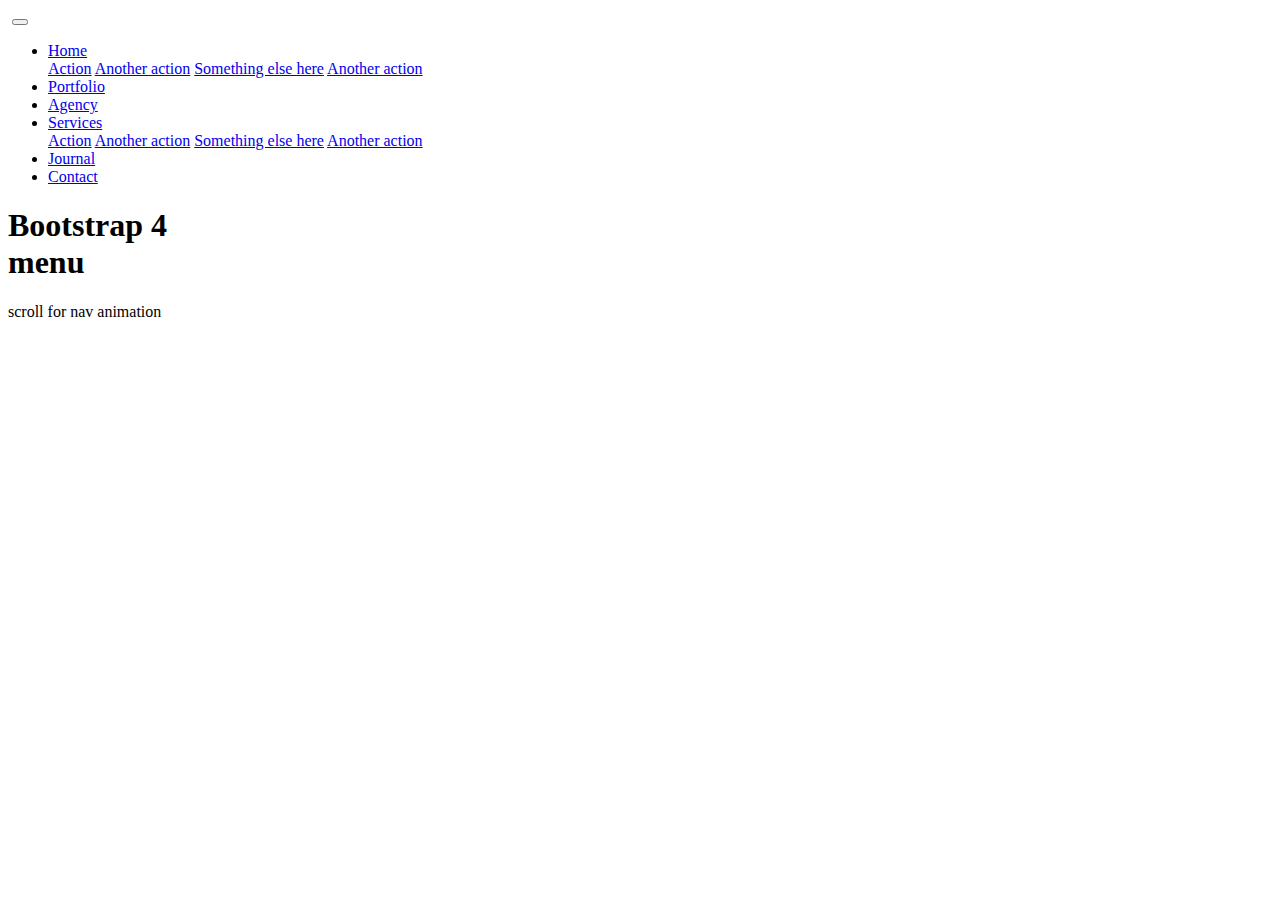
==== Index.html @ 4b2087de "Rev_A" ====
<!doctype html>
<html lang="en">

<head>
  <title>RememBrainMe</title>
  <!-- Required meta tags -->
  <meta charset="utf-8">
  <meta name="viewport" content="width=device-width, initial-scale=1, shrink-to-fit=no">

  <!-- Bootstrap CSS v5.2.0-beta1 -->
  <link rel="stylesheet" href="https://cdn.jsdelivr.net/npm/bootstrap@5.2.0/dist/css/bootstrap.min.css"
    integrity="sha384-gH2yIJqKdNHPEq0n4Mqa/HGKIhSkIHeL5AyhkYV8i59U5AR6csBvApHHNl/vI1Bx" crossorigin="anonymous">

</head>

<body>
  <header>
    <body class="hero-anime">	

      <div class="navigation-wrap bg-light start-header start-style">
        <div class="container">
          <div class="row">
            <div class="col-12">
              <nav class="navbar navbar-expand-md navbar-light">
              
                <a class="navbar-brand" href="https://front.codes/" target="_blank"><img src="https://assets.codepen.io/1462889/fcy.png" alt=""></a>	
                
                <button class="navbar-toggler" type="button" data-toggle="collapse" data-target="#navbarSupportedContent" aria-controls="navbarSupportedContent" aria-expanded="false" aria-label="Toggle navigation">
                  <span class="navbar-toggler-icon"></span>
                </button>
                
                <div class="collapse navbar-collapse" id="navbarSupportedContent">
                  <ul class="navbar-nav ml-auto py-4 py-md-0">
                    <li class="nav-item pl-4 pl-md-0 ml-0 ml-md-4 active">
                      <a class="nav-link dropdown-toggle" data-toggle="dropdown" href="#" role="button" aria-haspopup="true" aria-expanded="false">Home</a>
                      <div class="dropdown-menu">
                        <a class="dropdown-item" href="#">Action</a>
                        <a class="dropdown-item" href="#">Another action</a>
                        <a class="dropdown-item" href="#">Something else here</a>
                        <a class="dropdown-item" href="#">Another action</a>
                      </div>
                    </li>
                    <li class="nav-item pl-4 pl-md-0 ml-0 ml-md-4">
                      <a class="nav-link" href="#">Portfolio</a>
                    </li>
                    <li class="nav-item pl-4 pl-md-0 ml-0 ml-md-4">
                      <a class="nav-link" href="#">Agency</a>
                    </li>
                    <li class="nav-item pl-4 pl-md-0 ml-0 ml-md-4">
                      <a class="nav-link dropdown-toggle" data-toggle="dropdown" href="#" role="button" aria-haspopup="true" aria-expanded="false">Services</a>
                      <div class="dropdown-menu">
                        <a class="dropdown-item" href="#">Action</a>
                        <a class="dropdown-item" href="#">Another action</a>
                        <a class="dropdown-item" href="#">Something else here</a>
                        <a class="dropdown-item" href="#">Another action</a>
                      </div>
                    </li>
                    <li class="nav-item pl-4 pl-md-0 ml-0 ml-md-4">
                      <a class="nav-link" href="#">Journal</a>
                    </li>
                    <li class="nav-item pl-4 pl-md-0 ml-0 ml-md-4">
                      <a class="nav-link" href="#">Contact</a>
                    </li>
                  </ul>
                </div>
                
              </nav>		
            </div>
          </div>
        </div>
      </div>
      <div class="section full-height">
        <div class="absolute-center">
          <div class="section">
            <div class="container">
              <div class="row">
                <div class="col-12">
            <h1><span>B</span><span>o</span><span>o</span><span>t</span><span>s</span><span>t</span><span>r</span><span>a</span><span>p</span> <span>4</span><br>
            <span>m</span><span>e</span><span>n</span><span>u</span></h1>
            <p>scroll for nav animation</p>	
                </div>	
              </div>		
            </div>		
          </div>
          <div class="section mt-5">
            <div class="container">
              <div class="row">
                <div class="col-12">
                  <div id="switch">
                    <div id="circle"></div>
                  </div>
                </div>	
              </div>		
            </div>			
          </div>
        </div>
      </div>
      <div class="my-5 py-5">
      </div>
      
    <!-- Link to page
    ================================================== -->
    
      <a href="https://front.codes/" class="logo" target="_blank">
        <img src="https://assets.codepen.io/1462889/fcy.png" alt="">
      </a>
    
    </body>
  </header>
  <main>
    
  </main>
  <footer>
    <!-- place footer here -->
  </footer>
  <!-- Bootstrap JavaScript Libraries -->
  <script src="https://cdn.jsdelivr.net/npm/@popperjs/core@2.11.5/dist/umd/popper.min.js"
    integrity="sha384-Xe+8cL9oJa6tN/veChSP7q+mnSPaj5Bcu9mPX5F5xIGE0DVittaqT5lorf0EI7Vk" crossorigin="anonymous">
  </script>

  <script src="https://cdn.jsdelivr.net/npm/bootstrap@5.2.0/dist/js/bootstrap.min.js"
    integrity="sha384-ODmDIVzN+pFdexxHEHFBQH3/9/vQ9uori45z4JjnFsRydbmQbmL5t1tQ0culUzyK" crossorigin="anonymous">
  </script>
</body>

</html>
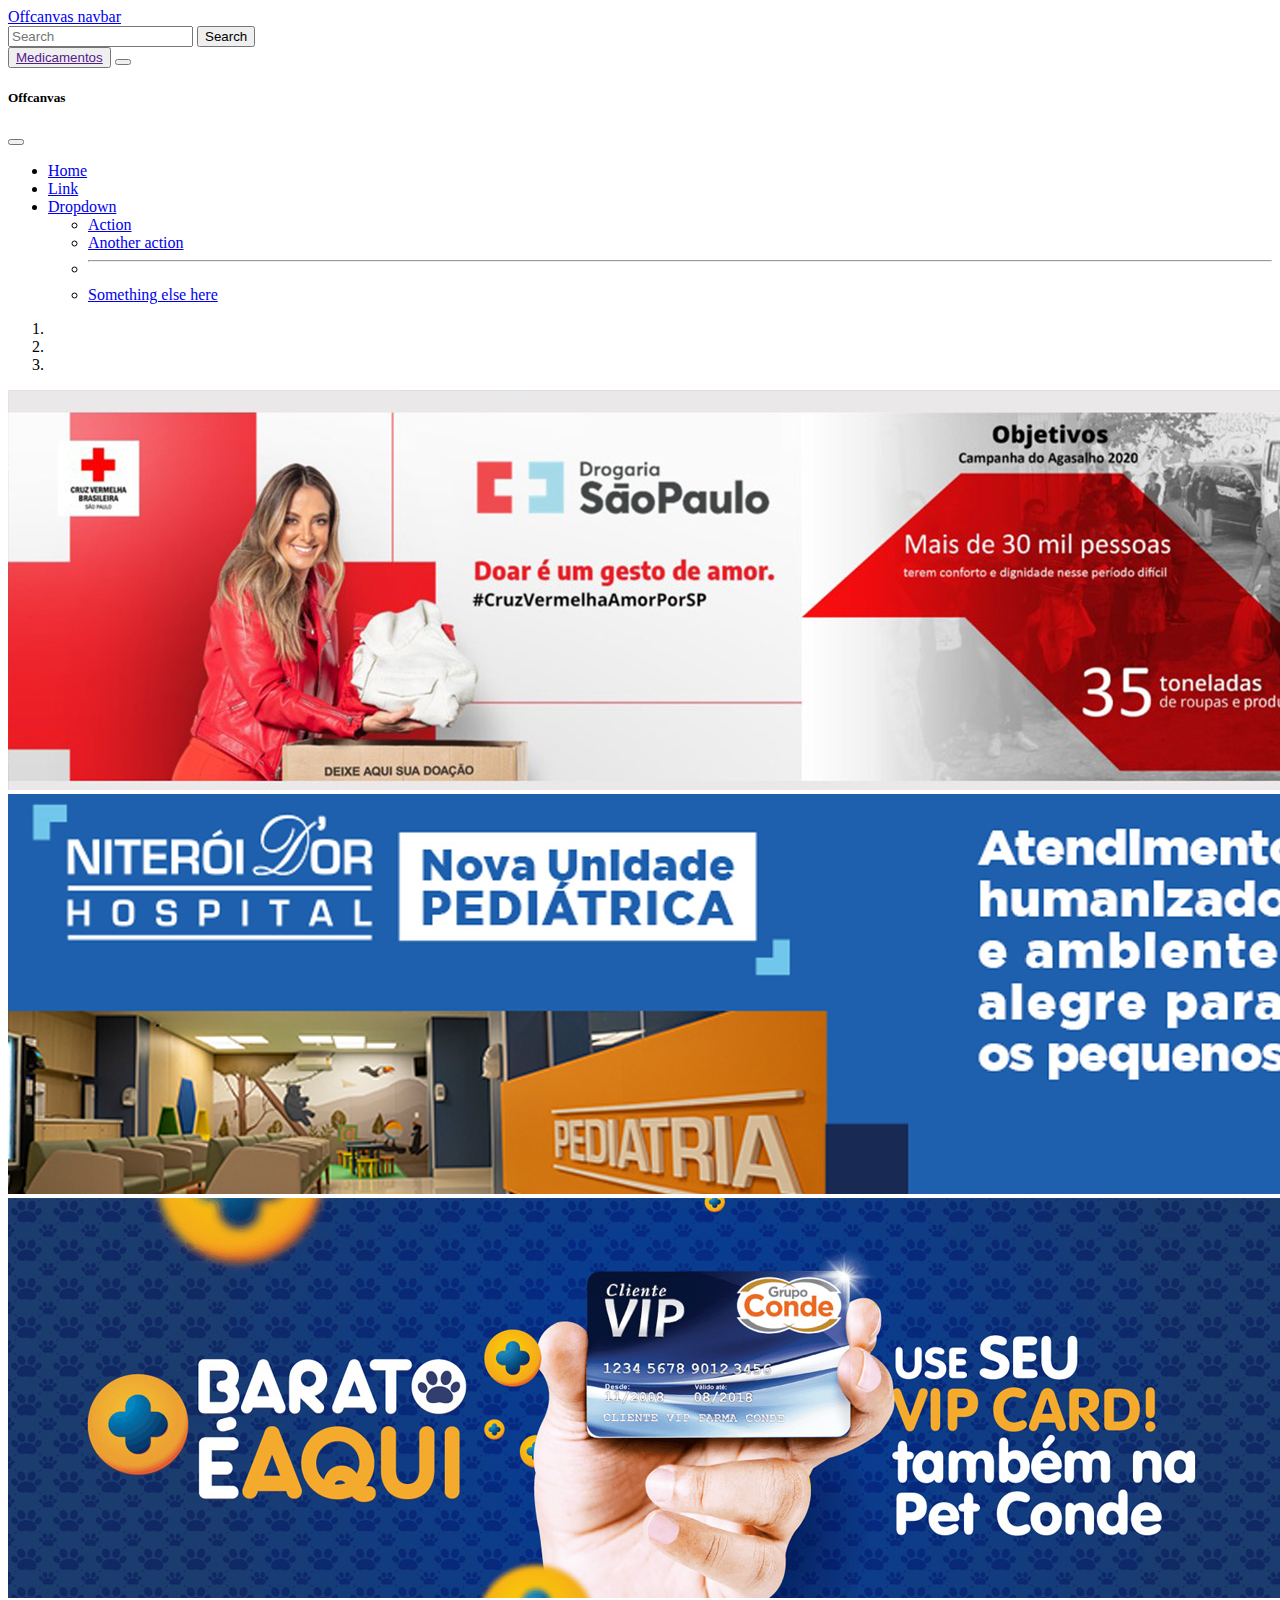
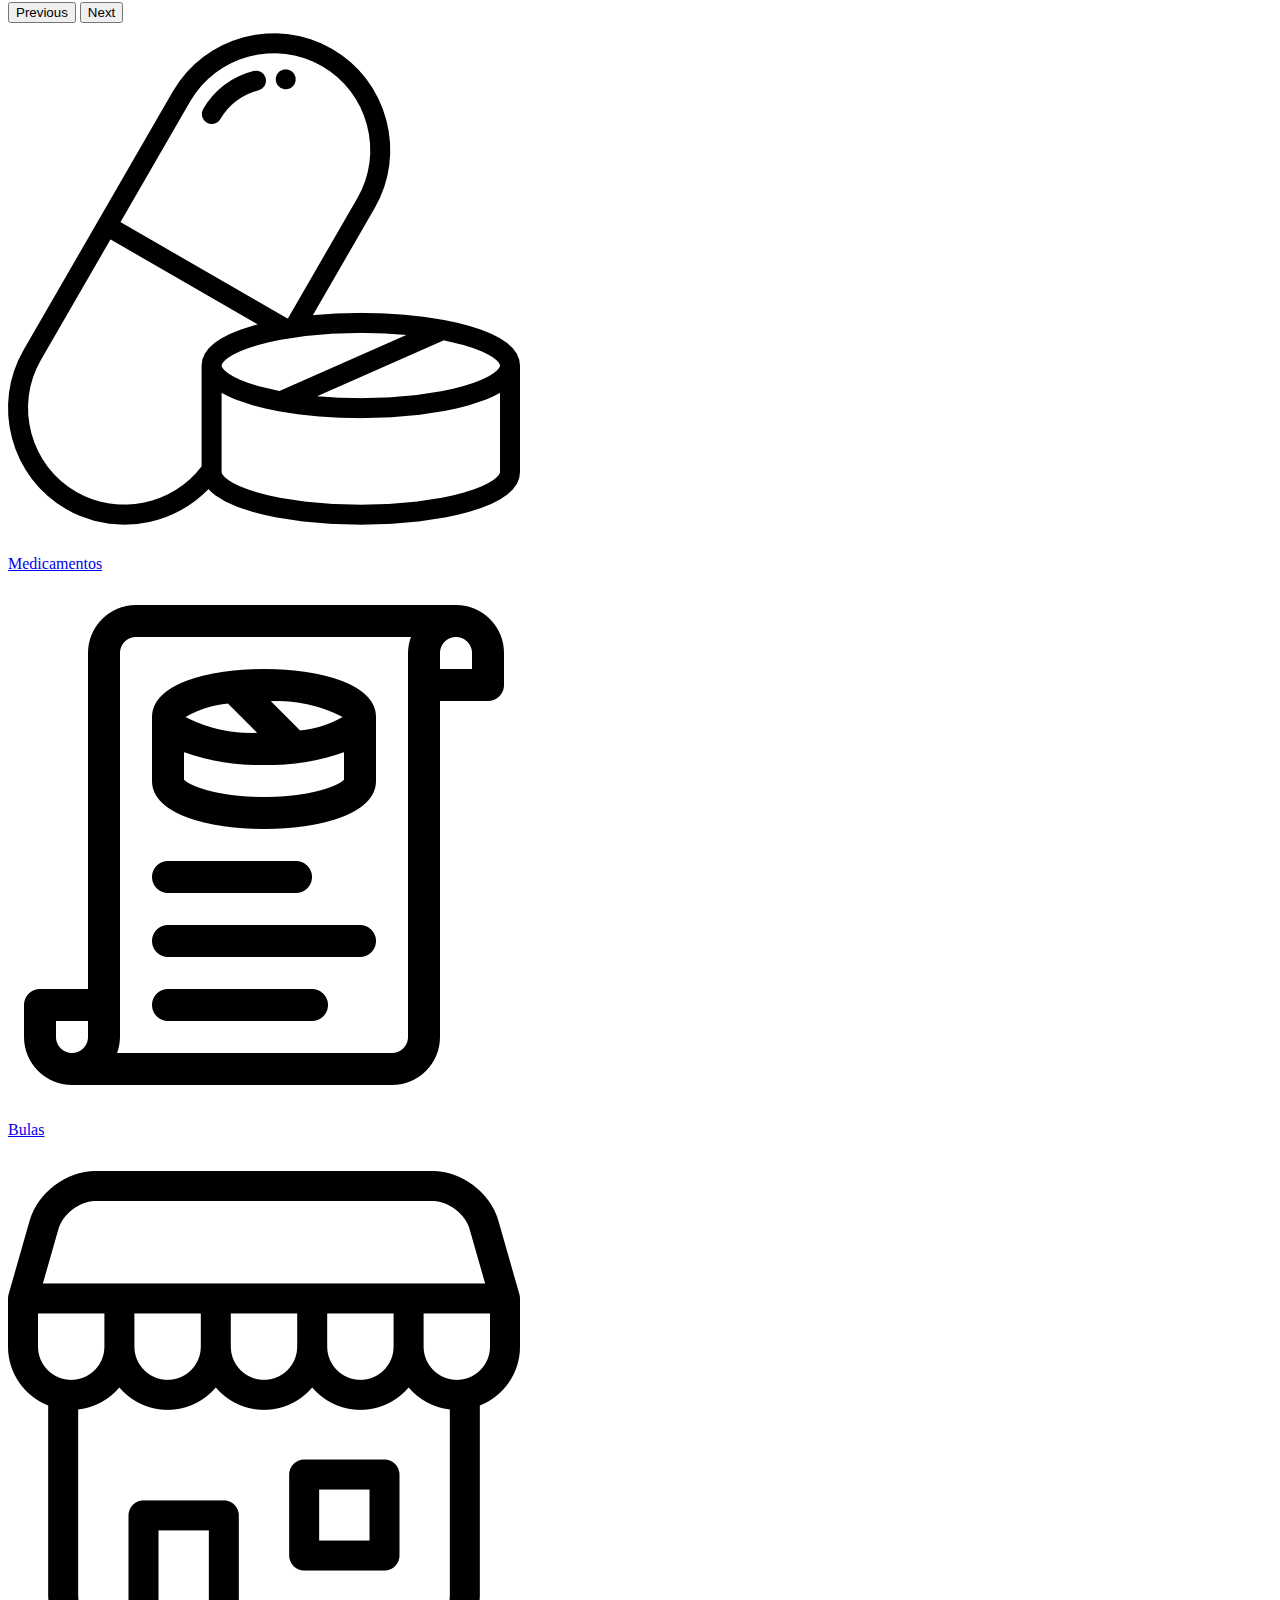
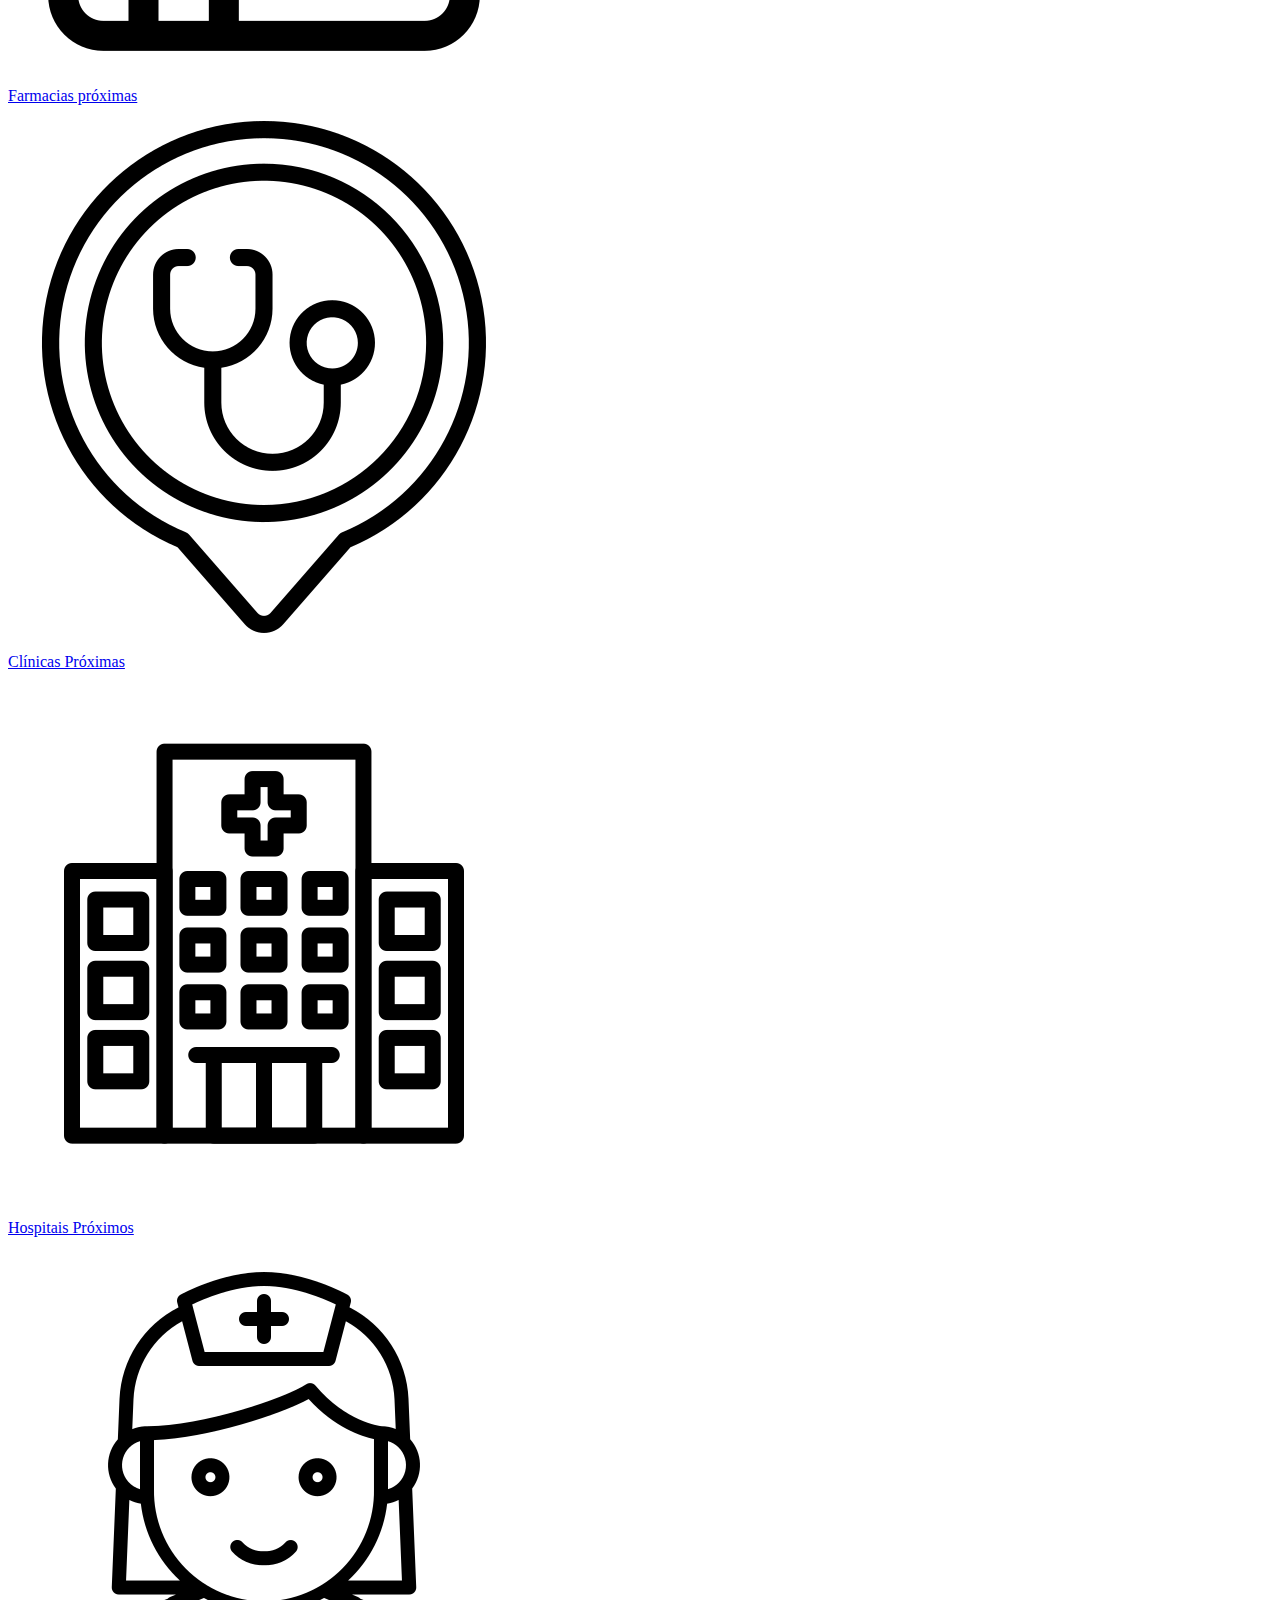
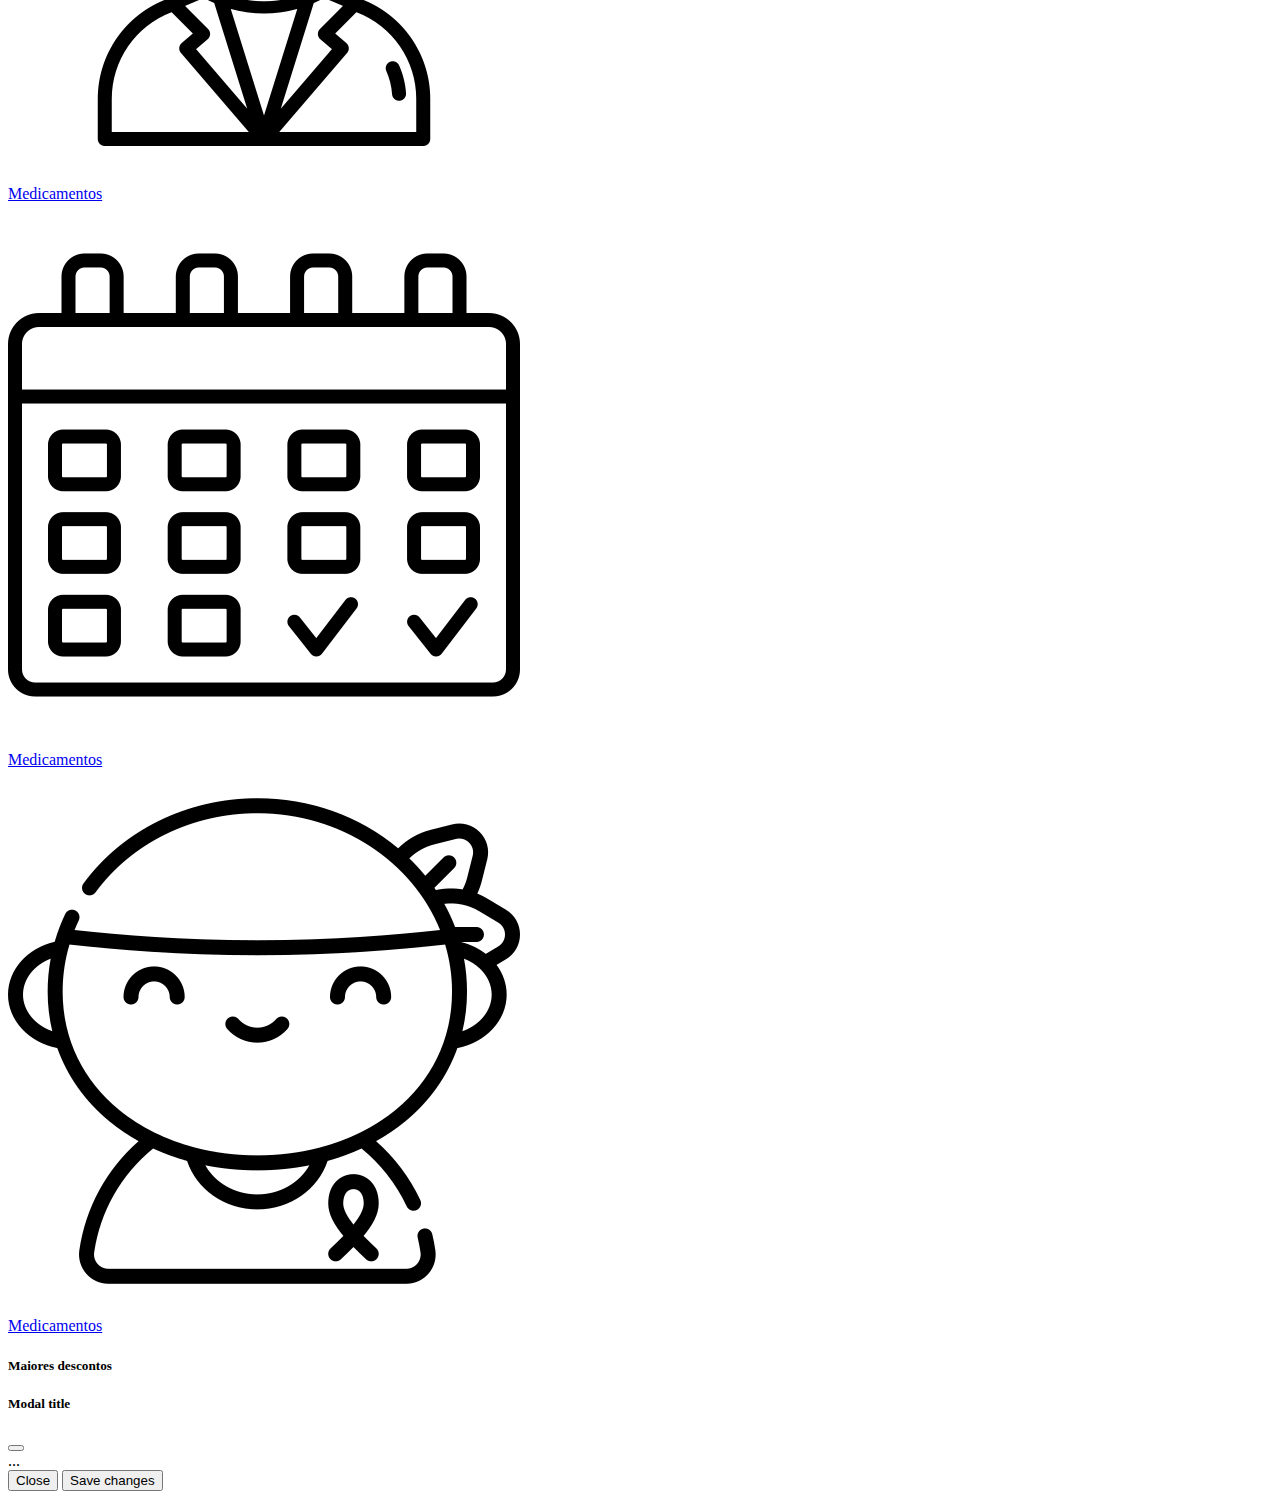
==== commit 9c00db1c: "Rev_C" ====
--- a/Index.html
+++ b/Index.html
@@ -2,7 +2,7 @@
 <html lang="en">
 
 <head>
-  <title>RememBrainMe</title>
+  <title>Title</title>
   <!-- Required meta tags -->
   <meta charset="utf-8">
   <meta name="viewport" content="width=device-width, initial-scale=1, shrink-to-fit=no">
@@ -13,107 +13,202 @@
 
 </head>
 
+<body class="mt-5"> 
+  <header class="mb-5">
+    <nav class="navbar bg-light fixed-top">
+      <div class="container-fluid">
+        <a class="navbar-brand" href="#">Offcanvas navbar</a>
+        <!-- Search -->
+        <form class="d-flex" role="search">
+          <input class="form-control me-2" type="search" placeholder="Search" aria-label="Search">
+          <button class="btn btn-outline-success" type="submit">Search</button>
+        </form>
+        <!-- Botão Modal -->
+        <button type="button" class="btn btn-primary" data-bs-toggle="modal" data-bs-target="#exampleModal">
+          <a class="nav-link" href="">Medicamentos</a>
+        </button>
+        <!-- Botão off canvas -->
+        <button class="navbar-toggler" type="button" data-bs-toggle="offcanvas" data-bs-target="#offcanvasNavbar" aria-controls="offcanvasNavbar">
+          <span class="navbar-toggler-icon"></span>
+        </button>
+        <div class="offcanvas offcanvas-end" tabindex="-1" id="offcanvasNavbar" aria-labelledby="offcanvasNavbarLabel">
+          <div class="offcanvas-header">
+            <h5 class="offcanvas-title" id="offcanvasNavbarLabel">Offcanvas</h5>
+            <button type="button" class="btn-close" data-bs-dismiss="offcanvas" aria-label="Close"></button>
+          </div>
+          <div class="offcanvas-body">
+            <ul class="navbar-nav justify-content-end flex-grow-1 pe-3">
+              <li class="nav-item">
+                <a class="nav-link active" aria-current="page" href="#">Home</a>
+              </li>
+              <li class="nav-item">
+                <a class="nav-link" href="#">Link</a>
+              </li>
+              <li class="nav-item dropdown">
+                <a class="nav-link dropdown-toggle" href="#" role="button" data-bs-toggle="dropdown" aria-expanded="false">
+                  Dropdown
+                </a>
+                <ul class="dropdown-menu">
+                  <li><a class="dropdown-item" href="#">Action</a></li>
+                  <li><a class="dropdown-item" href="#">Another action</a></li>
+                  <li>
+                    <hr class="dropdown-divider">
+                  </li>
+                  <li><a class="dropdown-item" href="#">Something else here</a></li>
+                </ul>
+              </li>
+            </ul>
+           
+          </div>
+        </div>
+      </div>
+    </nav>
+  </header>
+
+
+  <main class="pt-5 col-md-8 offset-md-2">
+    <div id="carouselId" class="carousel slide" data-bs-ride="carousel">
+      <ol class="carousel-indicators">
+        <li data-bs-target="#carouselId" data-bs-slide-to="0" class="active" aria-current="true" aria-label="First slide"></li>
+        <li data-bs-target="#carouselId" data-bs-slide-to="1" aria-label="Second slide"></li>
+        <li data-bs-target="#carouselId" data-bs-slide-to="2" aria-label="Third slide"></li>
+      </ol>
+      <div class="carousel-inner" role="listbox">
+        <div class="carousel-item active">
+          <img src="imagens/banner-drogaria.jpg" class="w-100 d-block" alt="First slide">
+        </div>
+        <div class="carousel-item">
+          <img src="imagens/banner-D'or.jpg" class="w-100 d-block" alt="Second slide">
+        </div>
+        <div class="carousel-item">
+          <img src="imagens/banner-farmaconde.jpg" class="w-100 d-block" alt="Third slide">
+        </div>
+      </div>
+      <button class="carousel-control-prev" type="button" data-bs-target="#carouselId" data-bs-slide="prev">
+        <span class="carousel-control-prev-icon" aria-hidden="true"></span>
+        <span class="visually-hidden">Previous</span>
+      </button>
+      <button class="carousel-control-next" type="button" data-bs-target="#carouselId" data-bs-slide="next">
+        <span class="carousel-control-next-icon" aria-hidden="true"></span>
+        <span class="visually-hidden">Next</span>
+        </button>
+    </div>
+    <!-- Fim carrossel -->
+
+    <!-- Botoes -->
+    
+    <div id="botoes" class="d-flex mt-4">
+      <a href="#" class="btn btn-ciano"><img src="imagens/remedio.png" class="w-75"   alt="Medicamentos"> <p>Medicamentos</p> </a>
+      <a href='#' class="btn btn-ciano"><img src="imagens/receita.png" class="w-75"   alt="Receita médica"> <p>Bulas</p> </a>
+      <a href="#" class="btn btn-ciano"><img src="imagens/loja.png" class="w-75"     alt="Medicamentos"> <p>Farmacias próximas</p> </a>
+      <a href="#" class="btn btn-ciano"><img src="imagens/doutores.png" class="w-75" alt="Medicamentos"> <p>Clínicas Próximas</p> </a>
+      <a href="#" class="btn btn-ciano"><img src="imagens/hospital.png" class="w-75"  alt="Medicamentos"> <p>Hospitais Próximos</p> </a>
+      <a href="#" class="btn btn-ciano"><img src="imagens/enfermeira.png" class="w-75" alt="Medicamentos"> <p>Medicamentos</p> </a>
+      <a href="#" class="btn btn-ciano"><img src="imagens/calendario.png" class="w-75" alt="Medicamentos"> <p>Medicamentos</p> </a>
+      <a href="cadastro.html" class="btn btn-ciano"><img src="imagens/paciente.png" class="w-75"  alt="Medicamentos"> <p>Medicamentos</p> </a>
+    </div>
+
+    <!-- Fim dos Botões -->
+    <div class=" col-md-8 offset-md-2" >
+      <H5> Maiores descontos </H5>
+
+    </div>
+
+  </main>
+
+
+  <footer>
+    <!-- place footer here -->
+  </footer>
+  <!-- Código Modal -->
+  <div class="modal fade" id="exampleModal" tabindex="-1" aria-labelledby="exampleModalLabel" aria-hidden="true">
+    <div class="modal-dialog">
+      <div class="modal-content">
+        <div class="modal-header">
+          <h5 class="modal-title" id="exampleModalLabel">Modal title</h5>
+          <button type="button" class="btn-close" data-bs-dismiss="modal" aria-label="Close"></button>
+        </div>
+        <div class="modal-body">
+          ...
+        </div>
+        <div class="modal-footer">
+          <button type="button" class="btn btn-secondary" data-bs-dismiss="modal">Close</button>
+          <button type="button" class="btn btn-primary">Save changes</button>
+        </div>
+      </div>
+    </div>
+  </div>
+  <!-- Bootstrap JavaScript Libraries -->
+  <script src="https://cdn.jsdelivr.net/npm/@popperjs/core@2.11.5/dist/umd/popper.min.js"
+    integrity="sha384-Xe+8cL9oJa6tN/veChSP7q+mnSPaj5Bcu9mPX5F5xIGE0DVittaqT5lorf0EI7Vk" crossorigin="anonymous">
+  </script>
+
+  <script src="https://cdn.jsdelivr.net/npm/bootstrap@5.2.0/dist/js/bootstrap.min.js"
+    integrity="sha384-ODmDIVzN+pFdexxHEHFBQH3/9/vQ9uori45z4JjnFsRydbmQbmL5t1tQ0culUzyK" crossorigin="anonymous">
+  </script>
+</body>
+
+</html>
+
+
+<!-- <!doctype html>
+<html lang="en">
+
+<head>
+  <title>RememBrainMe</title>
+  
+  <meta charset="utf-8">
+  <meta name="viewport" content="width=device-width, initial-scale=1, shrink-to-fit=no">
+
+  
+  <link rel="stylesheet" href="https://cdn.jsdelivr.net/npm/bootstrap@5.2.0/dist/css/bootstrap.min.css"
+    integrity="sha384-gH2yIJqKdNHPEq0n4Mqa/HGKIhSkIHeL5AyhkYV8i59U5AR6csBvApHHNl/vI1Bx" crossorigin="anonymous">
+
+</head>
+
 <body>
   <header>
-    <body class="hero-anime">	
-
-      <div class="navigation-wrap bg-light start-header start-style">
-        <div class="container">
-          <div class="row">
-            <div class="col-12">
-              <nav class="navbar navbar-expand-md navbar-light">
-              
-                <a class="navbar-brand" href="https://front.codes/" target="_blank"><img src="https://assets.codepen.io/1462889/fcy.png" alt=""></a>	
-                
-                <button class="navbar-toggler" type="button" data-toggle="collapse" data-target="#navbarSupportedContent" aria-controls="navbarSupportedContent" aria-expanded="false" aria-label="Toggle navigation">
-                  <span class="navbar-toggler-icon"></span>
-                </button>
-                
-                <div class="collapse navbar-collapse" id="navbarSupportedContent">
-                  <ul class="navbar-nav ml-auto py-4 py-md-0">
-                    <li class="nav-item pl-4 pl-md-0 ml-0 ml-md-4 active">
-                      <a class="nav-link dropdown-toggle" data-toggle="dropdown" href="#" role="button" aria-haspopup="true" aria-expanded="false">Home</a>
-                      <div class="dropdown-menu">
-                        <a class="dropdown-item" href="#">Action</a>
-                        <a class="dropdown-item" href="#">Another action</a>
-                        <a class="dropdown-item" href="#">Something else here</a>
-                        <a class="dropdown-item" href="#">Another action</a>
-                      </div>
-                    </li>
-                    <li class="nav-item pl-4 pl-md-0 ml-0 ml-md-4">
-                      <a class="nav-link" href="#">Portfolio</a>
-                    </li>
-                    <li class="nav-item pl-4 pl-md-0 ml-0 ml-md-4">
-                      <a class="nav-link" href="#">Agency</a>
-                    </li>
-                    <li class="nav-item pl-4 pl-md-0 ml-0 ml-md-4">
-                      <a class="nav-link dropdown-toggle" data-toggle="dropdown" href="#" role="button" aria-haspopup="true" aria-expanded="false">Services</a>
-                      <div class="dropdown-menu">
-                        <a class="dropdown-item" href="#">Action</a>
-                        <a class="dropdown-item" href="#">Another action</a>
-                        <a class="dropdown-item" href="#">Something else here</a>
-                        <a class="dropdown-item" href="#">Another action</a>
-                      </div>
-                    </li>
-                    <li class="nav-item pl-4 pl-md-0 ml-0 ml-md-4">
-                      <a class="nav-link" href="#">Journal</a>
-                    </li>
-                    <li class="nav-item pl-4 pl-md-0 ml-0 ml-md-4">
-                      <a class="nav-link" href="#">Contact</a>
-                    </li>
-                  </ul>
-                </div>
-                
-              </nav>		
-            </div>
+    <body>
+      <nav class="navbar navbar-expand-lg bg-light">
+        <div class="container-fluid">
+          <a class="navbar-brand" href="index.html">
+            <img src="imagen" alt="Logo" width="30" height="24">
+          <button class="navbar-toggler" type="button" data-bs-toggle="collapse" data-bs-target="#navbarSupportedContent" aria-controls="navbarSupportedContent" aria-expanded="false" aria-label="Toggle navigation">
+            <span class="navbar-toggler-icon"></span>
+          </button>
+          <div class="collapse navbar-collapse" id="navbarSupportedContent">
+            <ul class="navbar-nav me-auto mb-2 mb-lg-0">
+              <li class="nav-item dropdown">
+                <a class="nav-link dropdown-toggle" href="#" role="button" data-bs-toggle="dropdown" aria-expanded="false">
+                  Dropdown
+                </a>
+                <ul class="dropdown-menu">
+                  <li><a class="dropdown-item" href="#">Meu Perfil</a></li>
+                  <li><a class="dropdown-item" href="#">Meus Medicamentos</a></li>
+                  <li><a class="dropdown-item" href="#">Bula</a></li>
+                  <li><a class="dropdown-item" href="#">Medicamentos Online</a></li>
+                  <li><a class="dropdown-item" href="#">Hospitais Próximos</a></li>
+                  <li><a class="dropdown-item" href="#">Clinicas Próximas</a></li>
+                </ul>
+              </li>
+             
+            </ul>
+            <form class="d-flex" role="search">
+              <input class="form-control me-2" type="search" placeholder="Search" aria-label="Search">
+              <button class="btn btn-outline-success" type="submit">Search</button>
+            </form>
           </div>
         </div>
-      </div>
-      <div class="section full-height">
-        <div class="absolute-center">
-          <div class="section">
-            <div class="container">
-              <div class="row">
-                <div class="col-12">
-            <h1><span>B</span><span>o</span><span>o</span><span>t</span><span>s</span><span>t</span><span>r</span><span>a</span><span>p</span> <span>4</span><br>
-            <span>m</span><span>e</span><span>n</span><span>u</span></h1>
-            <p>scroll for nav animation</p>	
-                </div>	
-              </div>		
-            </div>		
-          </div>
-          <div class="section mt-5">
-            <div class="container">
-              <div class="row">
-                <div class="col-12">
-                  <div id="switch">
-                    <div id="circle"></div>
-                  </div>
-                </div>	
-              </div>		
-            </div>			
-          </div>
-        </div>
-      </div>
-      <div class="my-5 py-5">
-      </div>
-      
-    <!-- Link to page
-    ================================================== -->
-    
-      <a href="https://front.codes/" class="logo" target="_blank">
-        <img src="https://assets.codepen.io/1462889/fcy.png" alt="">
-      </a>
-    
+      </nav>
     </body>
   </header>
   <main>
     
   </main>
   <footer>
-    <!-- place footer here -->
+  
   </footer>
-  <!-- Bootstrap JavaScript Libraries -->
+
   <script src="https://cdn.jsdelivr.net/npm/@popperjs/core@2.11.5/dist/umd/popper.min.js"
     integrity="sha384-Xe+8cL9oJa6tN/veChSP7q+mnSPaj5Bcu9mPX5F5xIGE0DVittaqT5lorf0EI7Vk" crossorigin="anonymous">
   </script>
@@ -123,4 +218,4 @@
   </script>
 </body>
 
-</html>+</html> -->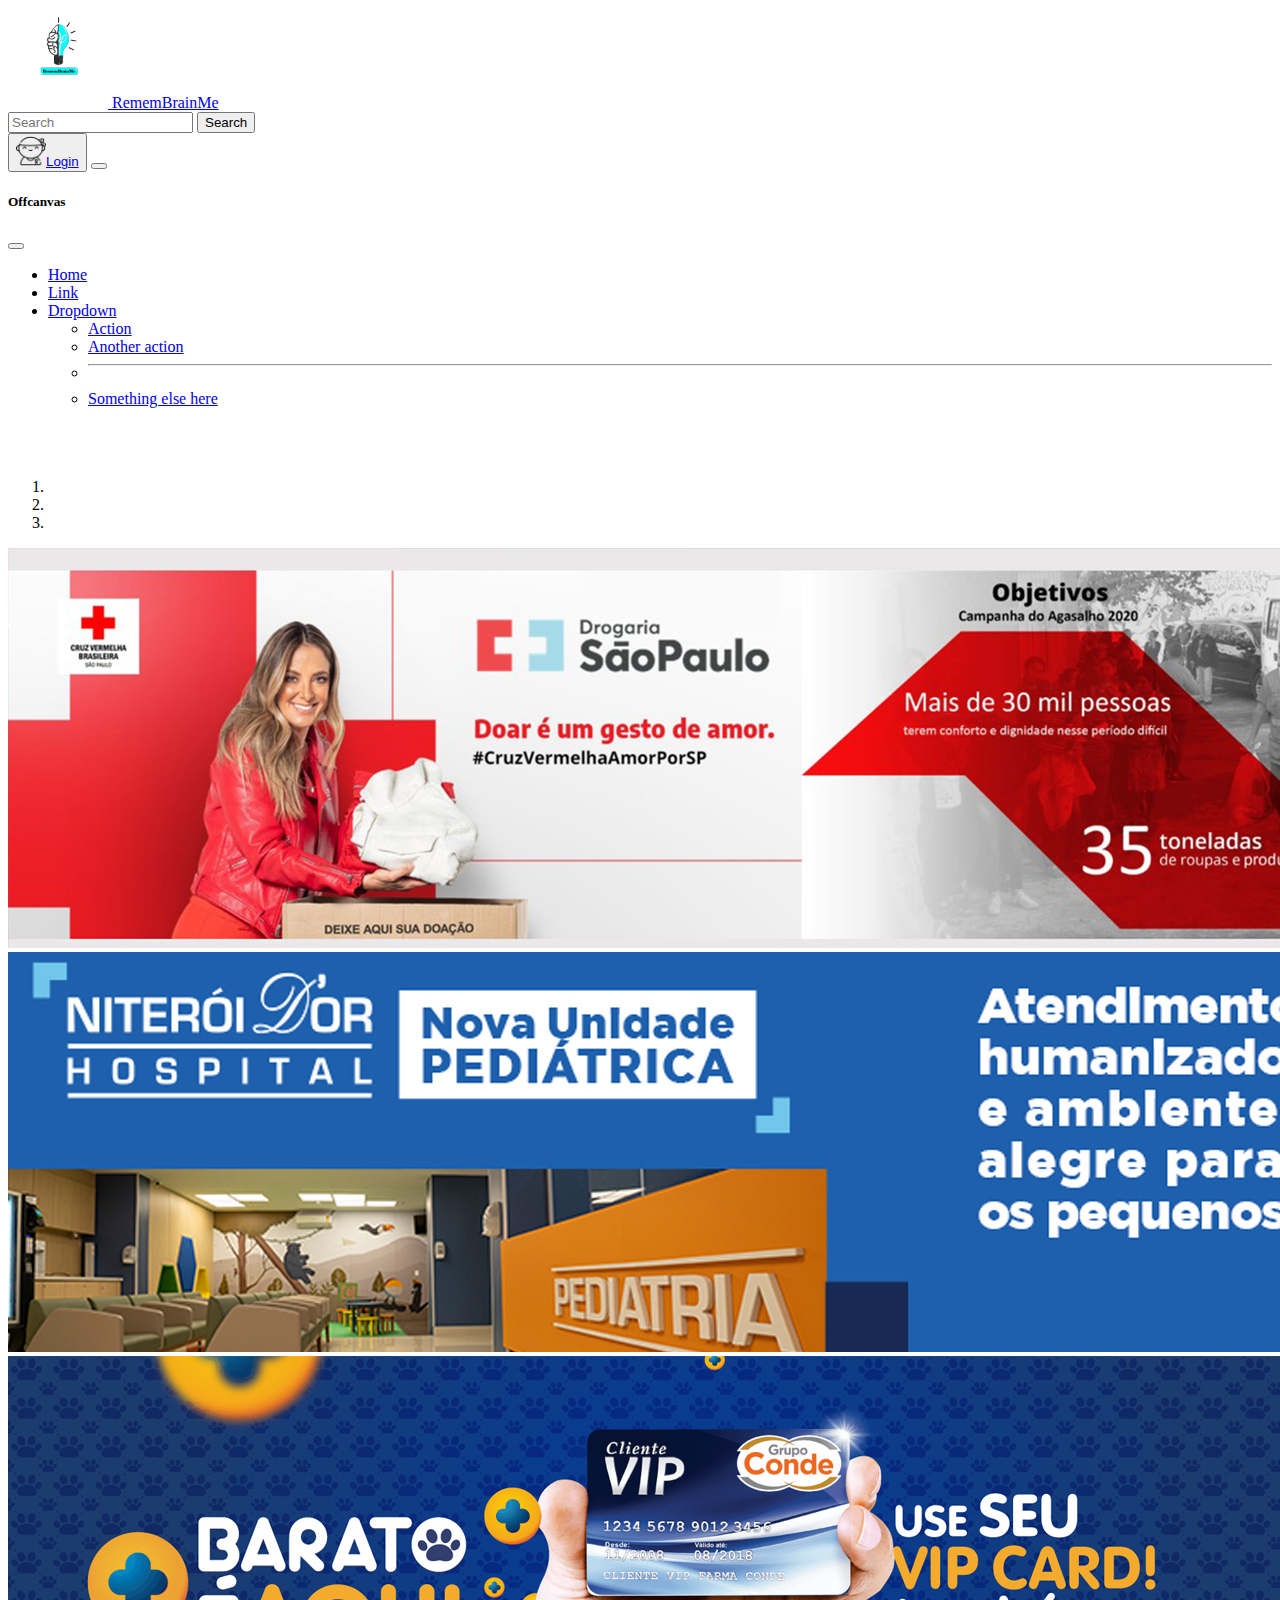
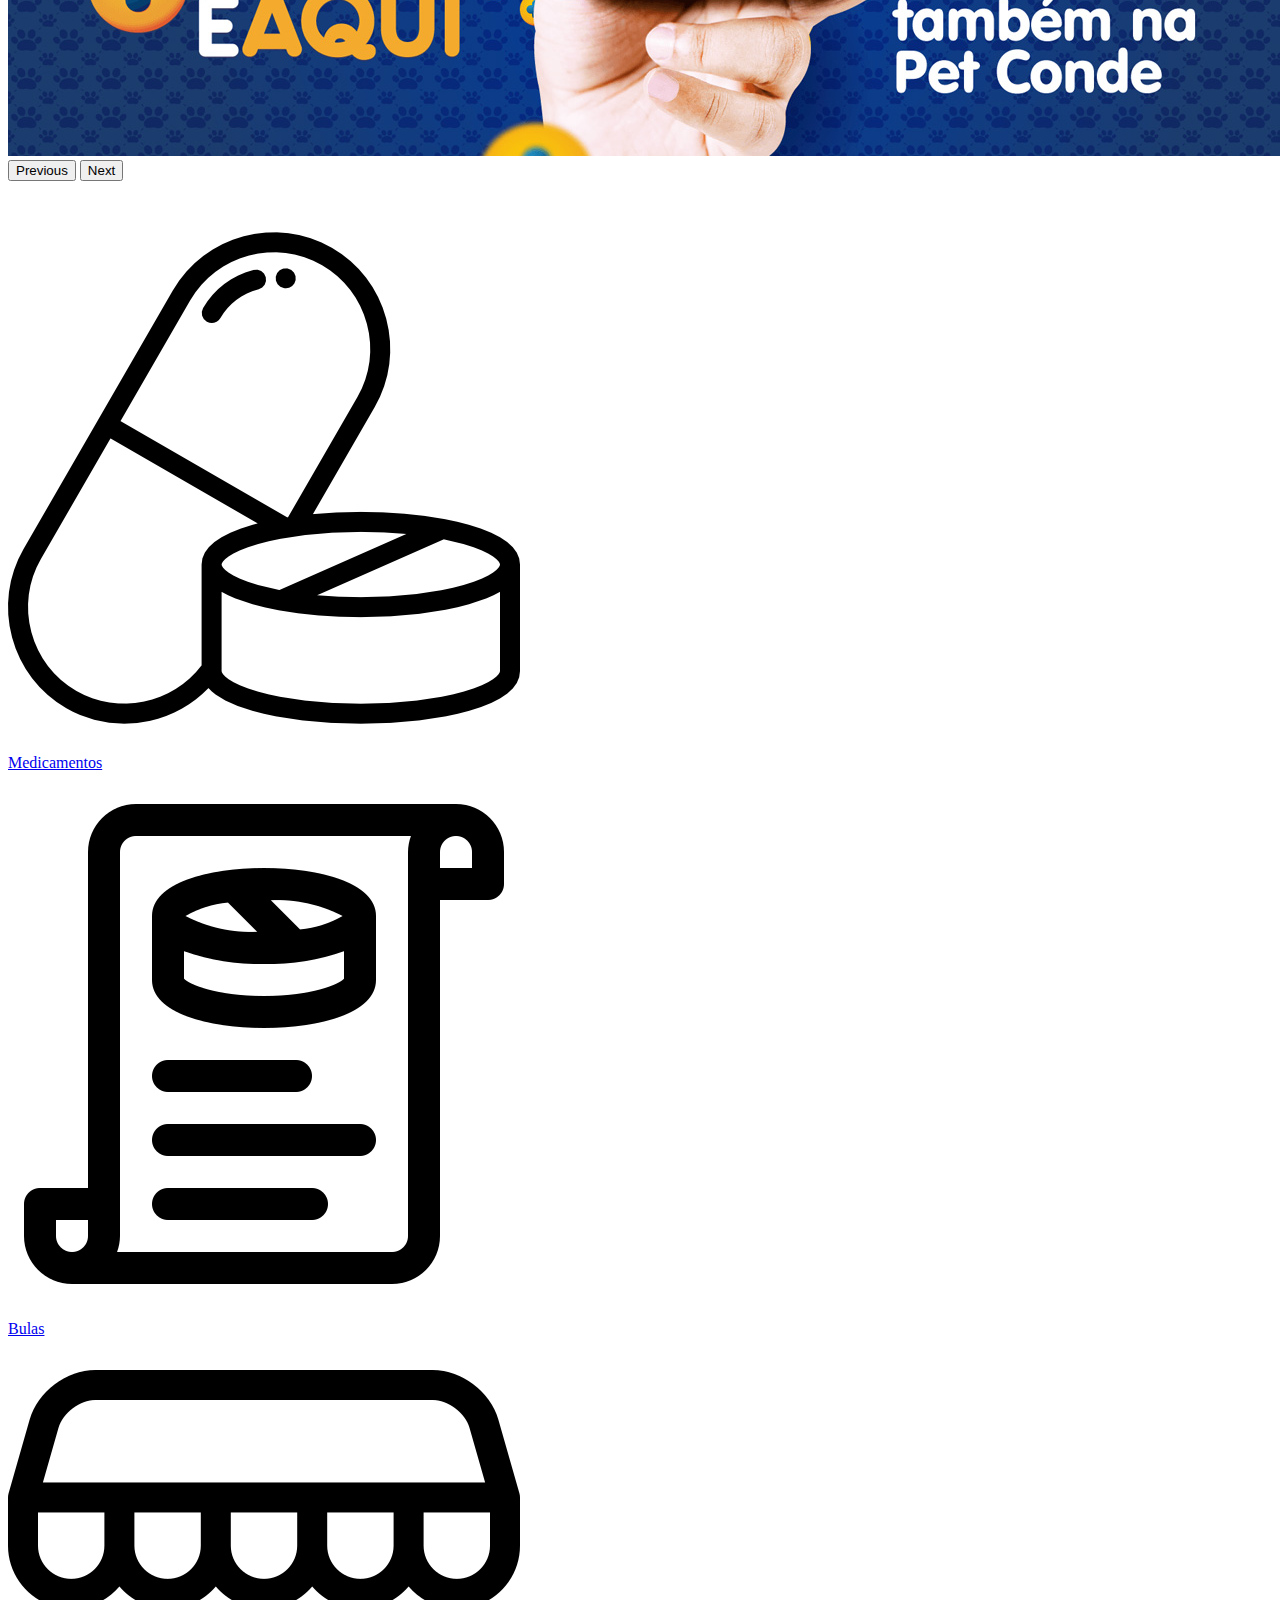
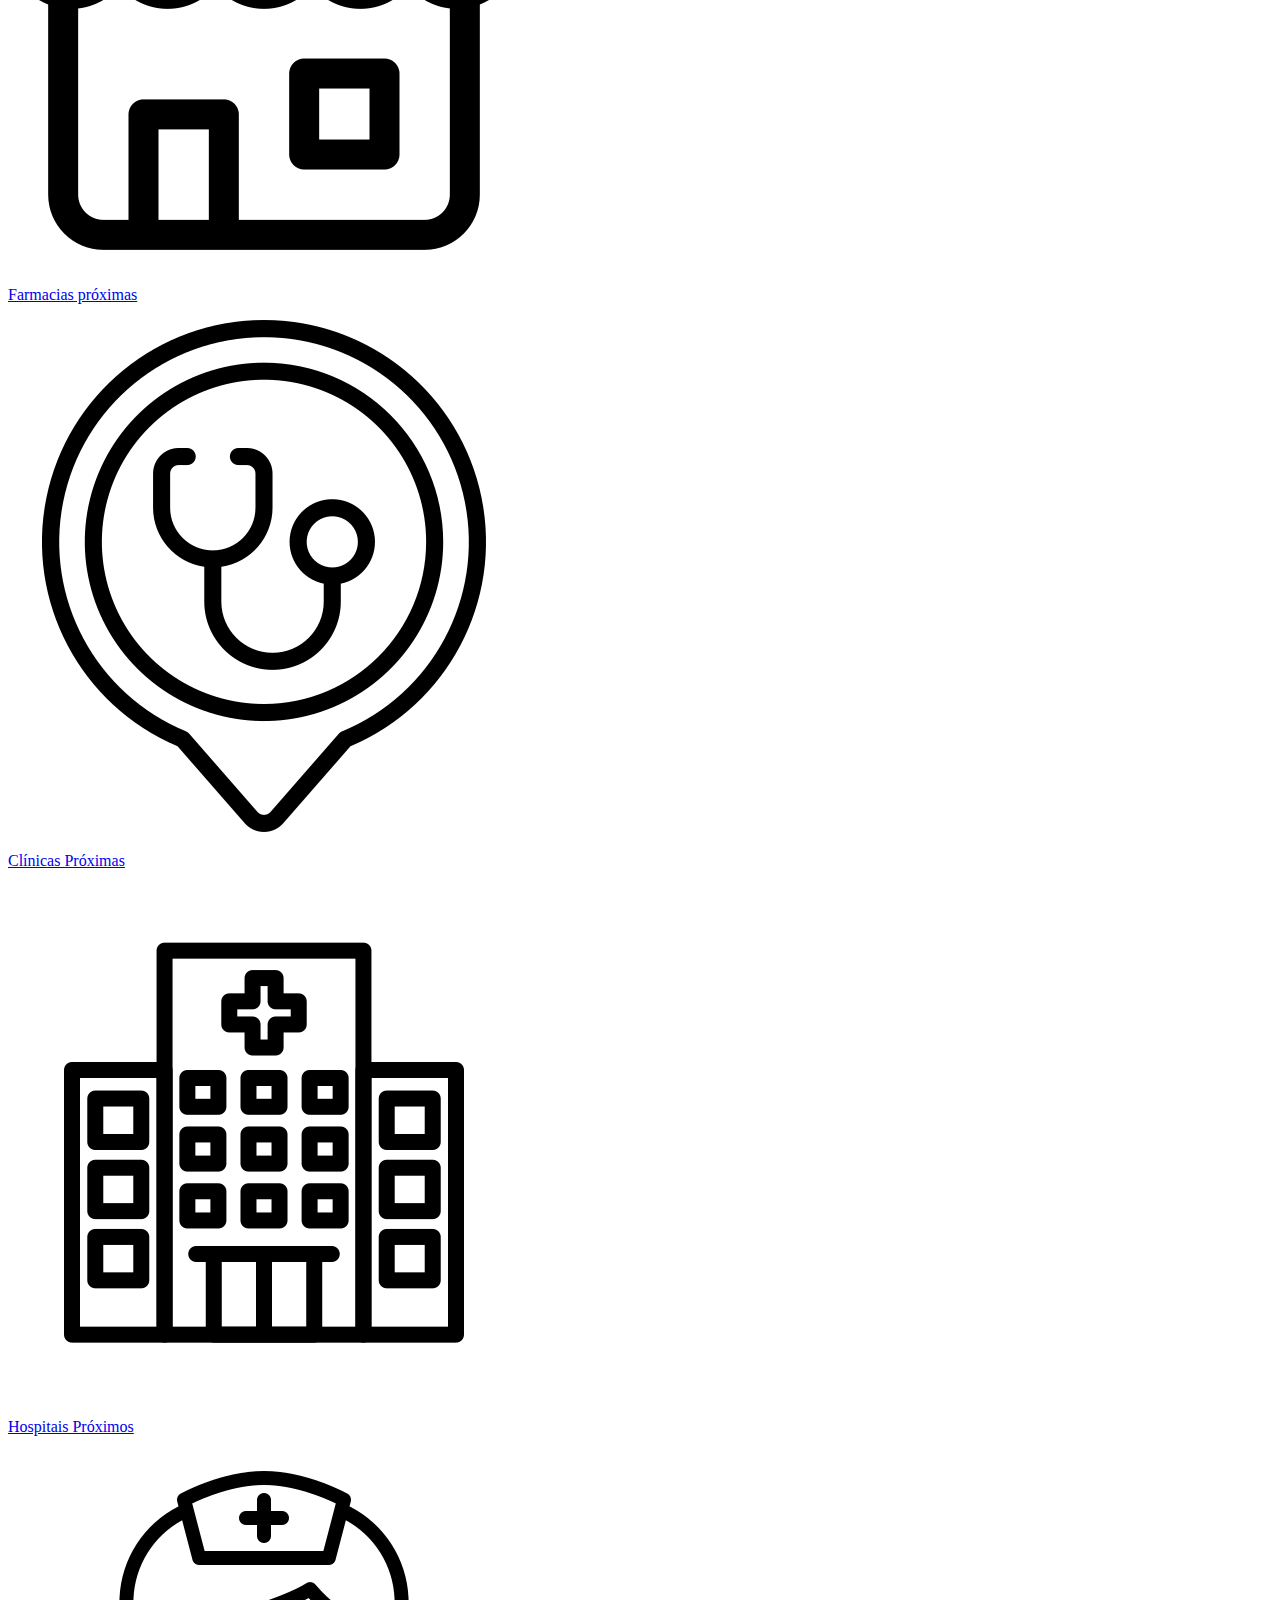
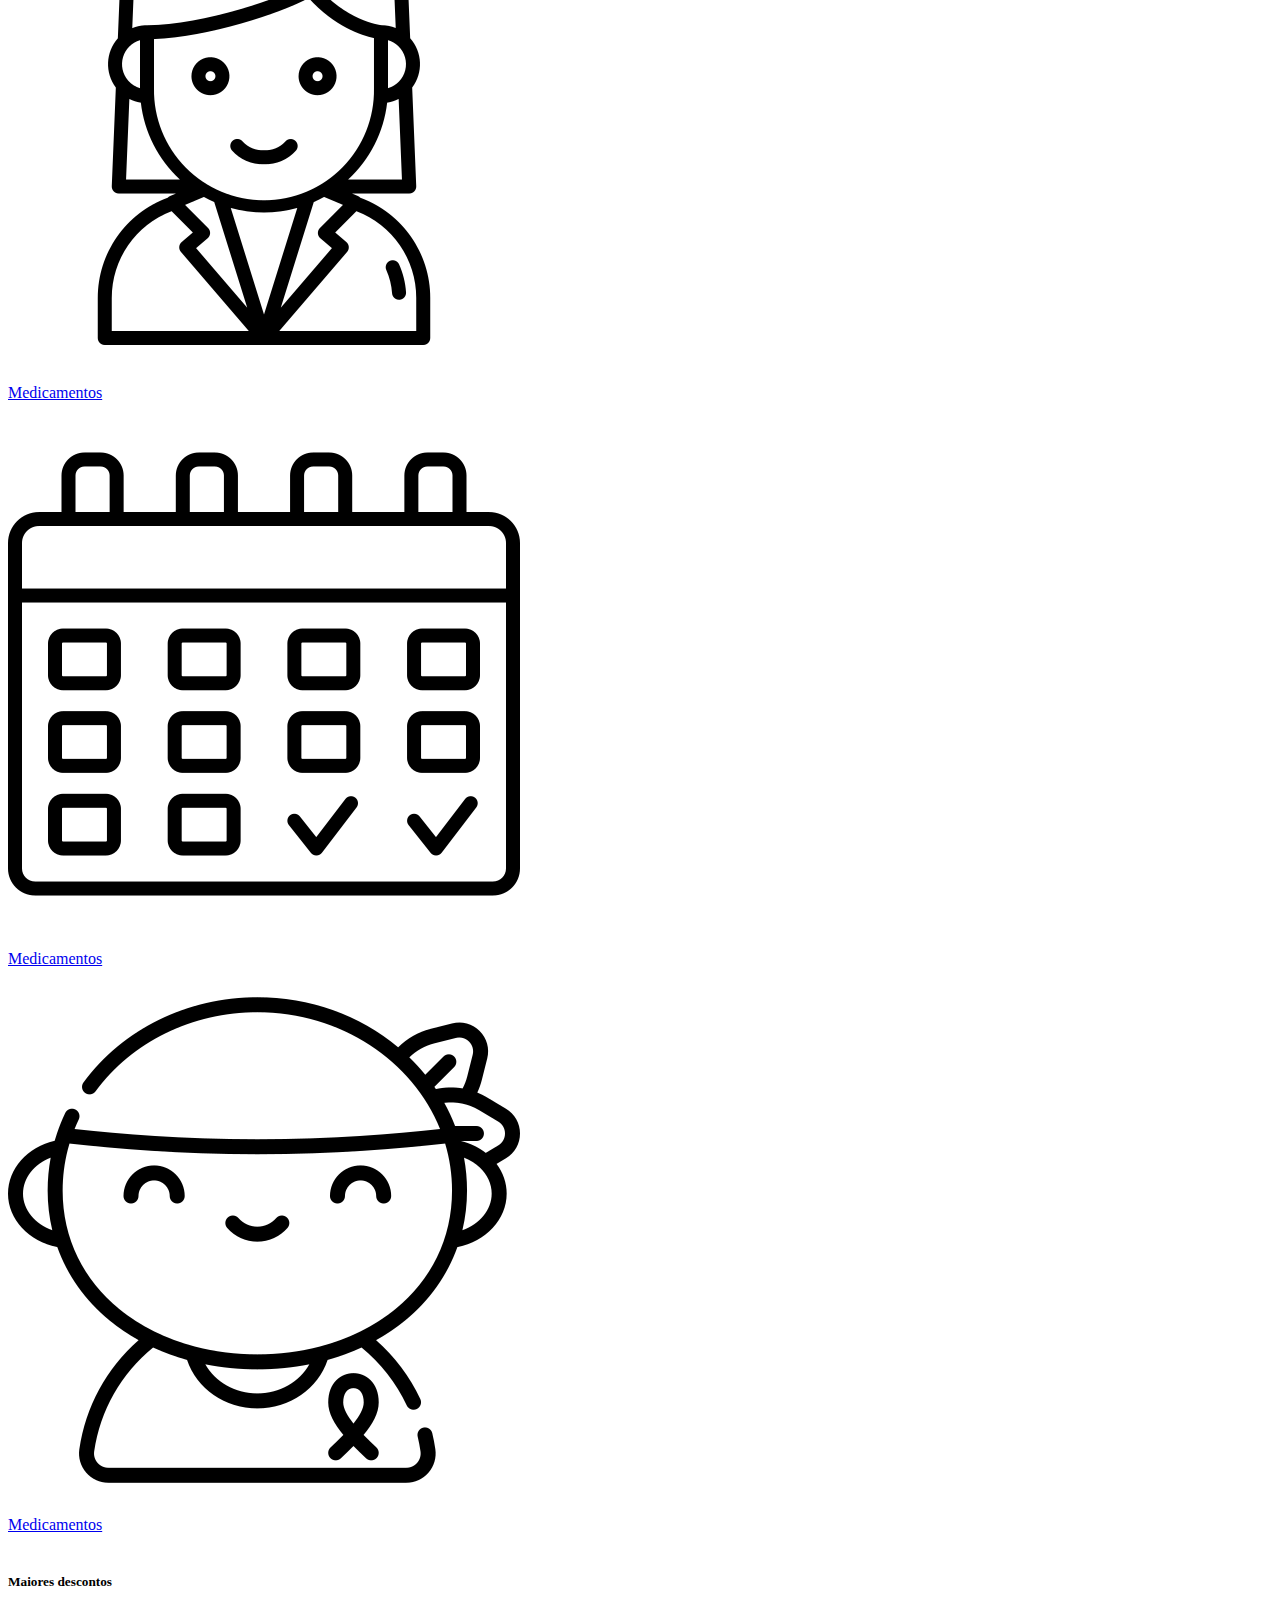
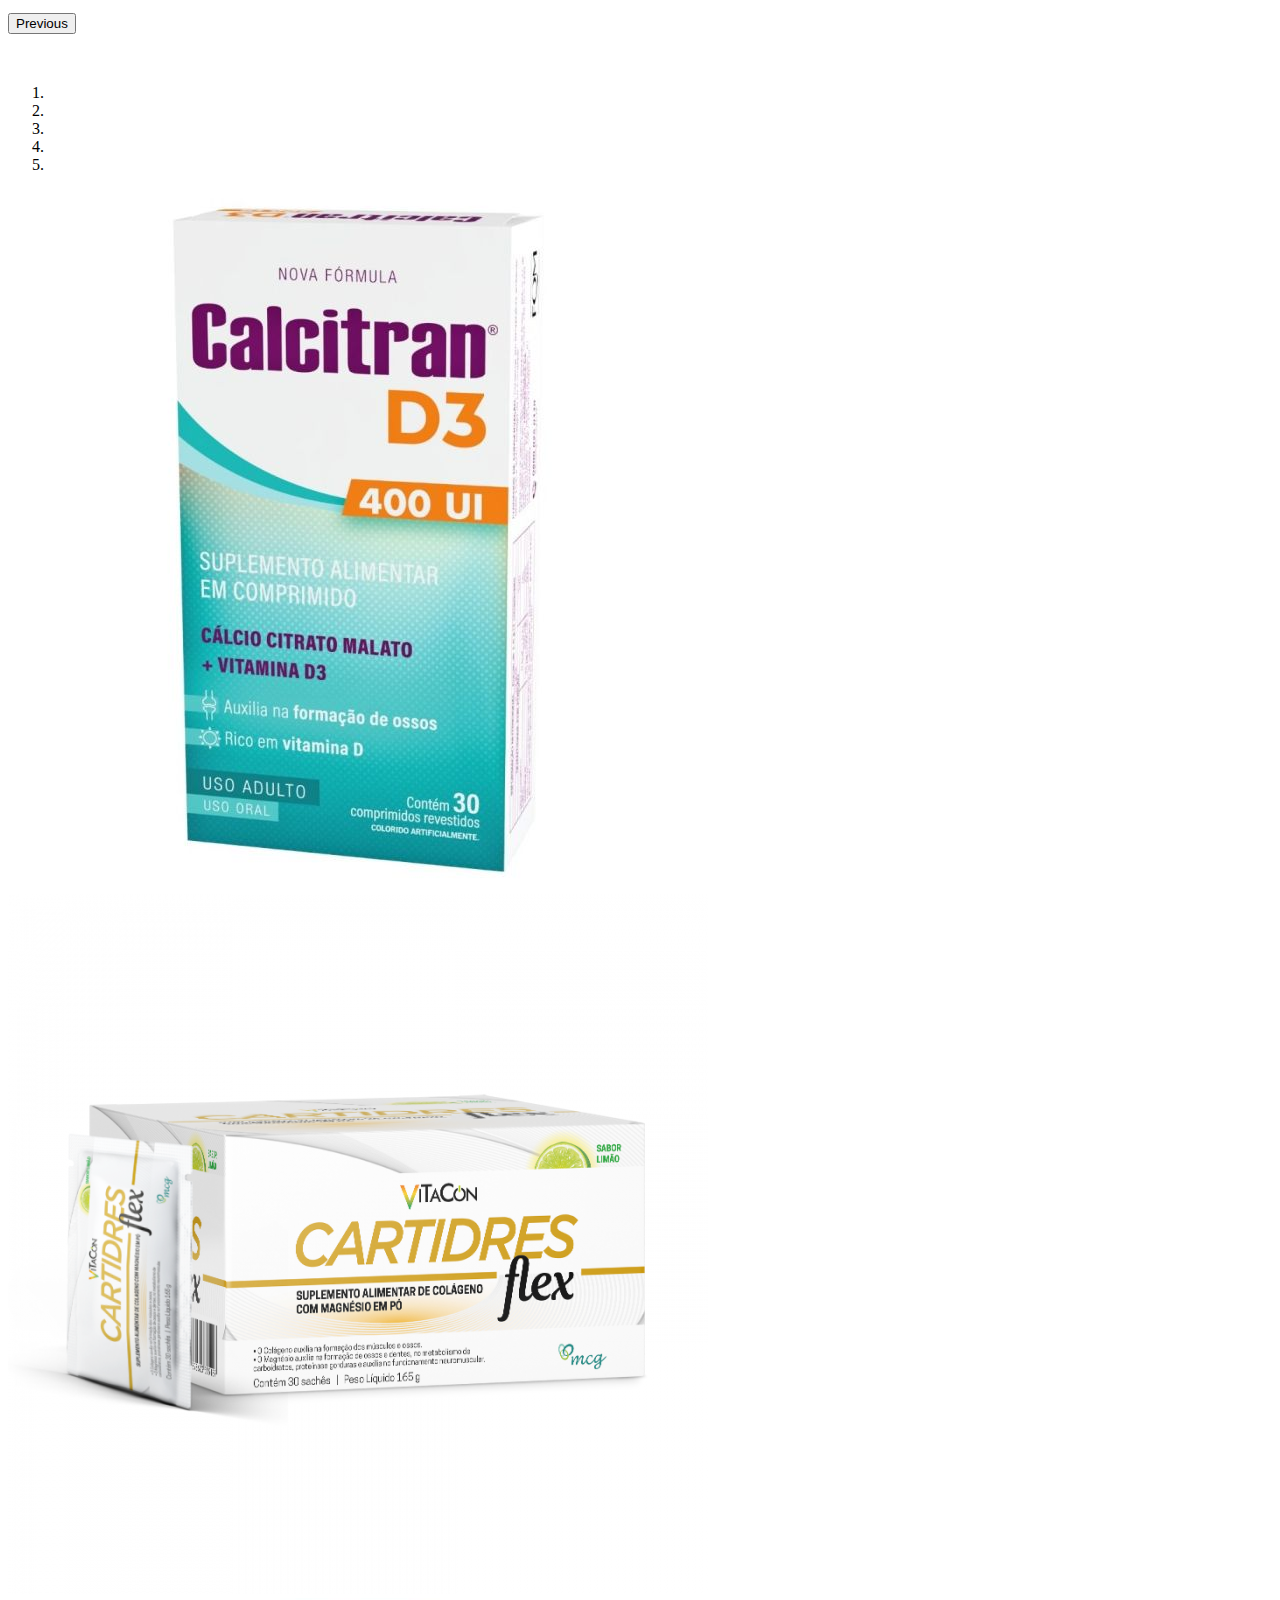
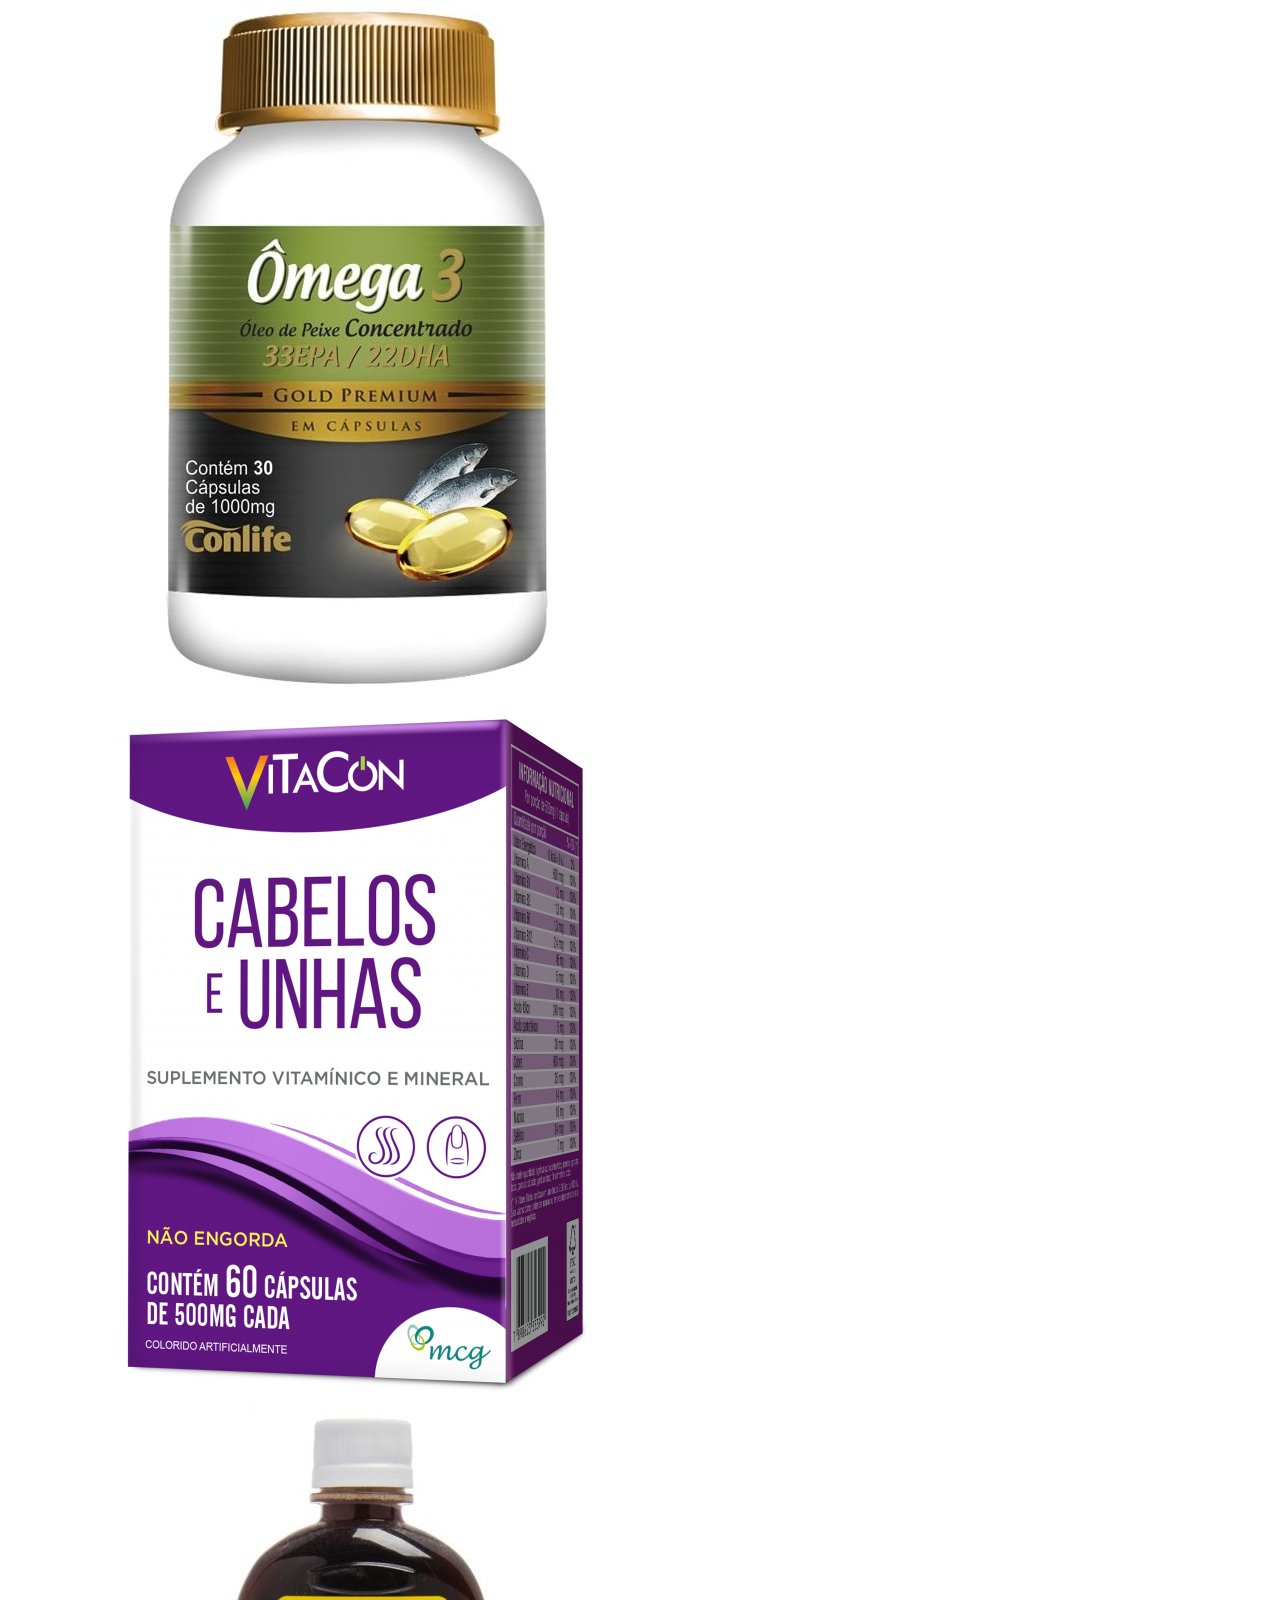
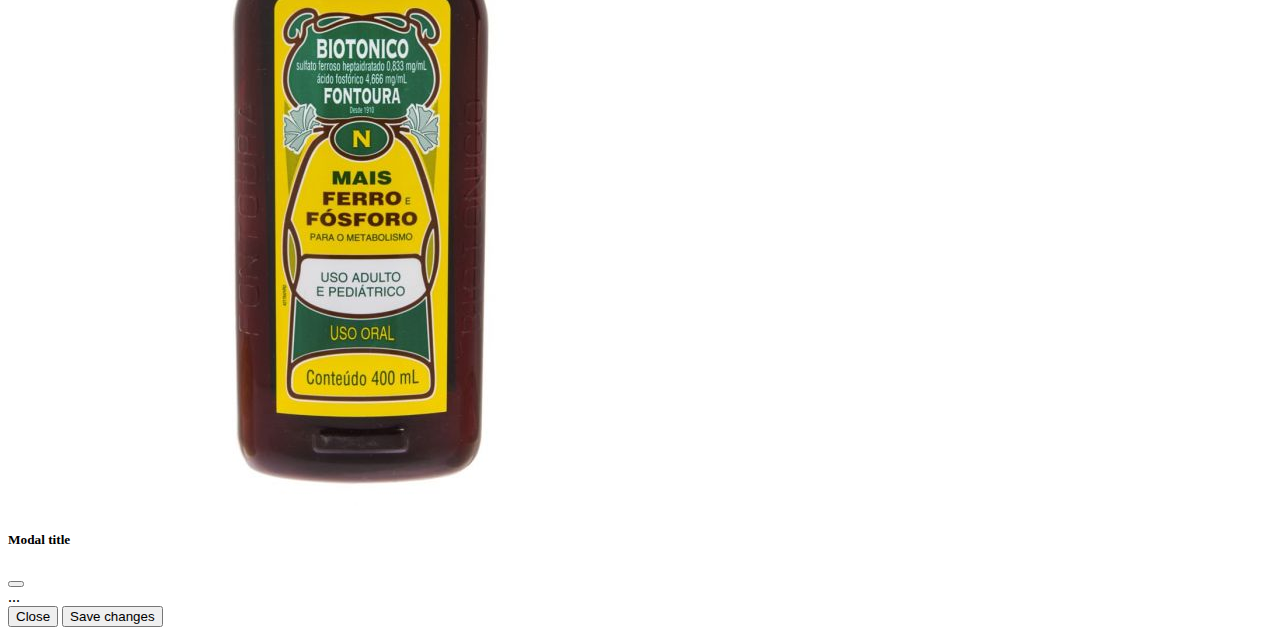
==== commit 741f0df7: "Adicionando carrossel" ====
--- a/Index.html
+++ b/Index.html
@@ -2,7 +2,7 @@
 <html lang="en">
 
 <head>
-  <title>Title</title>
+  <title>RememBrainMe</title>
   <!-- Required meta tags -->
   <meta charset="utf-8">
   <meta name="viewport" content="width=device-width, initial-scale=1, shrink-to-fit=no">
@@ -17,7 +17,7 @@
   <header class="mb-5">
     <nav class="navbar bg-light fixed-top">
       <div class="container-fluid">
-        <a class="navbar-brand" href="#">Offcanvas navbar</a>
+        <a class="navbar-brand" href="index.html"> <img src="imagens/Logotipo.png" width="100" id="logo" alt="logotipo" > RememBrainMe</a>
         <!-- Search -->
         <form class="d-flex" role="search">
           <input class="form-control me-2" type="search" placeholder="Search" aria-label="Search">
@@ -25,7 +25,7 @@
         </form>
         <!-- Botão Modal -->
         <button type="button" class="btn btn-primary" data-bs-toggle="modal" data-bs-target="#exampleModal">
-          <a class="nav-link" href="">Medicamentos</a>
+          <a class="navbar-brand" href="index.html"> <img src="imagens/paciente.png" width="30px" id="logo" alt="logotipo" >Login</a>
         </button>
         <!-- Botão off canvas -->
         <button class="navbar-toggler" type="button" data-bs-toggle="offcanvas" data-bs-target="#offcanvasNavbar" aria-controls="offcanvasNavbar">
@@ -67,7 +67,7 @@
 
 
   <main class="pt-5 col-md-8 offset-md-2">
-    <div id="carouselId" class="carousel slide" data-bs-ride="carousel">
+    <div id="carouselId" class="carousel slide" style="margin-top: 70px;" data-bs-ride="carousel">
       <ol class="carousel-indicators">
         <li data-bs-target="#carouselId" data-bs-slide-to="0" class="active" aria-current="true" aria-label="First slide"></li>
         <li data-bs-target="#carouselId" data-bs-slide-to="1" aria-label="Second slide"></li>
@@ -97,7 +97,7 @@
 
     <!-- Botoes -->
     
-    <div id="botoes" class="d-flex mt-4">
+    <div id="botoes" class="d-flex mt-4" style="margin-top: 41px;">
       <a href="#" class="btn btn-ciano"><img src="imagens/remedio.png" class="w-75"   alt="Medicamentos"> <p>Medicamentos</p> </a>
       <a href='#' class="btn btn-ciano"><img src="imagens/receita.png" class="w-75"   alt="Receita médica"> <p>Bulas</p> </a>
       <a href="#" class="btn btn-ciano"><img src="imagens/loja.png" class="w-75"     alt="Medicamentos"> <p>Farmacias próximas</p> </a>
@@ -109,10 +109,54 @@
     </div>
 
     <!-- Fim dos Botões -->
-    <div class=" col-md-8 offset-md-2" >
-      <H5> Maiores descontos </H5>
-
-    </div>
+
+    <!-- Carrossel Produtos -->
+    <div class="" >
+      <h5 class="text-center" style="margin-top: 40px;"> Maiores descontos </h5>
+    </div>
+    <div id="carousel">
+      <button class="slick-prev slick-arrow" aria-label="Previous" type="button" style="display: block;">Previous</button>
+      <figure id="spinner">
+        <img src="wanaka-tree.jpg" alt>
+        <img src="still-lake.jpg" alt>
+        <img src="pink-milford-sound.jpg" alt>
+        <img src="paradise.jpg" alt>
+        <img src="morekai.jpg" alt>
+        <img src="milky-blue-lagoon.jpg" alt>
+        <img src="lake-tekapo.jpg" alt>
+        <img src="milford-sound.jpg" alt>
+      </figure>
+      
+    </div>
+    <div>
+      <div id="carouselId" class="carousel slide"  data-bs-ride="carousel">
+        <ol class="carousel-indicators">
+          <li data-bs-target="#carouselId" data-bs-slide-to="0" class="active" aria-current="true" aria-label="First slide"></li>
+          <li data-bs-target="#carouselId" data-bs-slide-to="1" aria-label="Segundo slide"></li>
+          <li data-bs-target="#carouselId" data-bs-slide-to="2" aria-label="Terceiro slide"></li>
+          <li data-bs-target="#carouselId" data-bs-slide-to="3" aria-label="Quarto slide"></li>
+          <li data-bs-target="#carouselId" data-bs-slide-to="4" aria-label="Quinto slide"></li>
+        </ol>
+        <div class="carousel-inner" role="listbox">
+          <div class="carousel-item active">
+            <img src="imagens/01_ean_7898414850891_calcitran_d3_400ui_30cps.jpg" style="box-sizing: border-box;"  class="w-25 d-block" alt="First slide">
+          </div>
+          <div class="carousel-item">
+            <img src="imagens/26-11-foto-ecommerce-cartidresflex.png" style="box-sizing: border-box;" class="w-25 d-block" alt="Second slide">
+          </div>
+          <div class="carousel-item">
+            <img src="imagens/_mega_3_concentrado_33epa_22dha_1000mg_30_c_psulas_conlife.jpg" style="box-sizing: border-box;" class="w-25 d-block" alt="Third slide">
+          </div>
+          <div class="carousel-item">
+            <img src="imagens/cabelos_e_unhas_60_c_psulas_conlife_3.png" class="w-25 d-block" alt="Quarto slide">
+          </div>
+          <div class="carousel-item">
+            <img src="imagens/8151.jpg" class="w-25 d-block" alt="Quinto slide">
+          </div>
+        </div>
+      </div>
+    </div>
+     <!-- Final Carrossel Produtos -->
 
   </main>
 
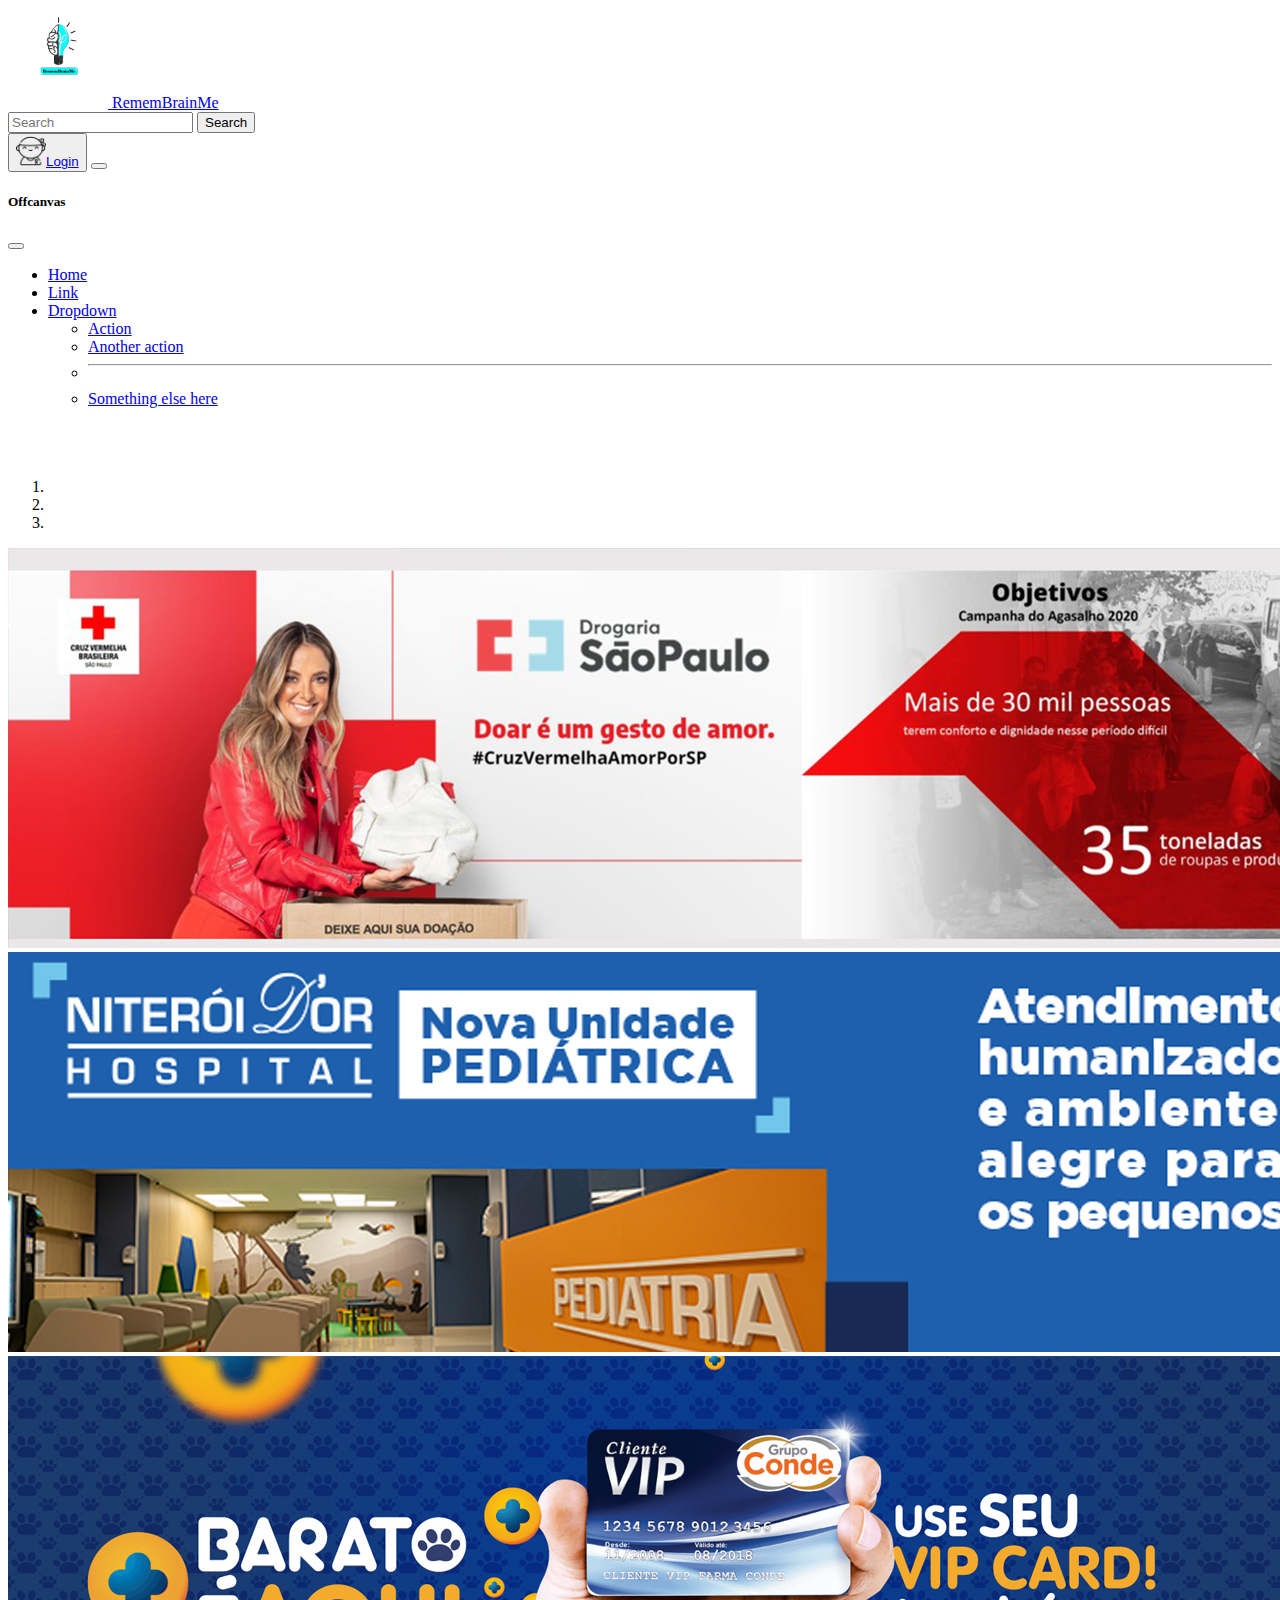
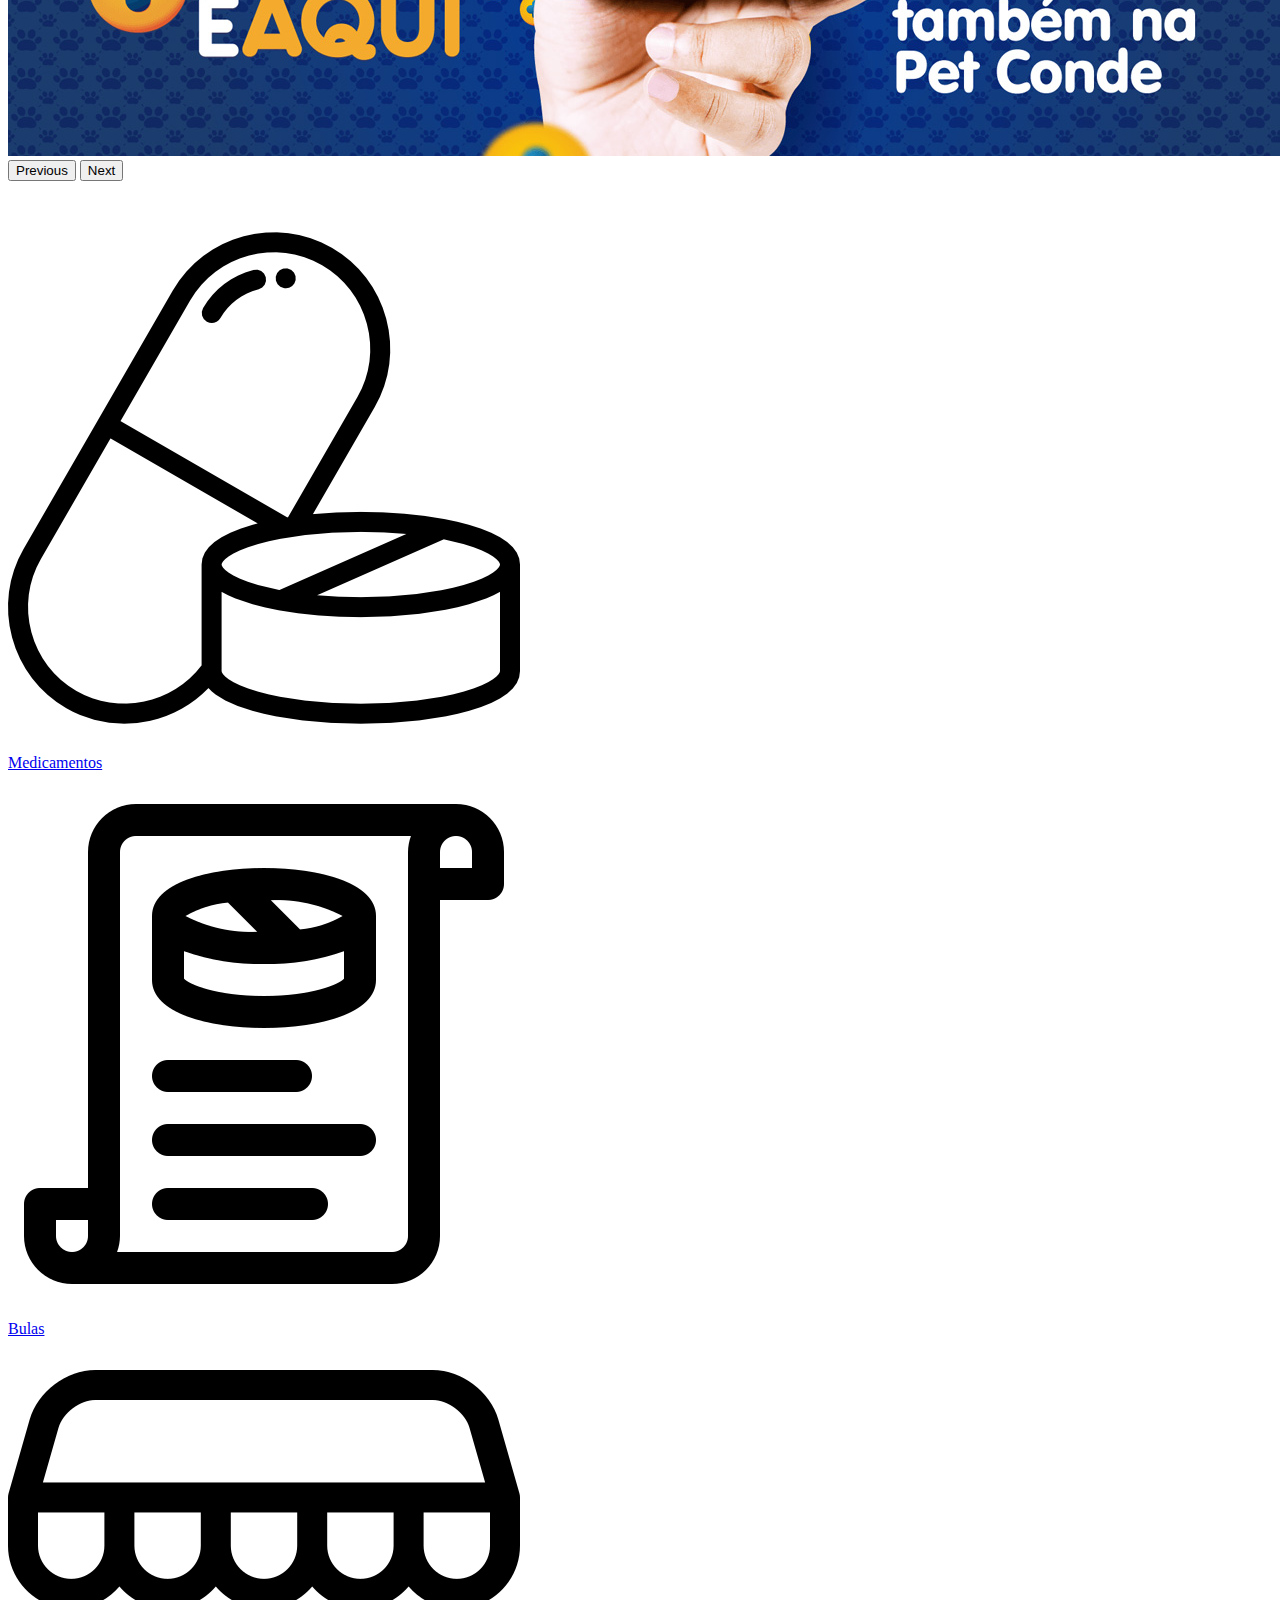
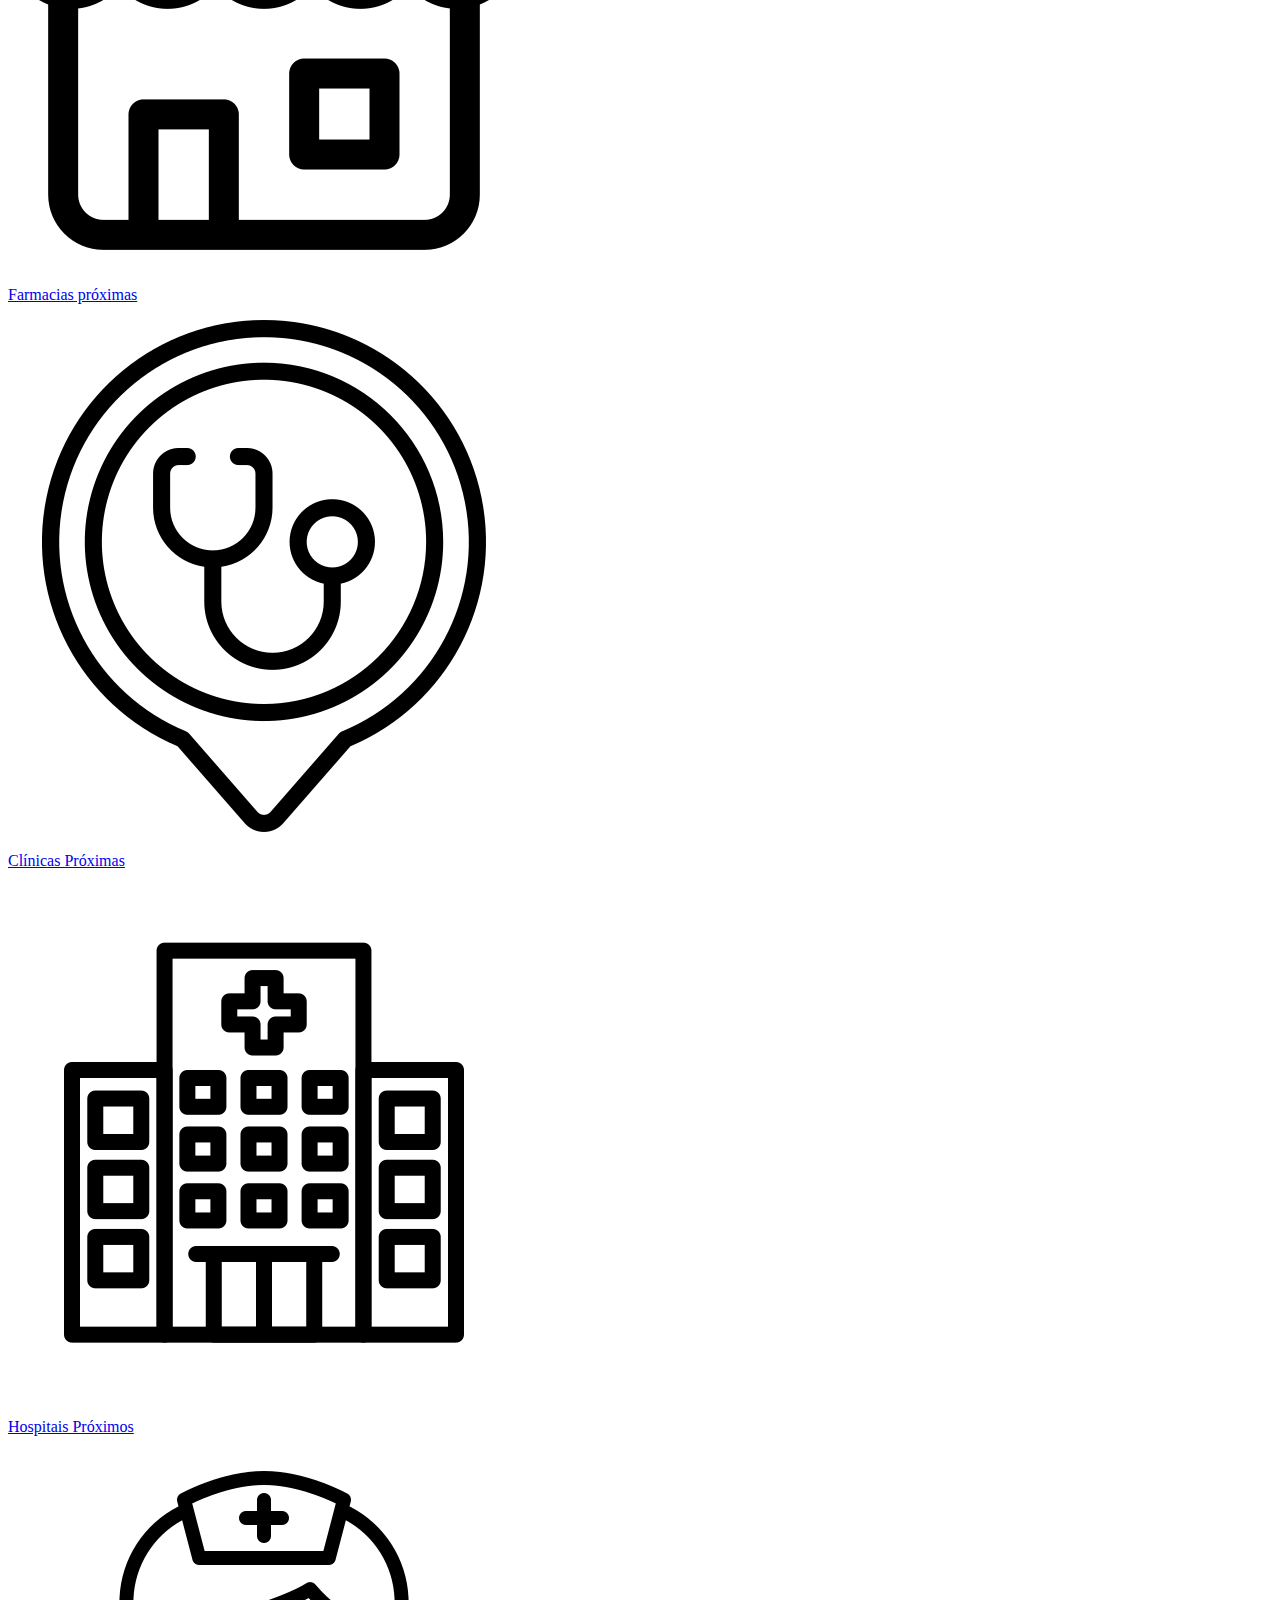
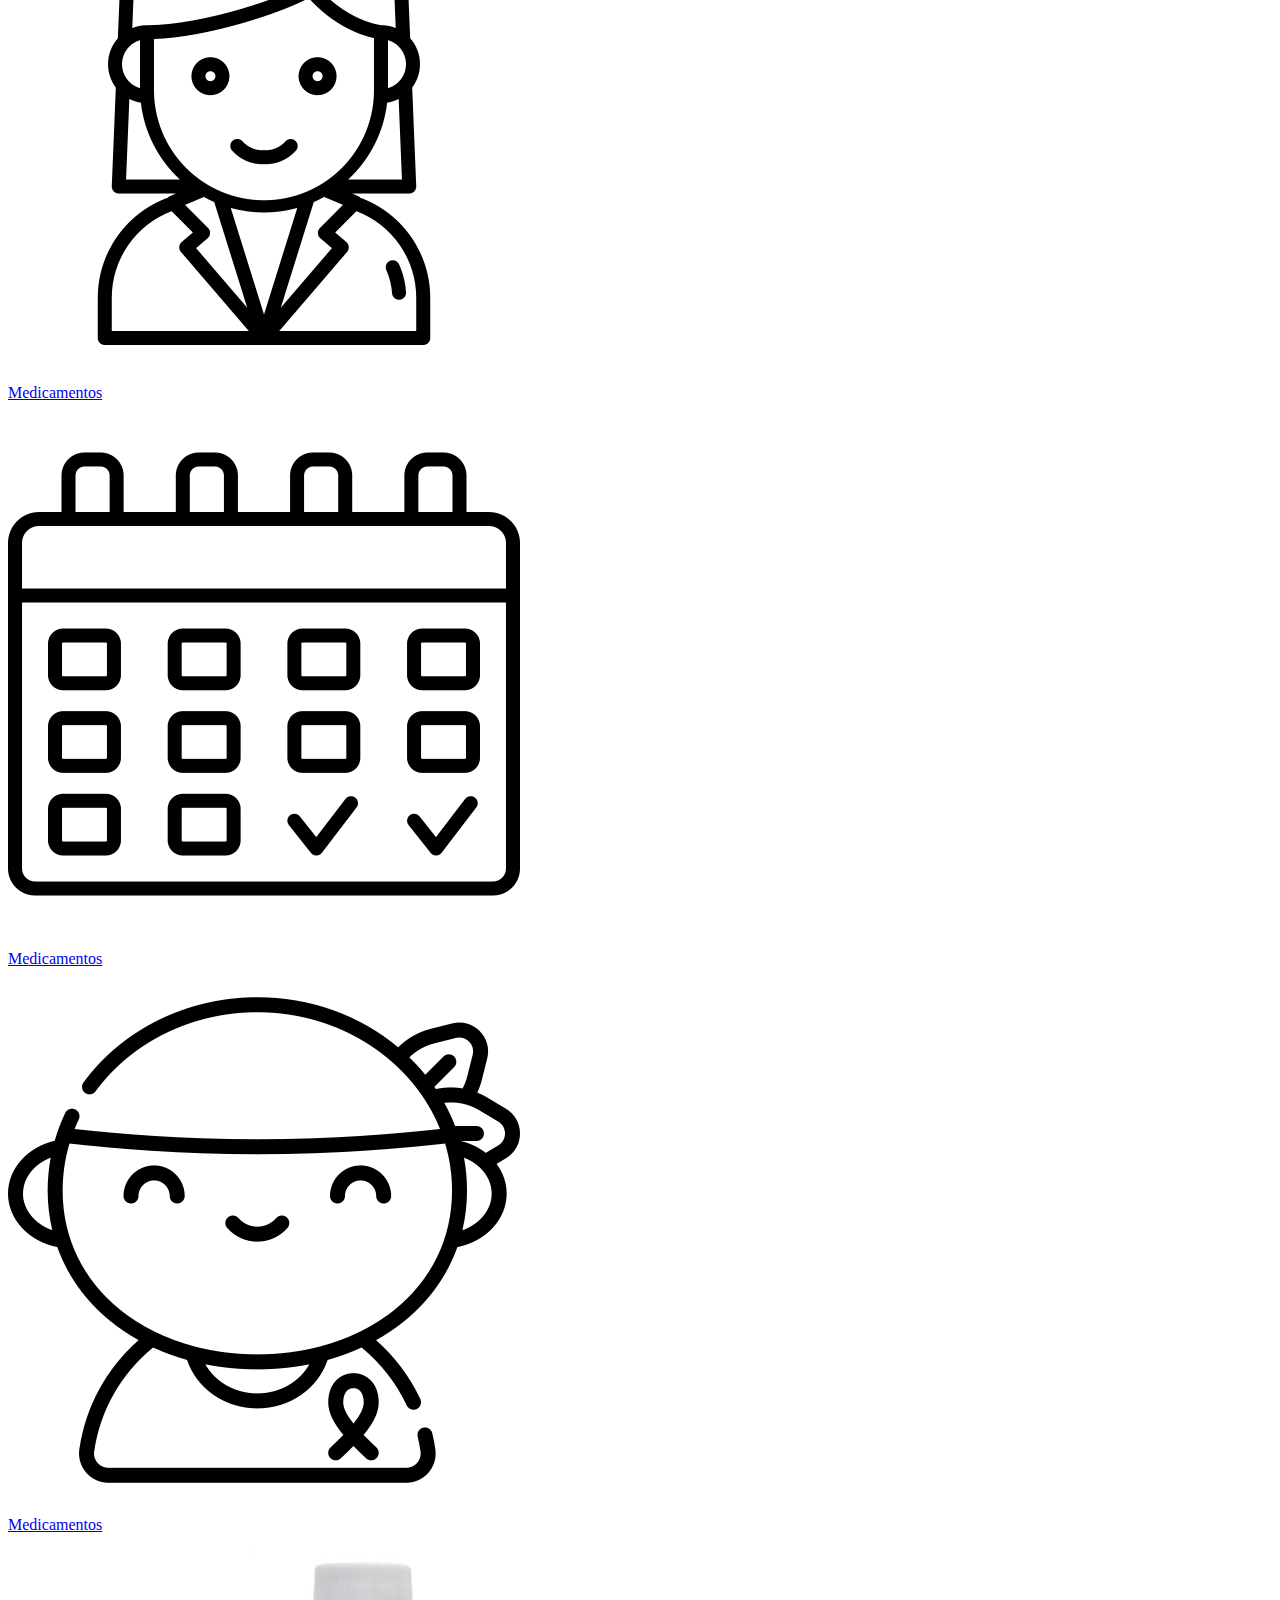
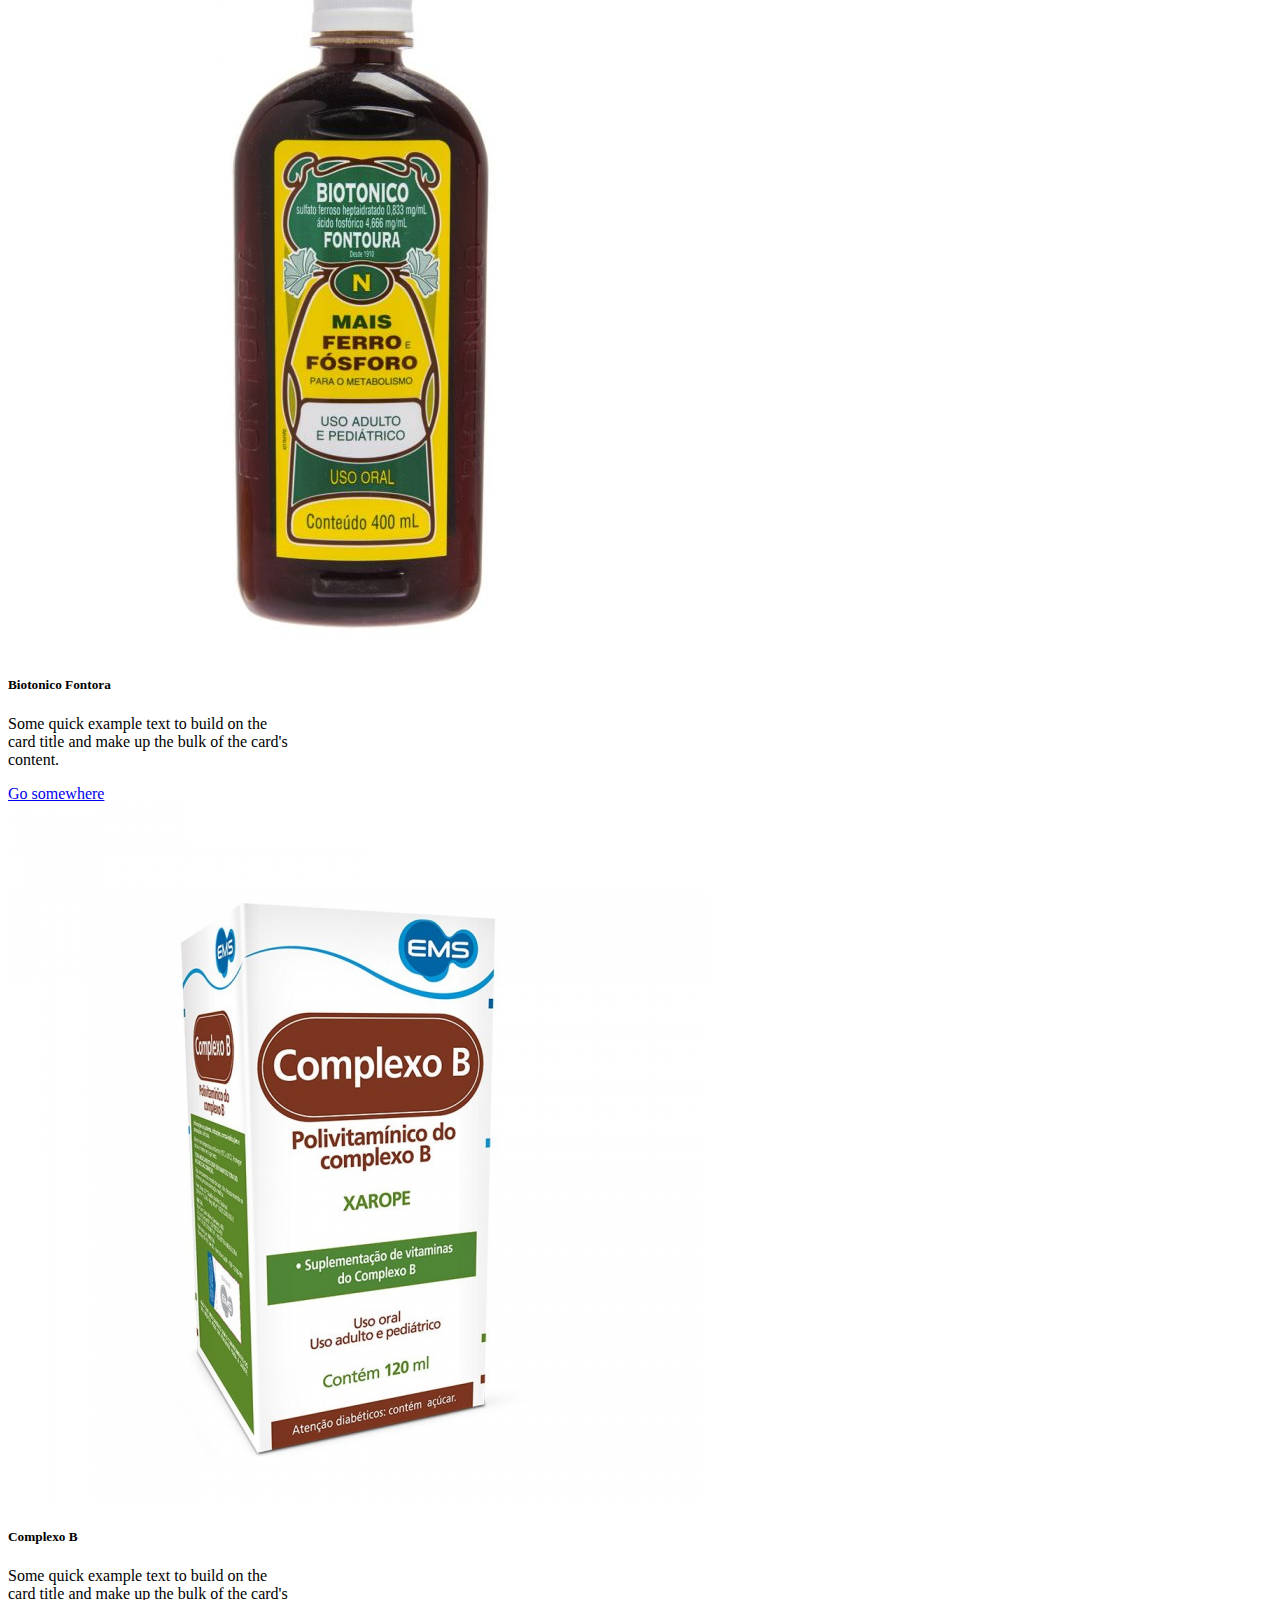
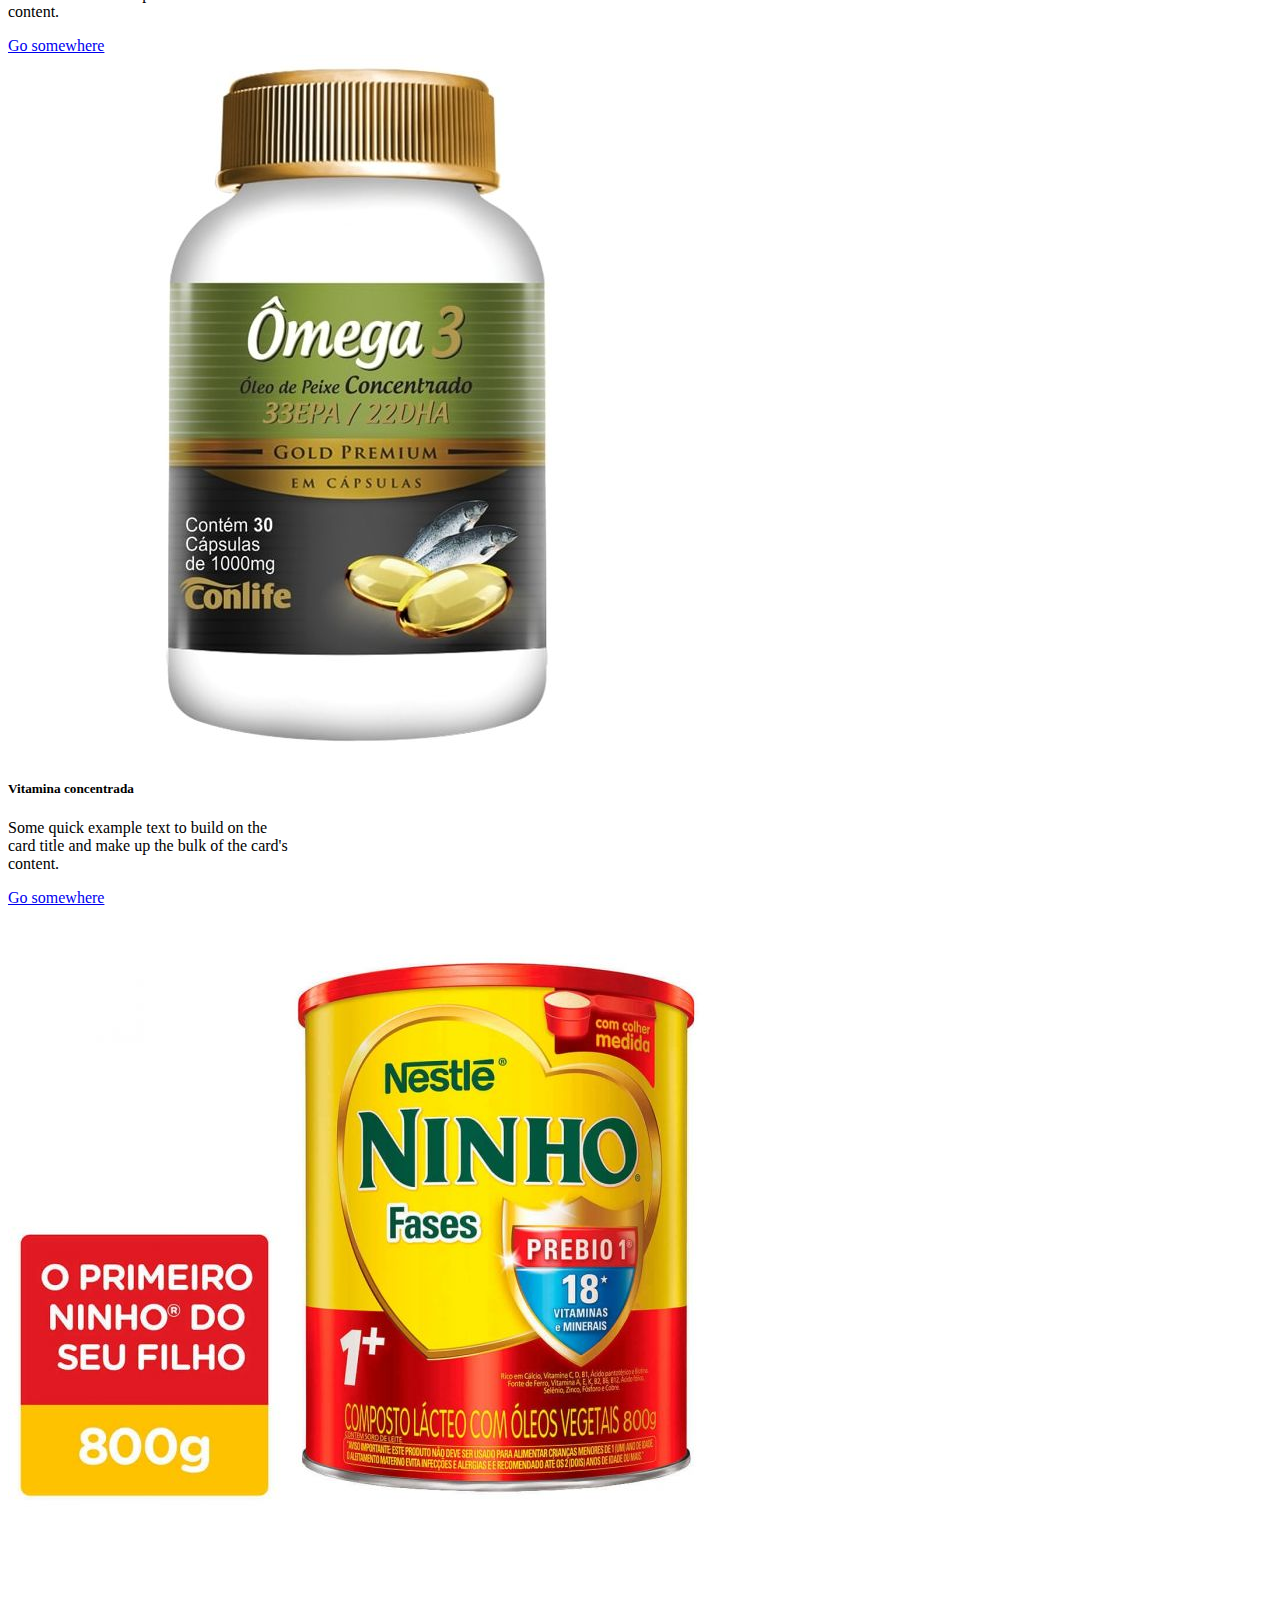
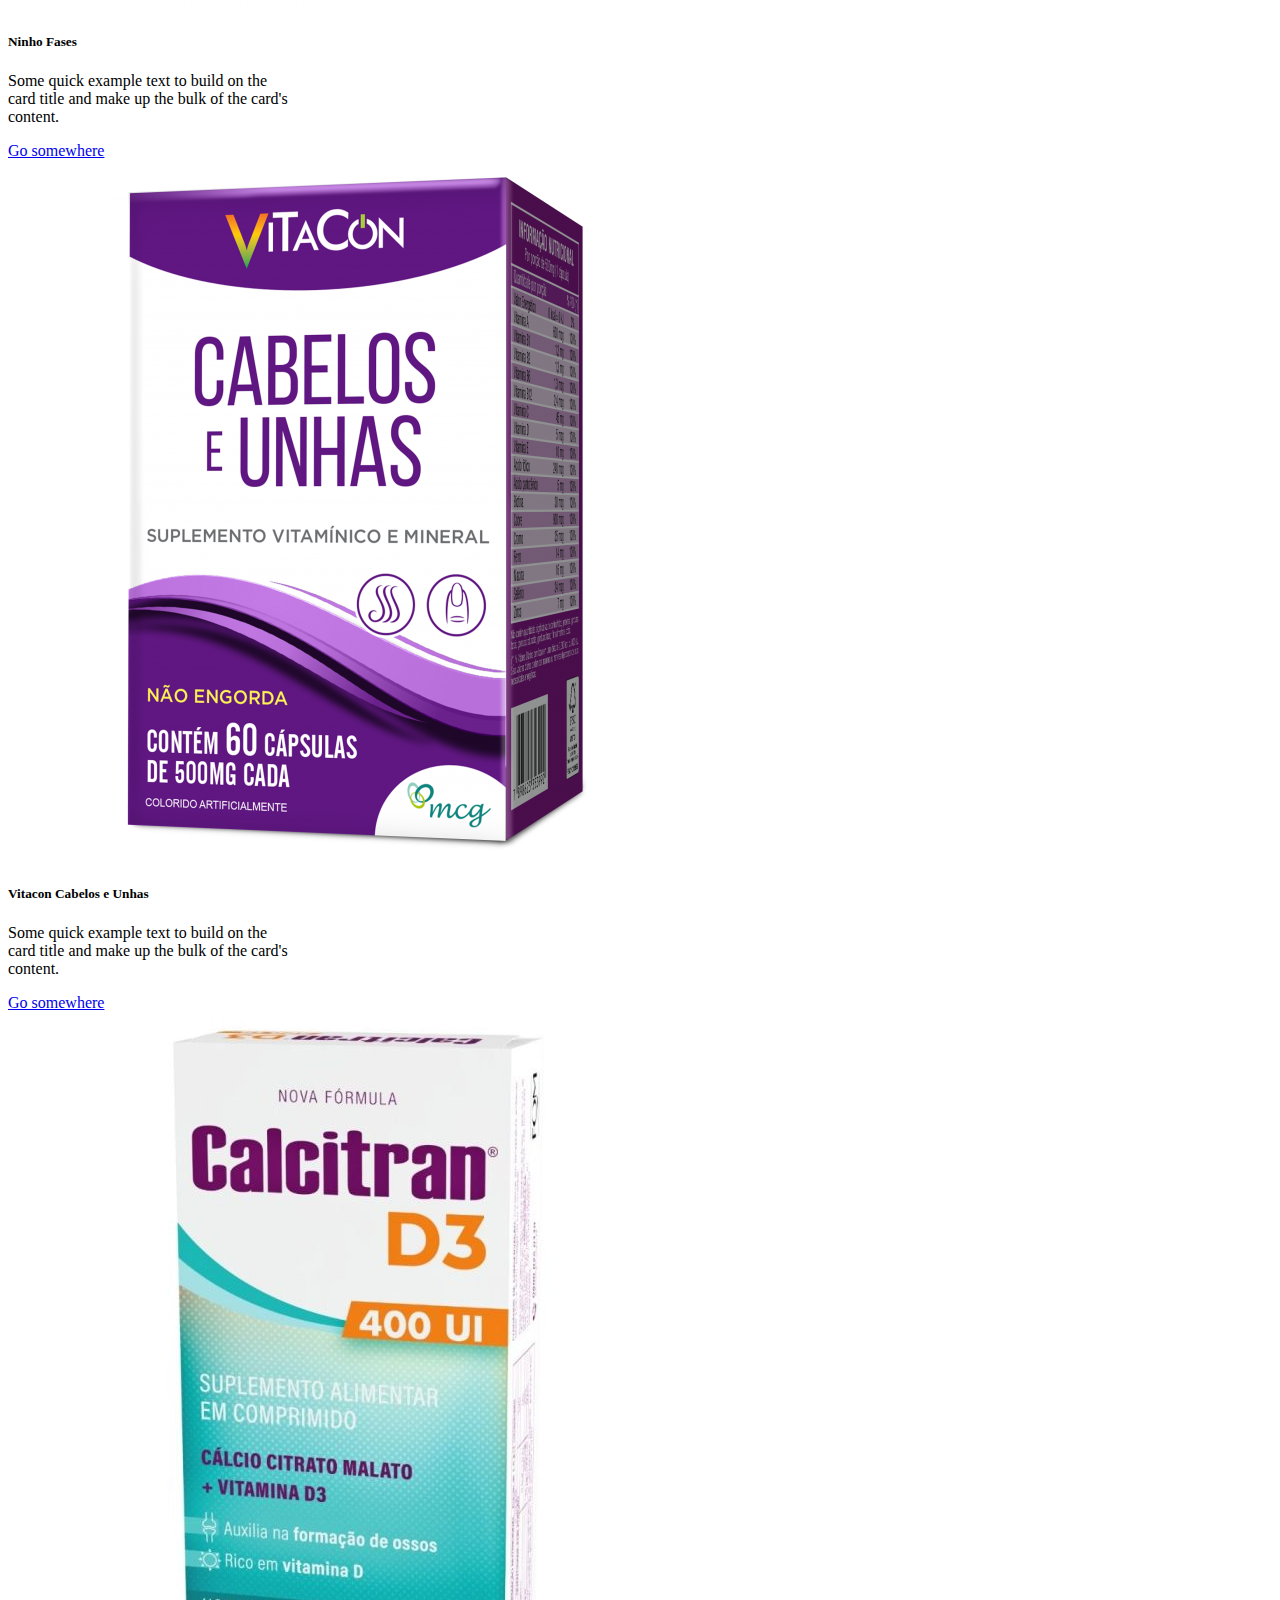
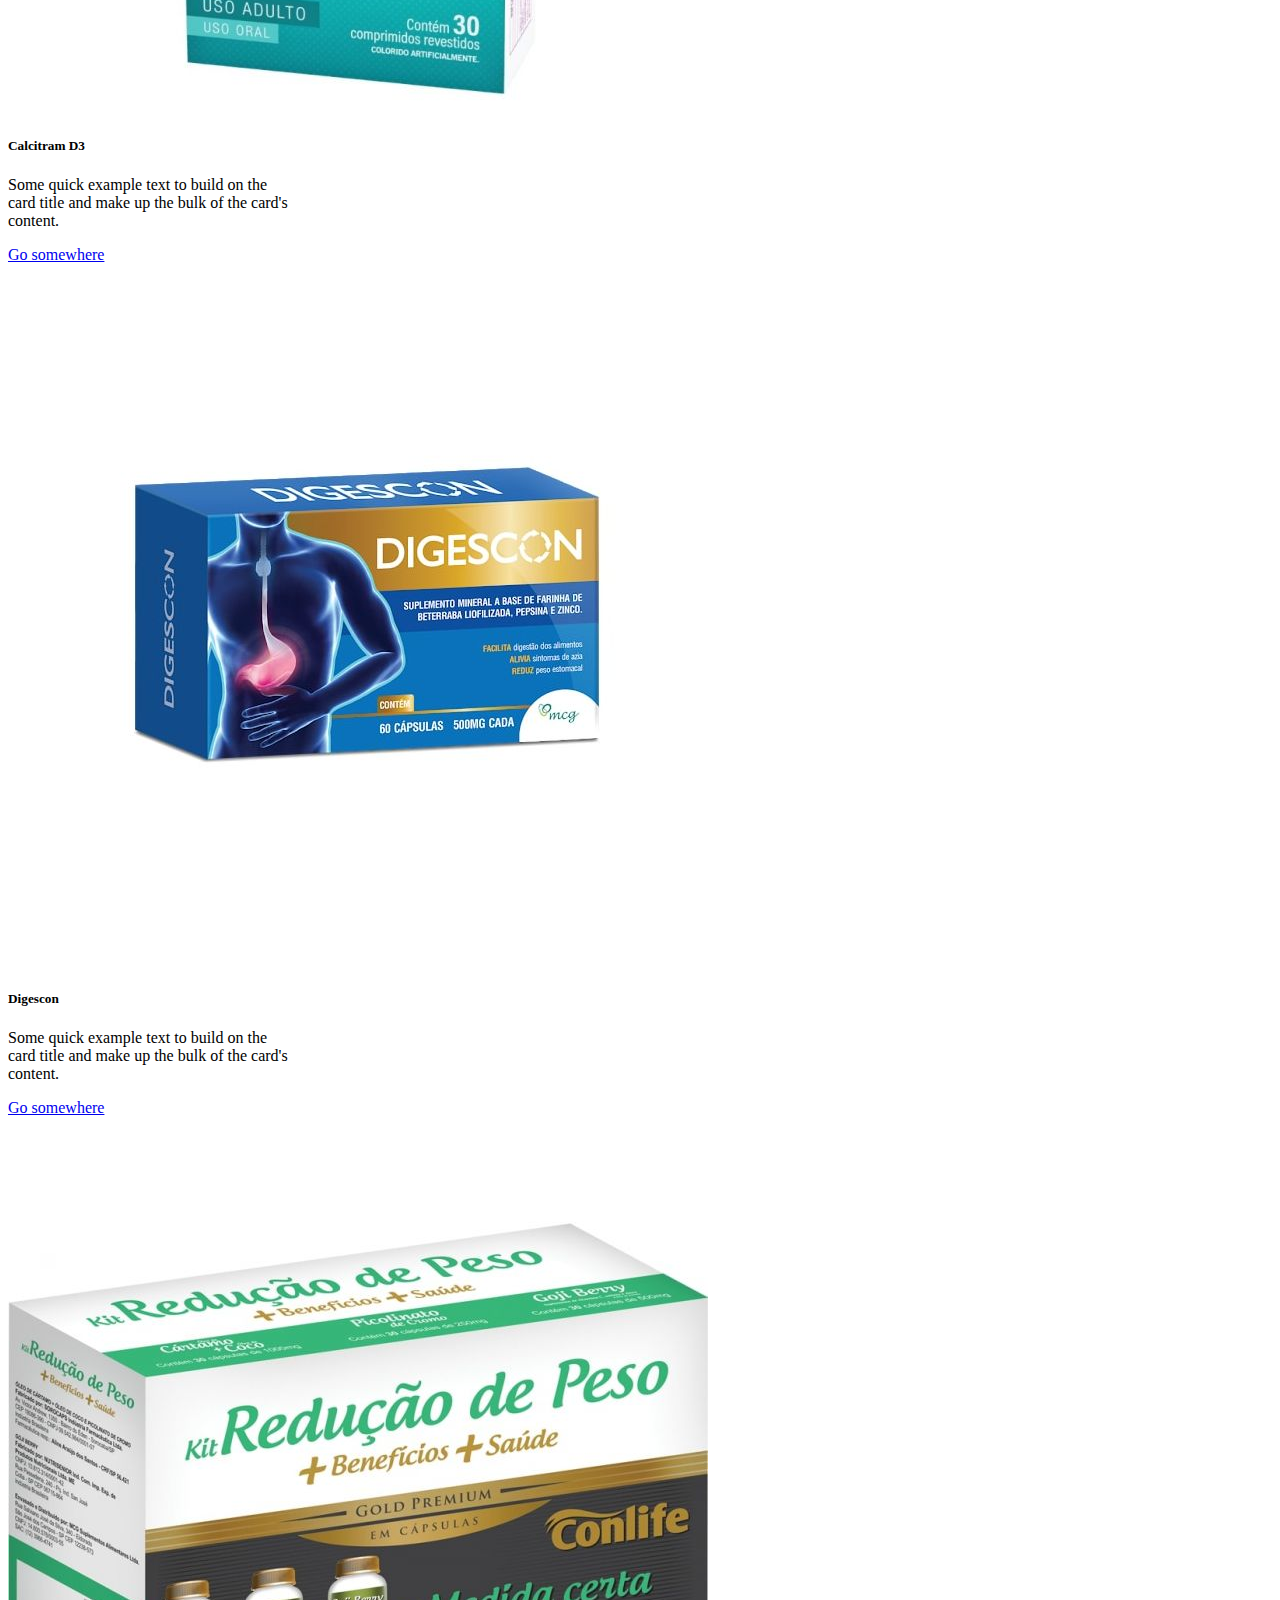
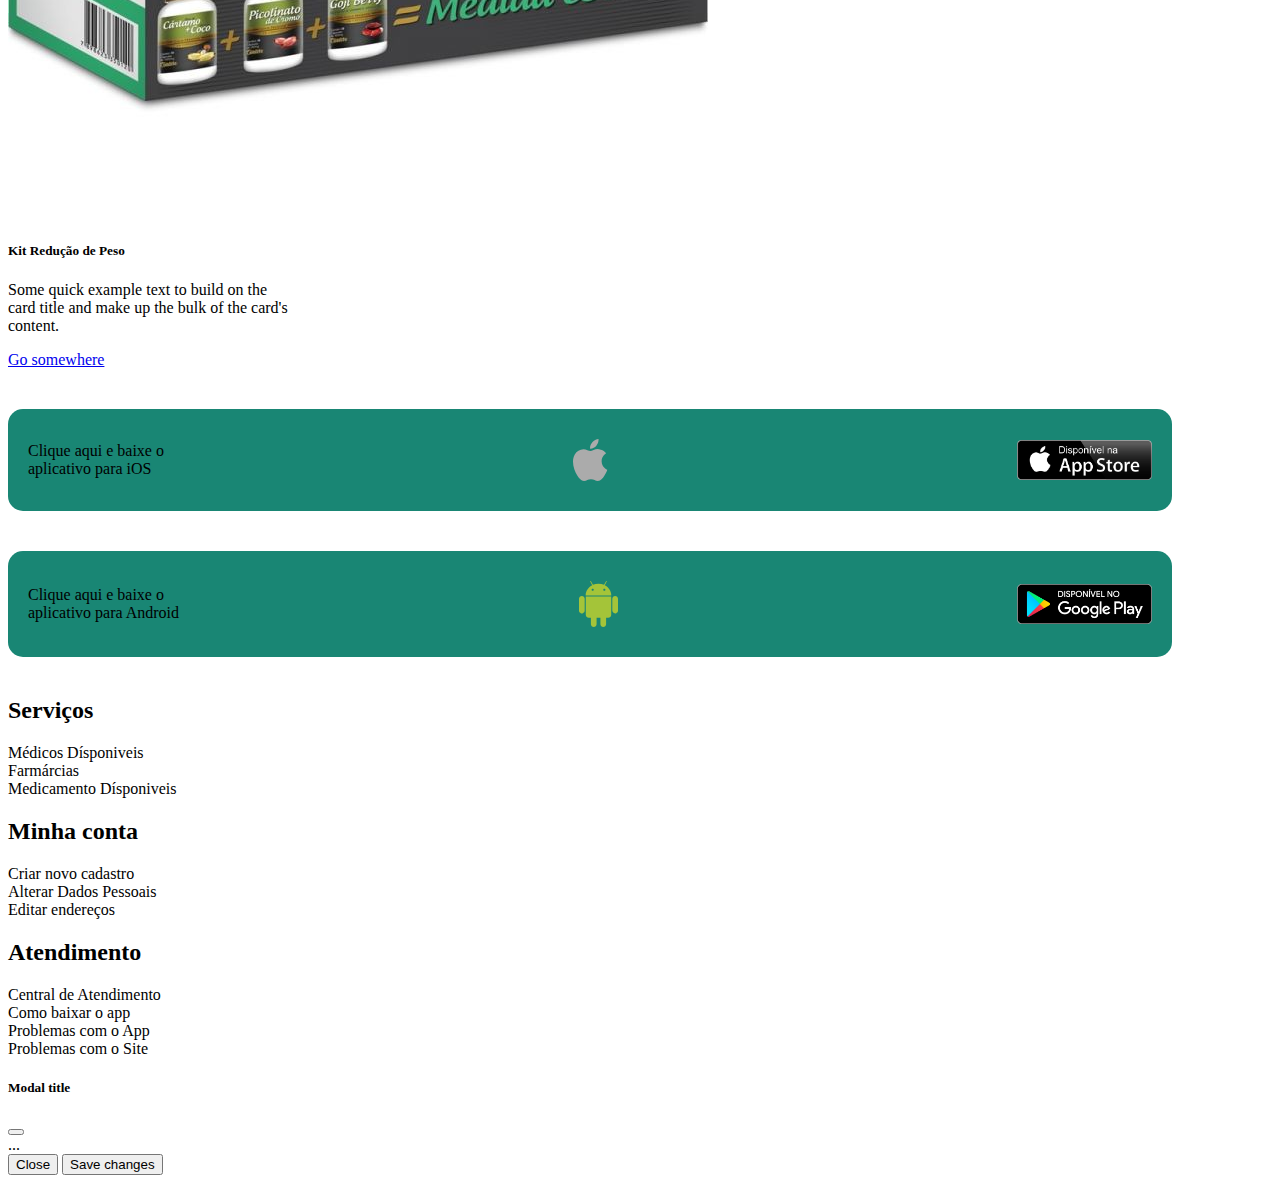
==== commit 7e1b0004: "Alteração no Carrossel" ====
--- a/Index.html
+++ b/Index.html
@@ -10,6 +10,7 @@
   <!-- Bootstrap CSS v5.2.0-beta1 -->
   <link rel="stylesheet" href="https://cdn.jsdelivr.net/npm/bootstrap@5.2.0/dist/css/bootstrap.min.css"
     integrity="sha384-gH2yIJqKdNHPEq0n4Mqa/HGKIhSkIHeL5AyhkYV8i59U5AR6csBvApHHNl/vI1Bx" crossorigin="anonymous">
+    <link rel="stylesheet" href="CSS/Style.css">
 
 </head>
 
@@ -111,11 +112,138 @@
     <!-- Fim dos Botões -->
 
     <!-- Carrossel Produtos -->
-    <div class="" >
+    <div id="carouselExampleControls" class="carousel carousel-dark slide" data-bs-ride="carousel">
+      <div class="carousel-inner">
+        <div class="carousel-item active">
+
+
+          <div class="row">
+
+            <div class="col-lg-4">
+              <div class="card" style="width: 18rem;">
+                <img src="imagens/8151.jpg" class="card-img-top" alt="...">
+                <div class="card-body">
+                  <h5 class="card-title">Biotonico Fontora</h5>
+                  <p class="card-text">Some quick example text to build on the card title and make up the bulk of the
+                    card's content.</p>
+                  <a href="#" class="btn btn-primary">Go somewhere</a>
+                </div>
+              </div>
+            </div>
+
+            <div class="col-lg-4">
+              <div class="card" style="width: 18rem;">
+                <img src="imagens/90156_1.png" class="card-img-top" alt="Complexo B">
+                <div class="card-body">
+                  <h5 class="card-title">Complexo B</h5>
+                  <p class="card-text">Some quick example text to build on the card title and make up the bulk of the
+                    card's content.</p>
+                  <a href="#" class="btn btn-primary">Go somewhere</a>
+                </div>
+              </div>
+            </div>
+
+
+            <div class="col-lg-4">
+              <div class="card" style="width: 18rem;">
+                <img src="imagens/_mega_3_concentrado_33epa_22dha_1000mg_30_c_psulas_conlife.jpg" class="card-img-top" alt="...">
+                <div class="card-body">
+                  <h5 class="card-title">Vitamina concentrada</h5>
+                  <p class="card-text">Some quick example text to build on the card title and make up the bulk of the
+                    card's content.</p>
+                  <a href="#" class="btn btn-primary">Go somewhere</a>
+                </div>
+              </div>
+            </div>
+
+            <div class="col-lg-4">
+              <div class="card" style="width: 18rem;">
+                <img src="imagens/ninho_fases_1_composto_nestl_l_cteo_800g_1.jpg" class="card-img-top" alt="Ninho Fases">
+                <div class="card-body">
+                  <h5 class="card-title">Ninho Fases</h5>
+                  <p class="card-text">Some quick example text to build on the card title and make up the bulk of the
+                    card's content.</p>
+                  <a href="#" class="btn btn-primary">Go somewhere</a>
+                </div>
+              </div>
+            </div>
+
+          </div>
+
+
+        </div>
+        <div class="carousel-item">
+
+          </div>
+
+        <div id="carouselExampleControls" class="carousel carousel-dark slide" data-bs-ride="carousel">
+            <div class="carousel-inner">
+              <div class="carousel-item active">
+                  
+                  
+          <div class="row">
+
+            <div class="col-lg-4">
+              <div class="card" style="width: 18rem;">
+                <img src="imagens/cabelos_e_unhas_60_c_psulas_conlife_3.png" class="card-img-top" alt="Vitacon cabelos">
+                <div class="card-body">
+                  <h5 class="card-title">Vitacon Cabelos e Unhas</h5>
+                  <p class="card-text">Some quick example text to build on the card title and make up the bulk of the
+                    card's content.</p>
+                  <a href="#" class="btn btn-primary">Go somewhere</a>
+                </div>
+              </div>
+            </div>
+
+            <div class="col-lg-4">
+              <div class="card" style="width: 18rem;">
+                <img src="imagens/01_ean_7898414850891_calcitran_d3_400ui_30cps.jpg" class="card-img-top" alt="Calcitram D3">
+                <div class="card-body">
+                  <h5 class="card-title">Calcitram D3</h5>
+                  <p class="card-text">Some quick example text to build on the card title and make up the bulk of the
+                    card's content.</p>
+                  <a href="#" class="btn btn-primary">Go somewhere</a>
+                </div>
+              </div>
+            </div>
+
+
+            <div class="col-lg-4">
+              <div class="card" style="width: 18rem;">
+                <img src="imagens/7898623350014.jpg" class="card-img-top" alt="Digescon">
+                <div class="card-body">
+                  <h5 class="card-title">Digescon</h5>
+                  <p class="card-text">Some quick example text to build on the card title and make up the bulk of the
+                    card's content.</p>
+                  <a href="#" class="btn btn-primary">Go somewhere</a>
+                </div>
+              </div>
+            </div>
+            
+            <div class="col-lg-4">
+              <div class="card" style="width: 18rem;">
+                <img src="imagens/kit_redu_o_de_peso_conlife_90_c_psulas.jpg" class="card-img-top" alt="Digescon">
+                <div class="card-body">
+                  <h5 class="card-title">Kit Redução de Peso</h5>
+                  <p class="card-text">Some quick example text to build on the card title and make up the bulk of the
+                    card's content.</p>
+                  <a href="#" class="btn btn-primary">Go somewhere</a>
+                </div>
+              </div>
+            </div>
+
+          </div>
+
+
+        </div>
+
+
+
+
+    <!-- <div class="" >
       <h5 class="text-center" style="margin-top: 40px;"> Maiores descontos </h5>
     </div>
     <div id="carousel">
-      <button class="slick-prev slick-arrow" aria-label="Previous" type="button" style="display: block;">Previous</button>
       <figure id="spinner">
         <img src="wanaka-tree.jpg" alt>
         <img src="still-lake.jpg" alt>
@@ -152,17 +280,112 @@
           </div>
           <div class="carousel-item">
             <img src="imagens/8151.jpg" class="w-25 d-block" alt="Quinto slide">
-          </div>
+          </div> -->
+
+
+          <!--Carrossel de Hospitais-->
+          <!-- <div class="" >
+            <h5 class="text-center" style="margin-top: 450px;"> Hospitais mais Próximos </h5>
+          </div>
+          <div id="carousel">
+            <figure id="spinner">
+              <img src="wanaka-tree.jpg" alt>
+              <img src="still-lake.jpg" alt>
+              <img src="pink-milford-sound.jpg" alt>
+              <img src="paradise.jpg" alt>
+              <img src="morekai.jpg" alt>
+              <img src="milky-blue-lagoon.jpg" alt>
+              <img src="lake-tekapo.jpg" alt>
+              <img src="milford-sound.jpg" alt>
+            </figure>
+            
+          </div>
+          <div>
+            <div id="carouselId" class="carousel slide"   data-bs-ride="carousel">
+              <ol class="carousel-indicators">
+                <li data-bs-target="#carouselId" data-bs-slide-to="0" class="active" aria-current="true" aria-label="First slide"></li>
+                <li data-bs-target="#carouselId" data-bs-slide-to="1" aria-label="Segundo slide"></li>
+                <li data-bs-target="#carouselId" data-bs-slide-to="2" aria-label="Terceiro slide"></li>
+                <li data-bs-target="#carouselId" data-bs-slide-to="3" aria-label="Quarto slide"></li>
+                <li data-bs-target="#carouselId" data-bs-slide-to="4" aria-label="Quinto slide"></li>
+              </ol>
+              <div class="carousel-inner" role="listbox">
+                <div class="carousel-item active">
+                  <img src="imagens/01_ean_7898414850891_calcitran_d3_400ui_30cps.jpg" style="box-sizing: border-box;"  class="w-25 d-block" alt="First slide">
+                </div>
+                <div class="carousel-item">
+                  <img src="imagens/26-11-foto-ecommerce-cartidresflex.png" style="box-sizing: border-box;" class="w-25 d-block" alt="Second slide">
+                </div>
+                <div class="carousel-item">
+                  <img src="imagens/_mega_3_concentrado_33epa_22dha_1000mg_30_c_psulas_conlife.jpg" style="box-sizing: border-box;" class="w-25 d-block" alt="Third slide">
+                </div>
+                <div class="carousel-item">
+                  <img src="imagens/cabelos_e_unhas_60_c_psulas_conlife_3.png" class="w-25 d-block" alt="Quarto slide">
+                </div>
+                <div class="carousel-item">
+                  <img src="imagens/8151.jpg" class="w-25 d-block" alt="Quinto slide">
+                </div>
         </div>
       </div>
-    </div>
+    </div> -->
      <!-- Final Carrossel Produtos -->
 
   </main>
 
 
   <footer>
-    <!-- place footer here -->
+    <div class="container">
+      <div class="row">
+        <div class="col-6 ">
+          <a href="https://apps.apple.com/br/app/drogaria-s%C3%A3o-paulo/id1458029483" target="blank" class="rnk-comp-store"><span class="rnk-link-text rnk-apple-store">
+            Clique aqui e baixe o <br>
+             aplicativo para iOS
+            <span class="rnk-pilulas"></span></span><svg class="rnk-link-svg rnk-logo-apple" width="35" height="42" viewBox="0 0 35 42" fill="none" xmlns="http://www.w3.org/2000/svg"><path d="M28.6359 22.3133C28.6951 28.6692 34.2262 30.7843 34.2875 30.8113C34.2407 30.9605 33.4037 33.8255 31.3734 36.7849C29.6183 39.3434 27.7968 41.8926 24.9273 41.9454C22.1077 41.9972 21.201 40.2777 17.9775 40.2777C14.7549 40.2777 13.7475 41.8926 11.0785 41.9972C8.3087 42.1018 6.19953 39.2305 4.42984 36.6813C0.813698 31.4669 -1.94978 21.9466 1.76087 15.5203C3.60425 12.3289 6.8985 10.308 10.4741 10.2562C13.194 10.2045 15.7612 12.0813 17.4239 12.0813C19.0855 12.0813 22.2053 9.82424 25.4849 10.1557C26.8579 10.2127 30.7119 10.7089 33.1866 14.3219C32.9872 14.4452 28.5881 16.9995 28.6359 22.3133V22.3133ZM23.3368 6.70593C24.8073 4.93057 25.7971 2.4591 25.5271 0C23.4074 0.0849685 20.8443 1.40879 19.324 3.18317C17.9614 4.75448 16.7682 7.26945 17.0901 9.67987C19.4527 9.86218 21.8662 8.48242 23.3368 6.70593" fill="#ABABAB"></path></svg><img class="img-fluid rnk-link-img" src="imagens/disponivel-na-app-store-botao.png" alt="Disponível na Apple Store"></a>
+        </div>
+           <div class="col-md-6">
+              <a href="https://play.google.com/store/apps/details?id=br.com.app.meuvivasaude.descontos" target="blank" class="rnk-comp-store rtl"><span class="rnk-link-text rnk-google-play">
+                Clique aqui e baixe o <br> 
+                aplicativo para Android
+                <span class="rnk-pilulas"></span></span><svg class="rnk-link-svg rnk-logo-android" width="39" height="46" viewBox="0 0 39 46" fill="none" xmlns="http://www.w3.org/2000/svg"><path d="M38.998 17.7135C38.9977 16.1456 37.7248 14.8748 36.1545 14.8753C34.5844 14.8741 33.3116 16.1471 33.3118 17.7152L33.3138 29.6044C33.3137 31.174 34.586 32.4426 36.1573 32.443C36.5307 32.443 36.9005 32.3696 37.2455 32.2268C37.5905 32.0841 37.904 31.8749 38.168 31.6112C38.4319 31.3474 38.6413 31.0343 38.7841 30.6898C38.9268 30.3453 39.0002 29.976 39 29.6032L38.9979 17.7137L38.998 17.7135ZM6.79186 15.415L6.79624 33.8398C6.79499 35.5158 8.15256 36.8684 9.83029 36.8688L11.8963 36.8697L11.8989 43.1605C11.8985 44.7264 13.1736 46 14.7403 46C16.3116 46 17.5845 44.7256 17.5849 43.1586L17.5834 36.8691L21.4224 36.8683L21.424 43.1588C21.4236 44.7241 22.6996 45.9995 24.2664 45.997C25.8376 45.998 27.1113 44.7236 27.111 43.1563L27.1093 36.8676L29.1825 36.866C30.8561 36.8666 32.2175 35.5119 32.2178 33.8359L32.2146 15.4109L6.79198 15.4151L6.79186 15.415ZM25.3305 9.79221C24.7383 9.79283 24.2549 9.31347 24.2564 8.72022C24.2584 8.13272 24.7377 7.64786 25.331 7.64586C25.6153 7.64822 25.8873 7.7624 26.0879 7.96363C26.2885 8.16487 26.4015 8.43694 26.4025 8.72084C26.4027 8.8615 26.3751 9.0008 26.3213 9.1308C26.2675 9.26079 26.1885 9.37892 26.089 9.47842C25.9894 9.57793 25.8712 9.65686 25.741 9.7107C25.6109 9.76455 25.4714 9.79224 25.3305 9.79221ZM13.6673 9.79433C13.3832 9.7933 13.1111 9.68 12.9105 9.4792C12.7099 9.2784 12.5971 9.00645 12.5968 8.72284C12.5971 8.13372 13.0765 7.64936 13.6683 7.64948C13.9532 7.64994 14.2263 7.76315 14.4278 7.96429C14.6293 8.16543 14.7428 8.43811 14.7433 8.7226C14.7436 9.31347 14.2621 9.79395 13.6673 9.79433ZM25.7757 4.20252L27.7605 0.583862C27.8663 0.394814 27.798 0.153942 27.6048 0.0471802C27.4113 -0.0552101 27.1721 0.0143394 27.0698 0.204762L25.065 3.86126C23.3766 3.11205 21.4904 2.69125 19.493 2.69349C17.5007 2.69187 15.614 3.11055 13.9341 3.85476L11.9274 0.20776C11.8228 0.0154648 11.5828 -0.0542107 11.3933 0.0504265C11.2001 0.154068 11.1307 0.395439 11.2366 0.584114L13.2223 4.20027C9.3209 6.21064 6.68518 10.0346 6.68705 14.4264L32.3002 14.4239C32.3009 10.0327 29.6698 6.21538 25.7743 4.20164L25.7757 4.20252ZM2.84333 14.8778C1.27303 14.8771 0.000375192 16.1515 0 17.7168L0.00212588 29.6058C0.00191219 29.9788 0.0753256 30.3481 0.218168 30.6927C0.36101 31.0373 0.570479 31.3505 0.834603 31.6142C1.09873 31.878 1.41233 32.0871 1.75747 32.2298C2.10261 32.3725 2.47253 32.4458 2.84609 32.4456C3.2196 32.446 3.58951 32.3727 3.93464 32.2301C4.27976 32.0875 4.59333 31.8783 4.85737 31.6145C5.12141 31.3507 5.33074 31.0375 5.47339 30.6929C5.61604 30.3482 5.68919 29.9788 5.68867 29.6059L5.68892 17.7152C5.68829 16.1491 4.41376 14.8769 2.84333 14.8778Z" fill="#A4C439"></path></svg><img class="img-fluid rnk-link-img" src="imagens/disponivel-google-play-badge.png" alt="Disponível na Google Play"></a>
+          </div>  
+    </div>
+  </div>
+</div>
+<div class="container">
+  <div class="row">
+    <div class="col">
+      <h2>
+        Serviços
+      </h2>
+      <p>
+        Médicos Dísponiveis <br>
+        Farmárcias <br>
+        Medicamento Dísponiveis <br>
+      </p>
+      <div>
+        <h2>
+          Minha conta
+        </h2>
+        <p>
+          Criar novo cadastro <br>
+          Alterar Dados Pessoais <br>
+          Editar endereços <br>
+        </p>
+      </div>
+    </div>
+    <div class="col">
+      <h2>
+        Atendimento
+      </h2>
+      <P>
+        Central de Atendimento <br>
+        Como baixar o app <br>
+        Problemas com o App <br>
+        Problemas com o Site <br>
+      </P>
+    </div>
+  </div>
+</div>
   </footer>
   <!-- Código Modal -->
   <div class="modal fade" id="exampleModal" tabindex="-1" aria-labelledby="exampleModalLabel" aria-hidden="true">
@@ -190,6 +413,7 @@
   <script src="https://cdn.jsdelivr.net/npm/bootstrap@5.2.0/dist/js/bootstrap.min.js"
     integrity="sha384-ODmDIVzN+pFdexxHEHFBQH3/9/vQ9uori45z4JjnFsRydbmQbmL5t1tQ0culUzyK" crossorigin="anonymous">
   </script>
+  <script src="JS/Code.js"></script>
 </body>
 
 </html>
--- a/CSS/Style.css
+++ b/CSS/Style.css
@@ -0,0 +1,27 @@
+
+
+.rnk-comp-store {
+  margin-top: 40px;
+  margin-bottom: 40px;
+  align-items: center;
+  background: rgb(25, 134, 116);
+  border-radius: 15px;
+  color: var(--color-dark);
+  display: flex;
+  font: var(--rnk-font-normal) 14px var(--rnk-font-primary);
+  justify-content: space-between;
+  padding: 30px 20px;
+  position: relative;
+  text-decoration: none!important;
+  transition: all .3s ease-in-out;
+  margin-right: 100px;
+  
+}
+.img-fluid {
+  max-width: 100%;
+  height: 40px;
+}
+
+.carouselExampleControls{
+  padding:5%;
+}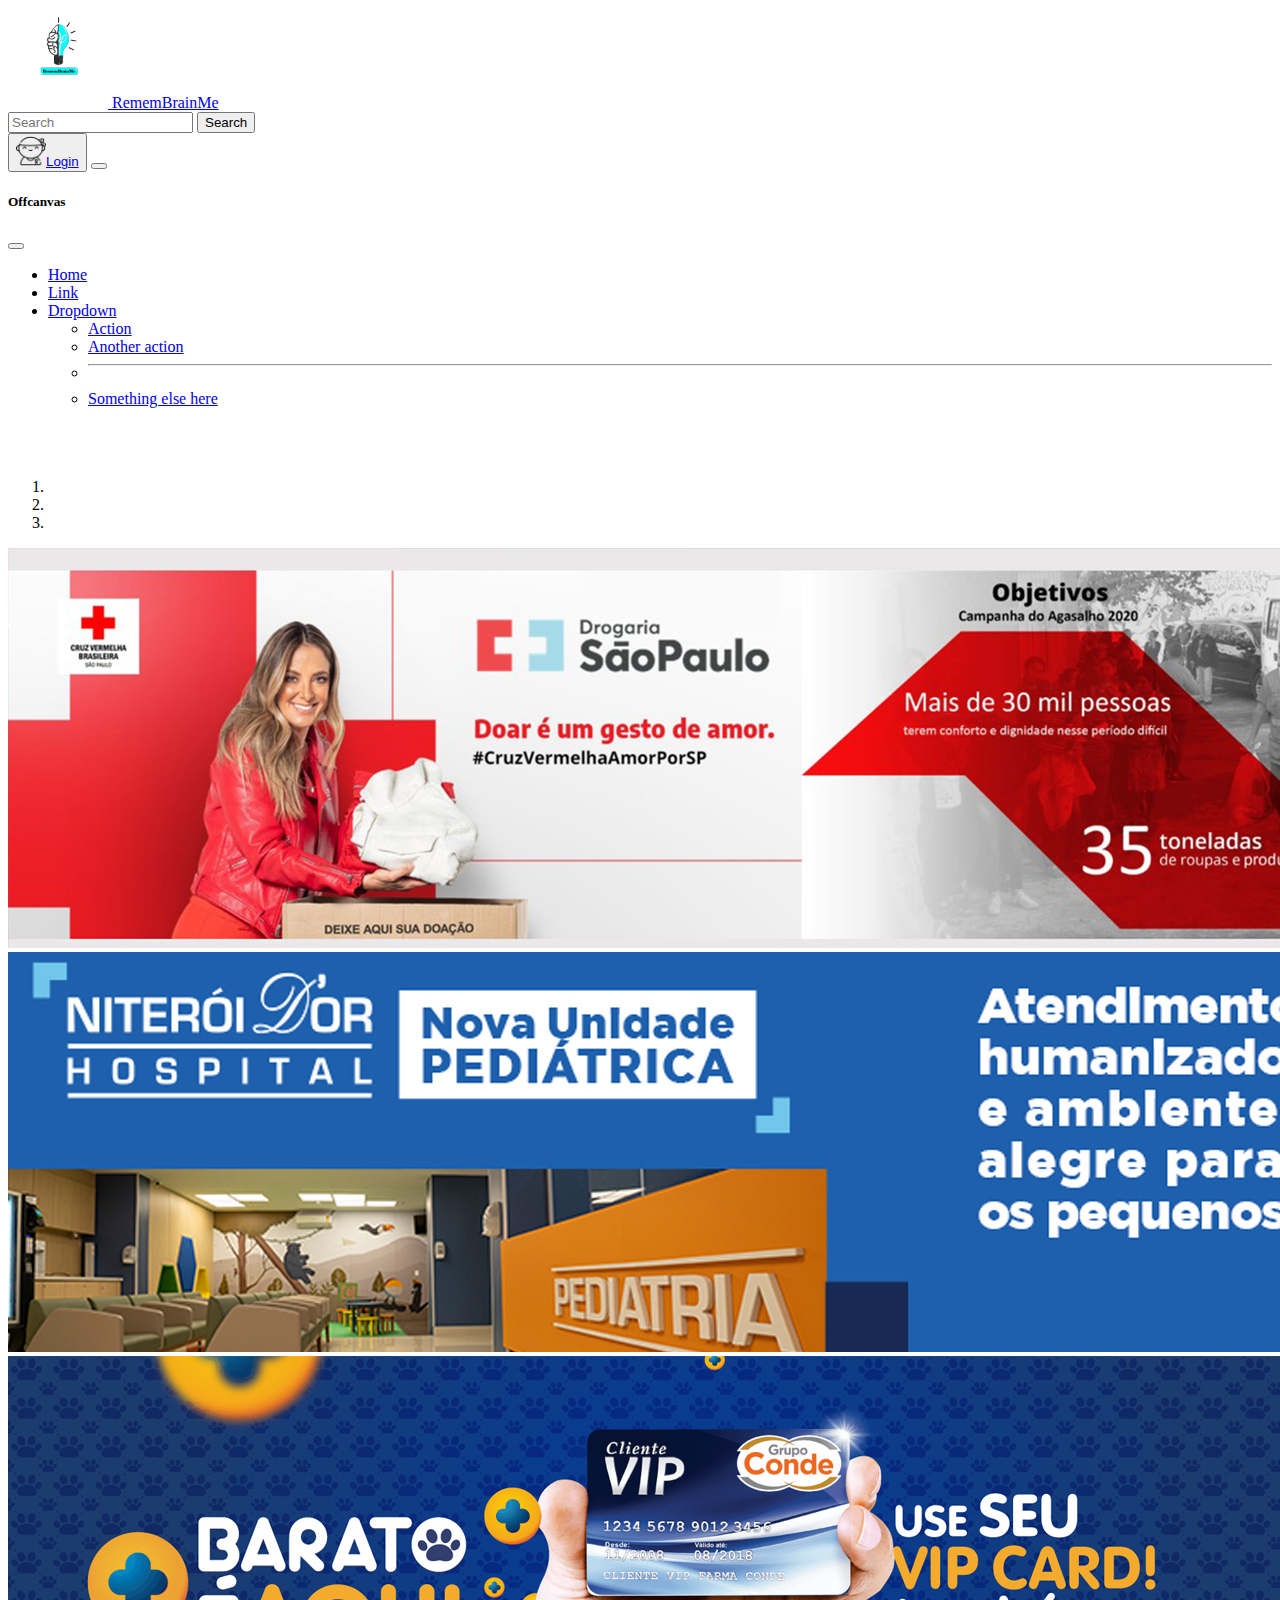
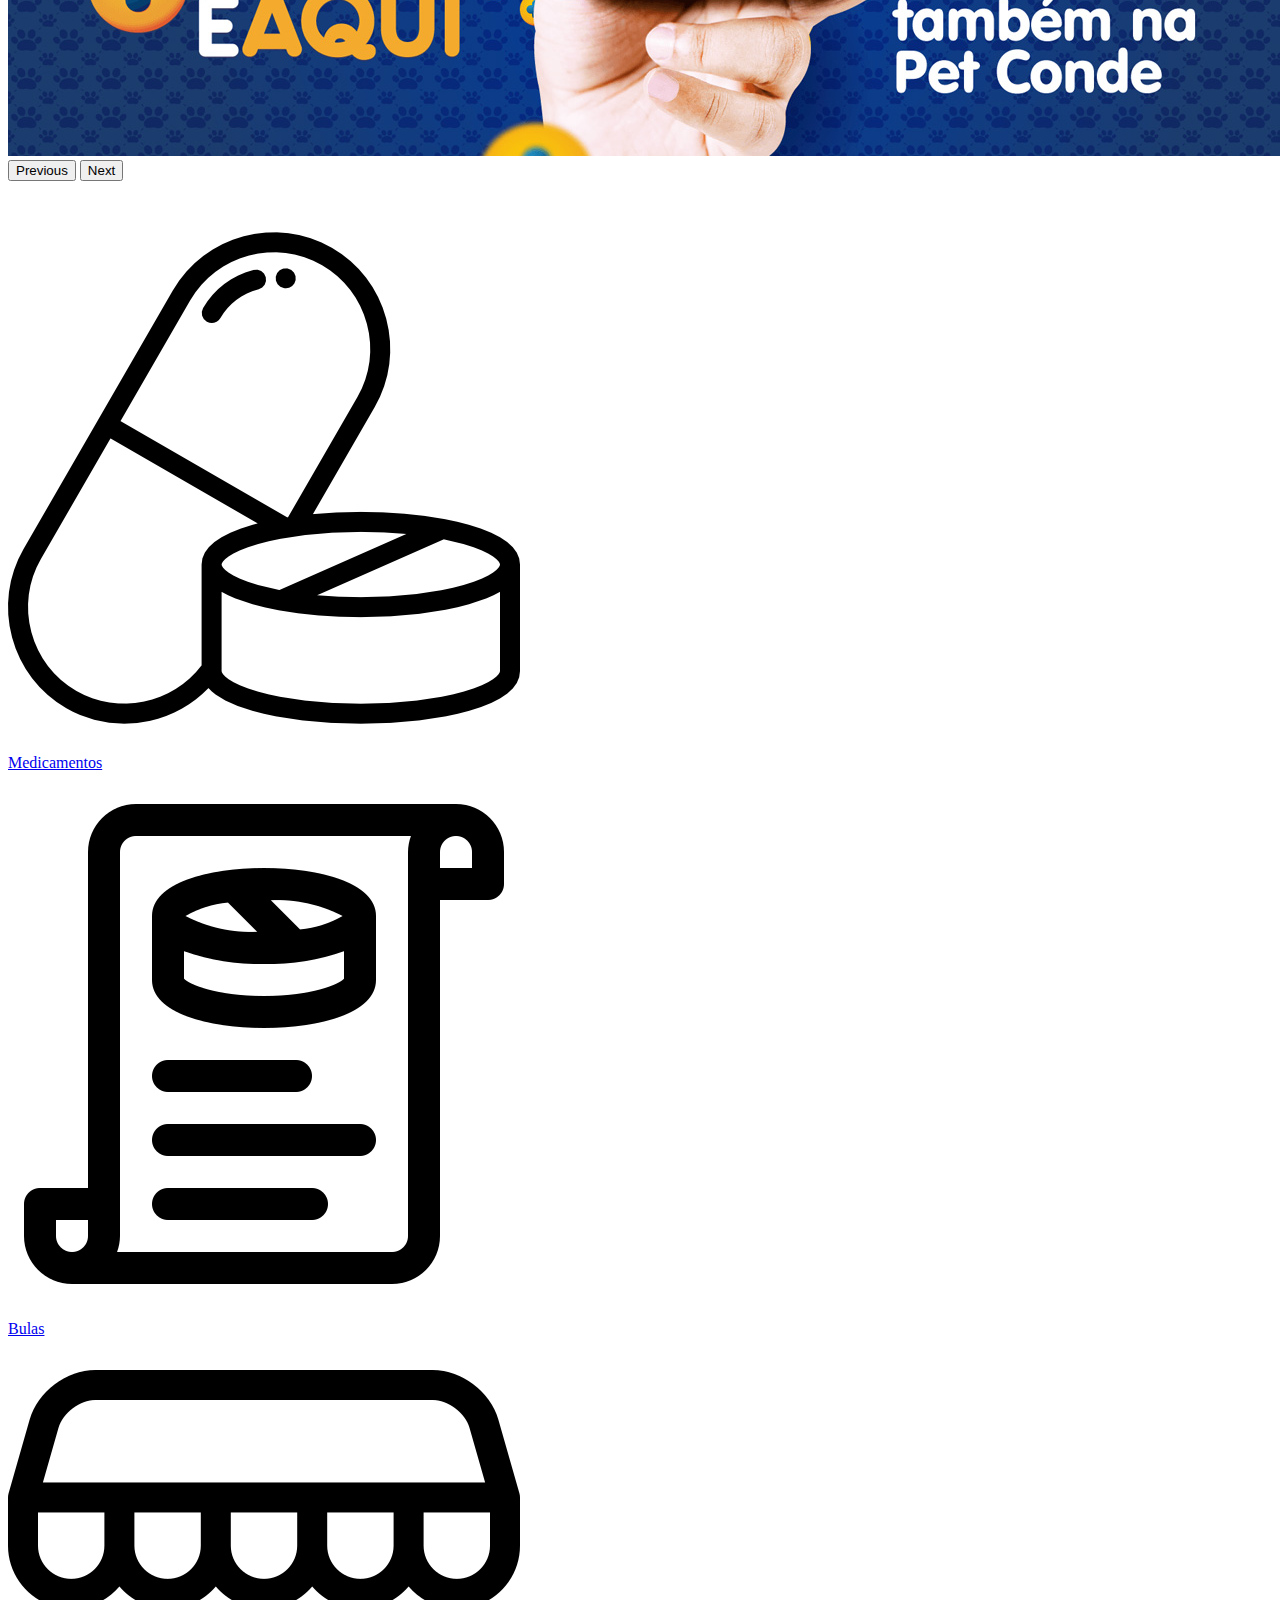
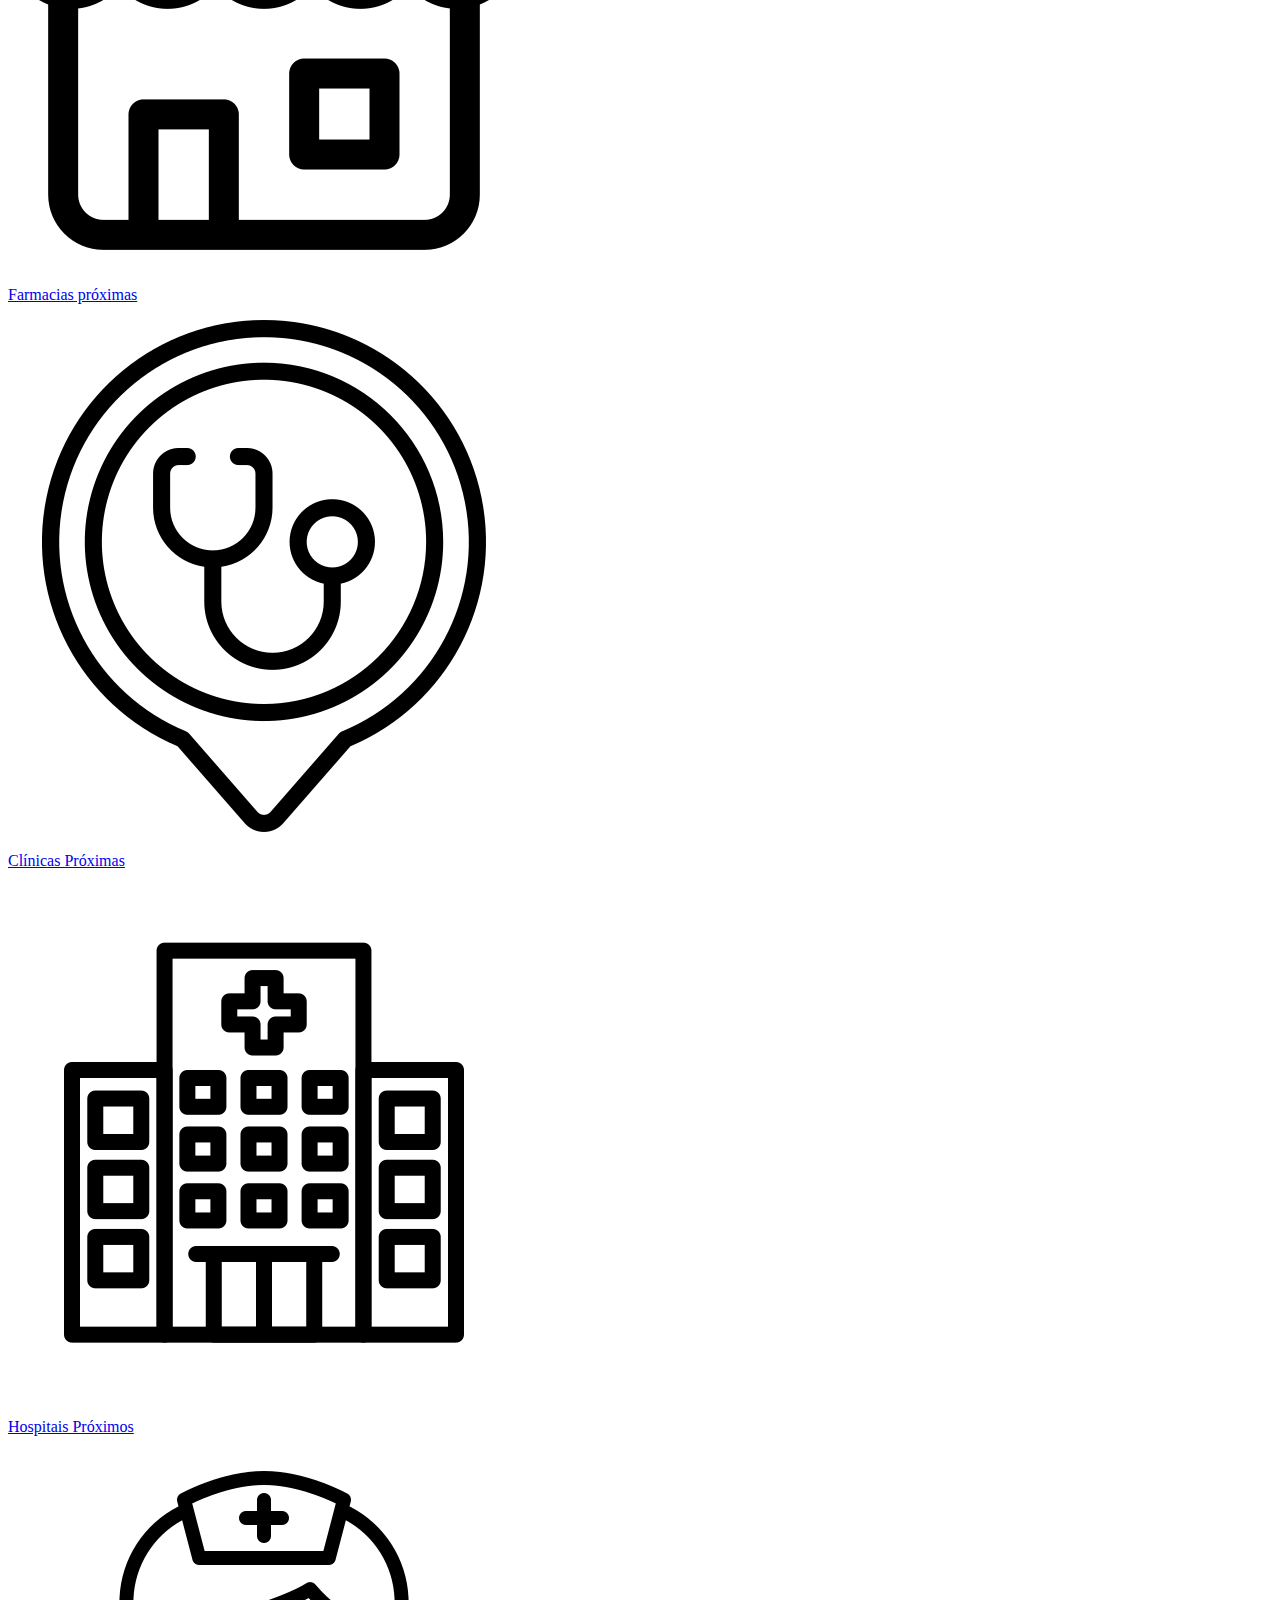
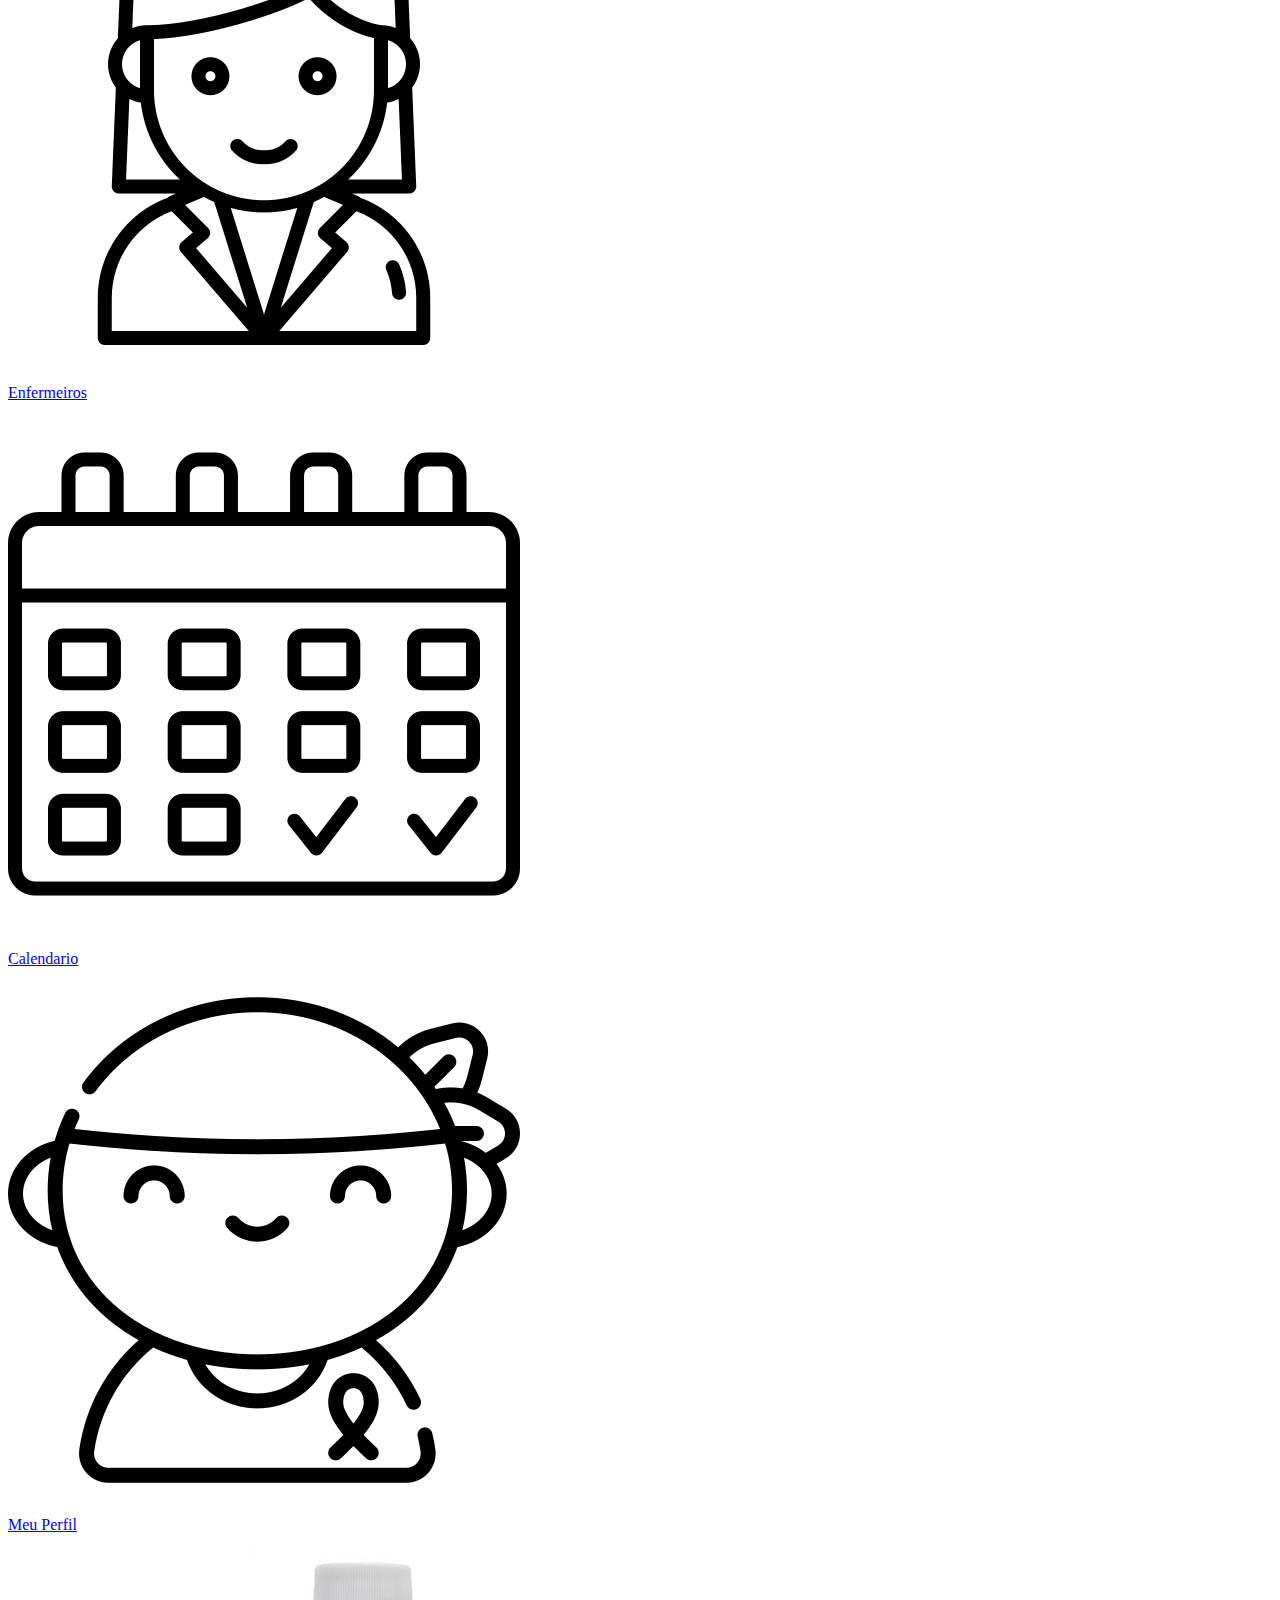
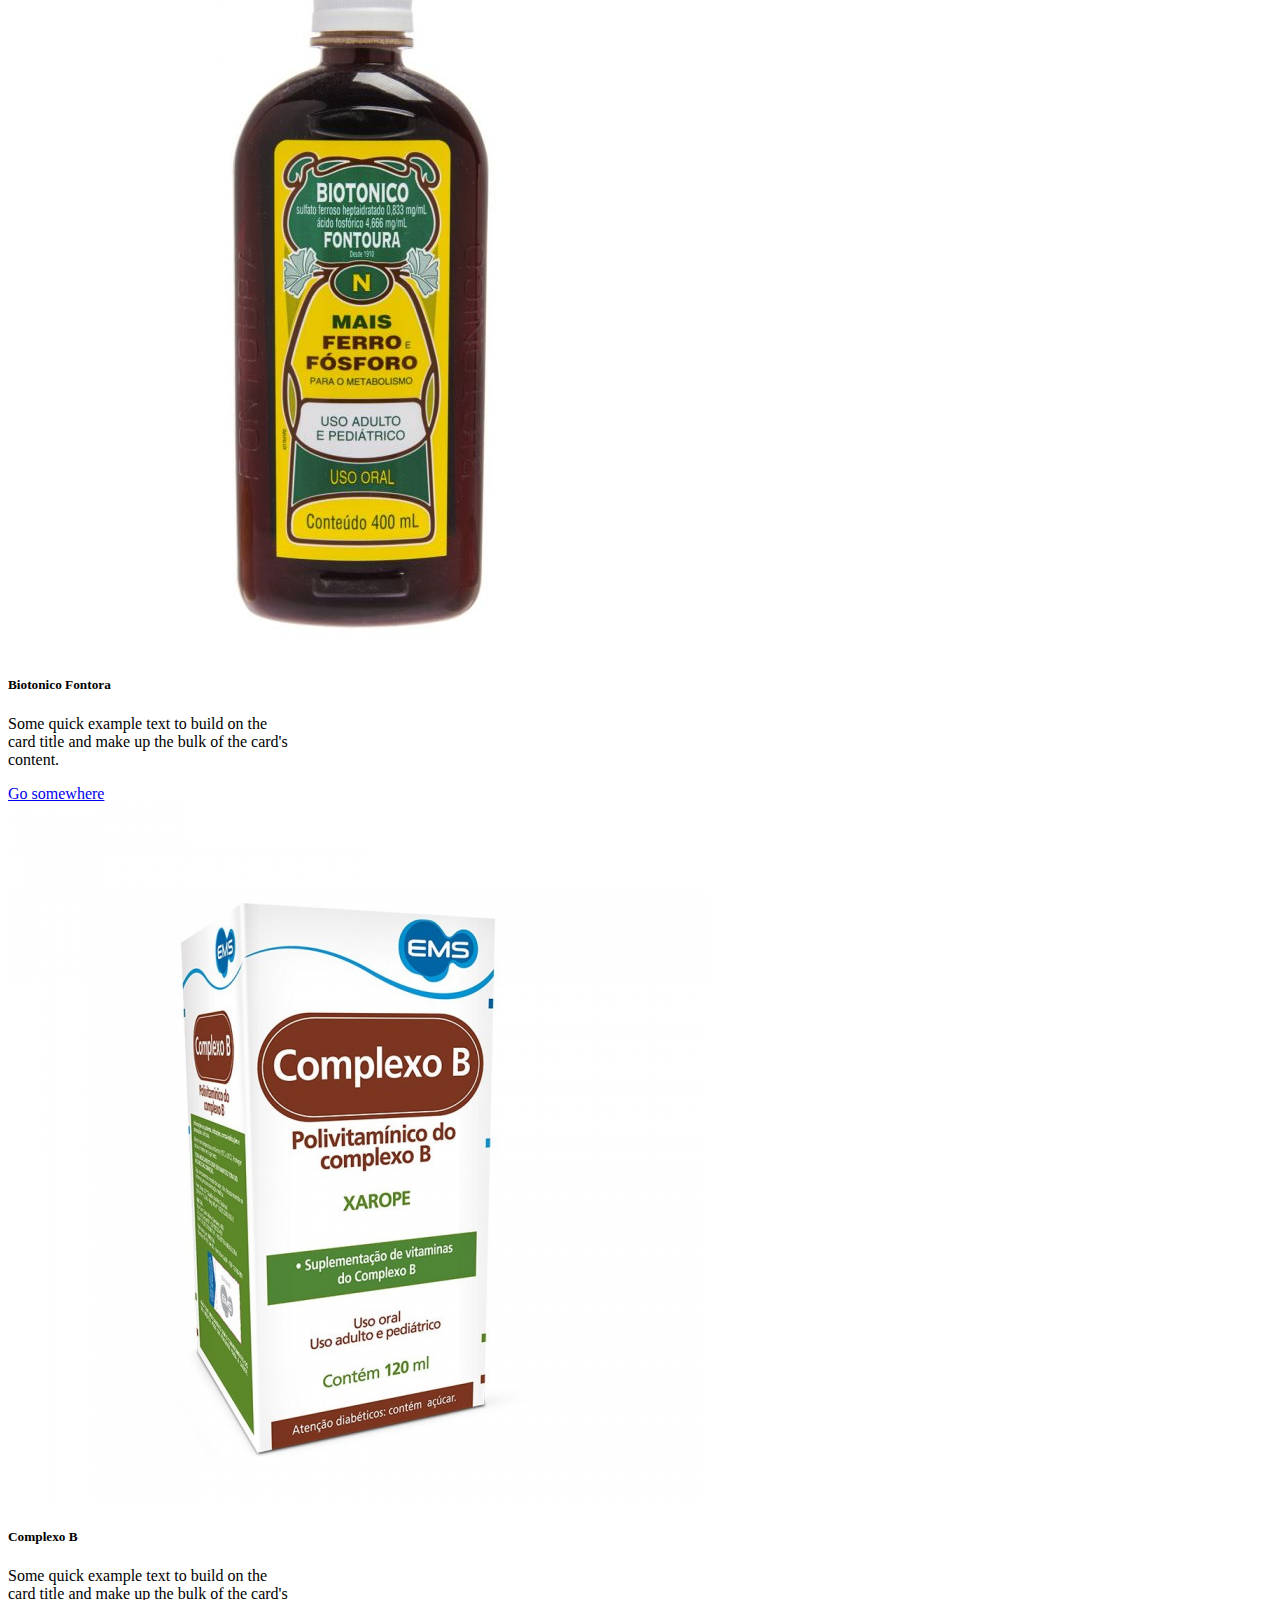
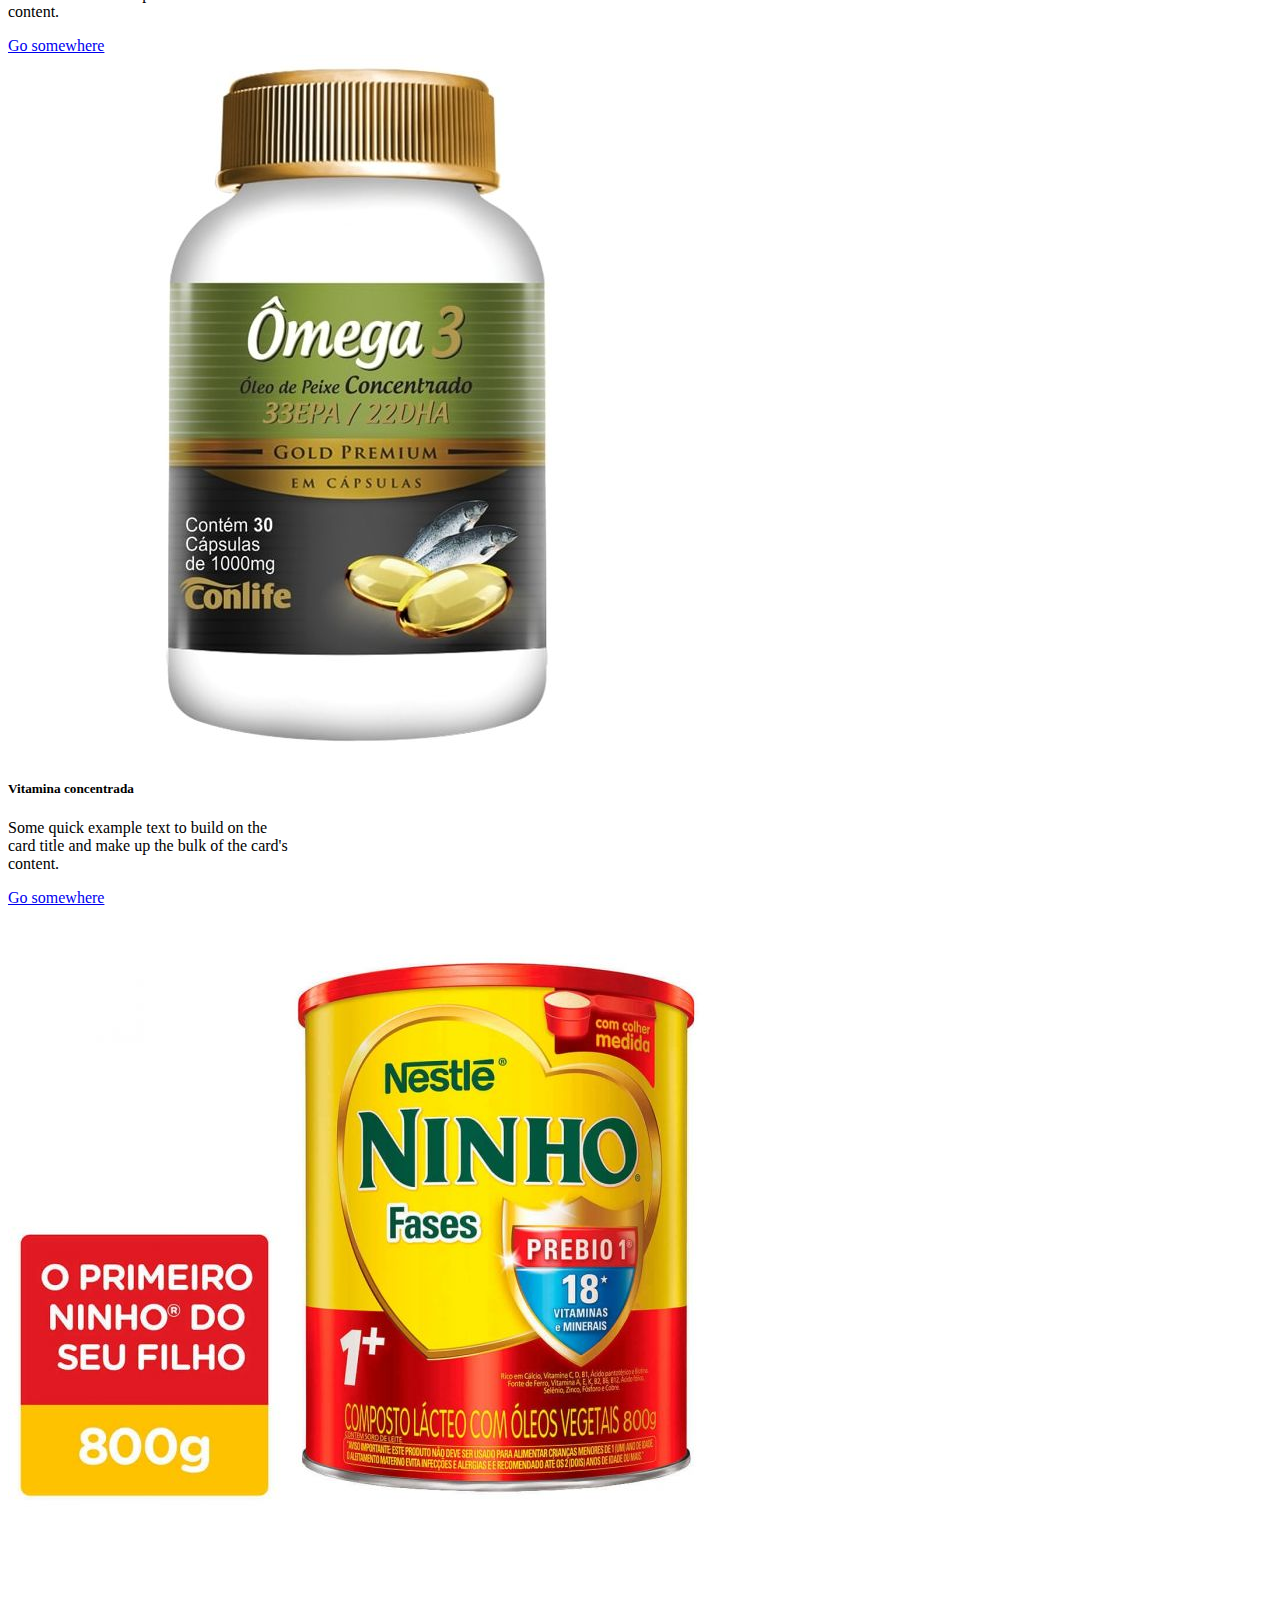
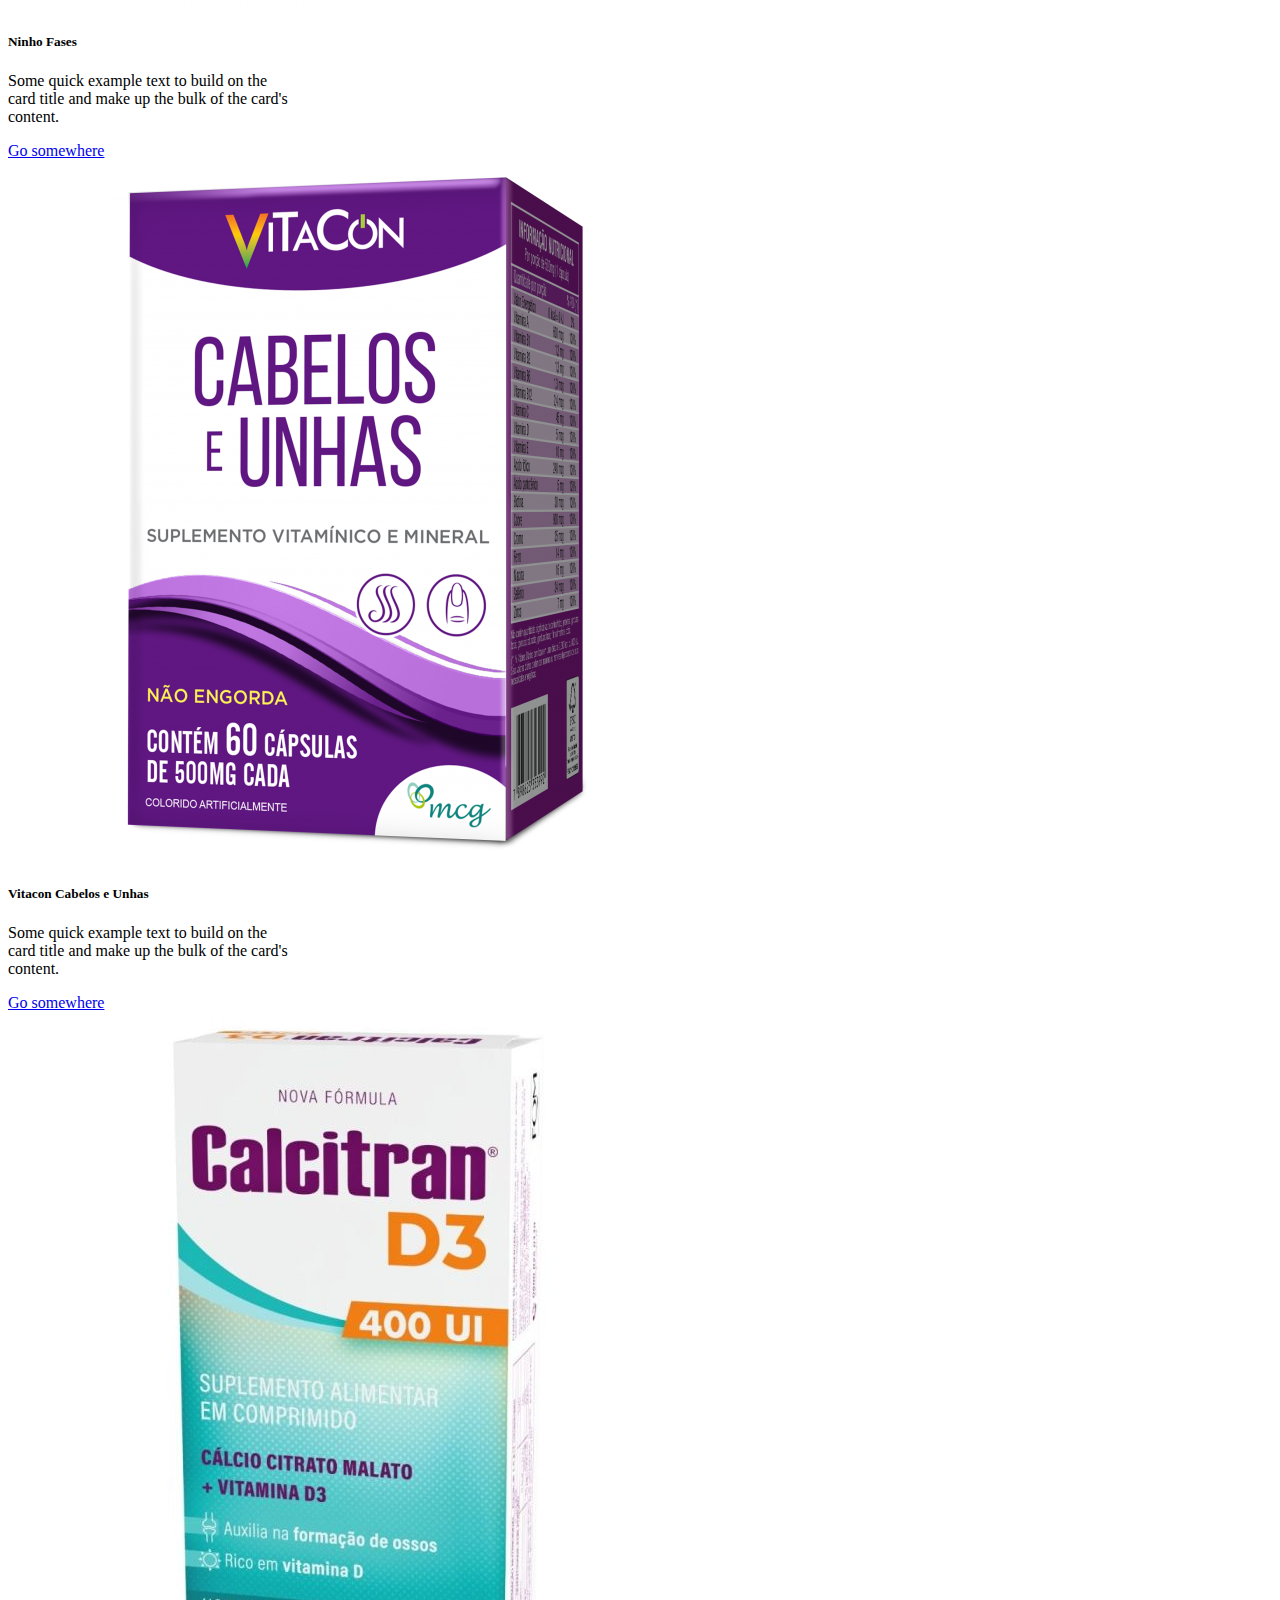
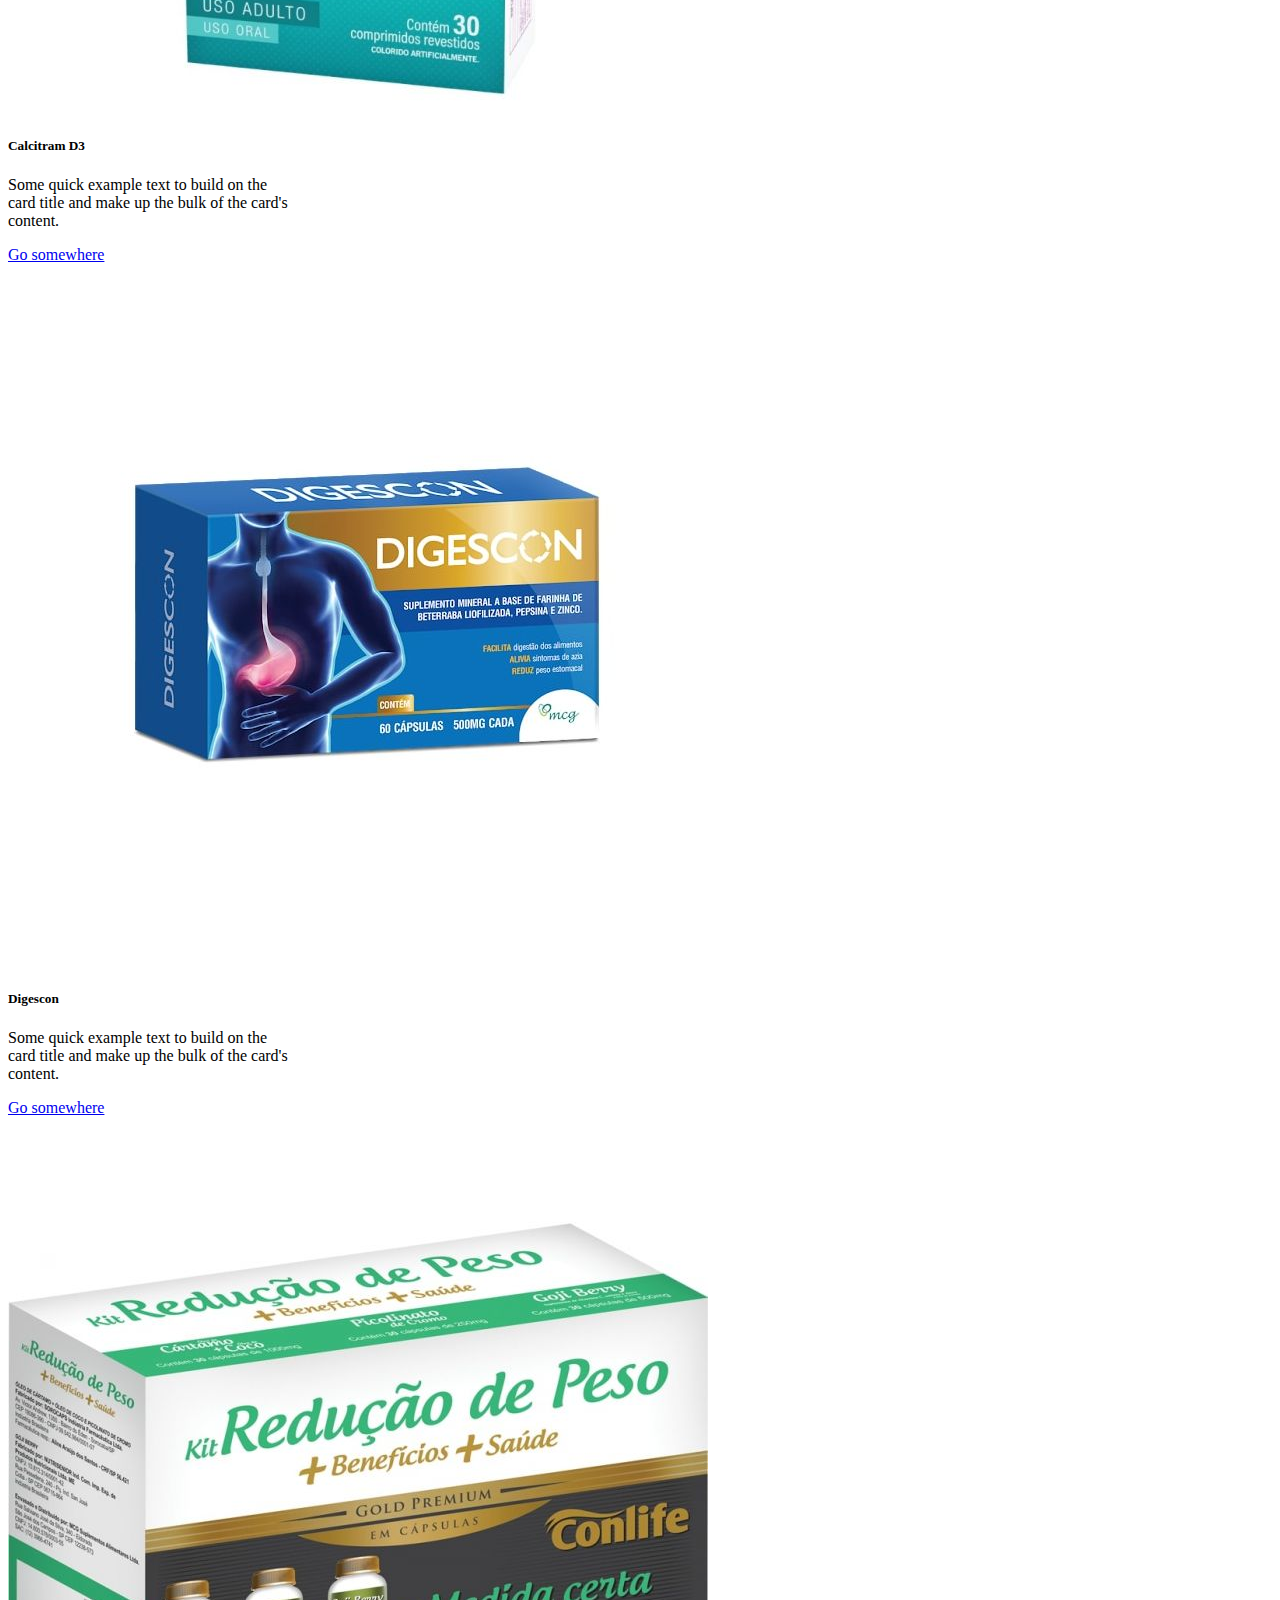
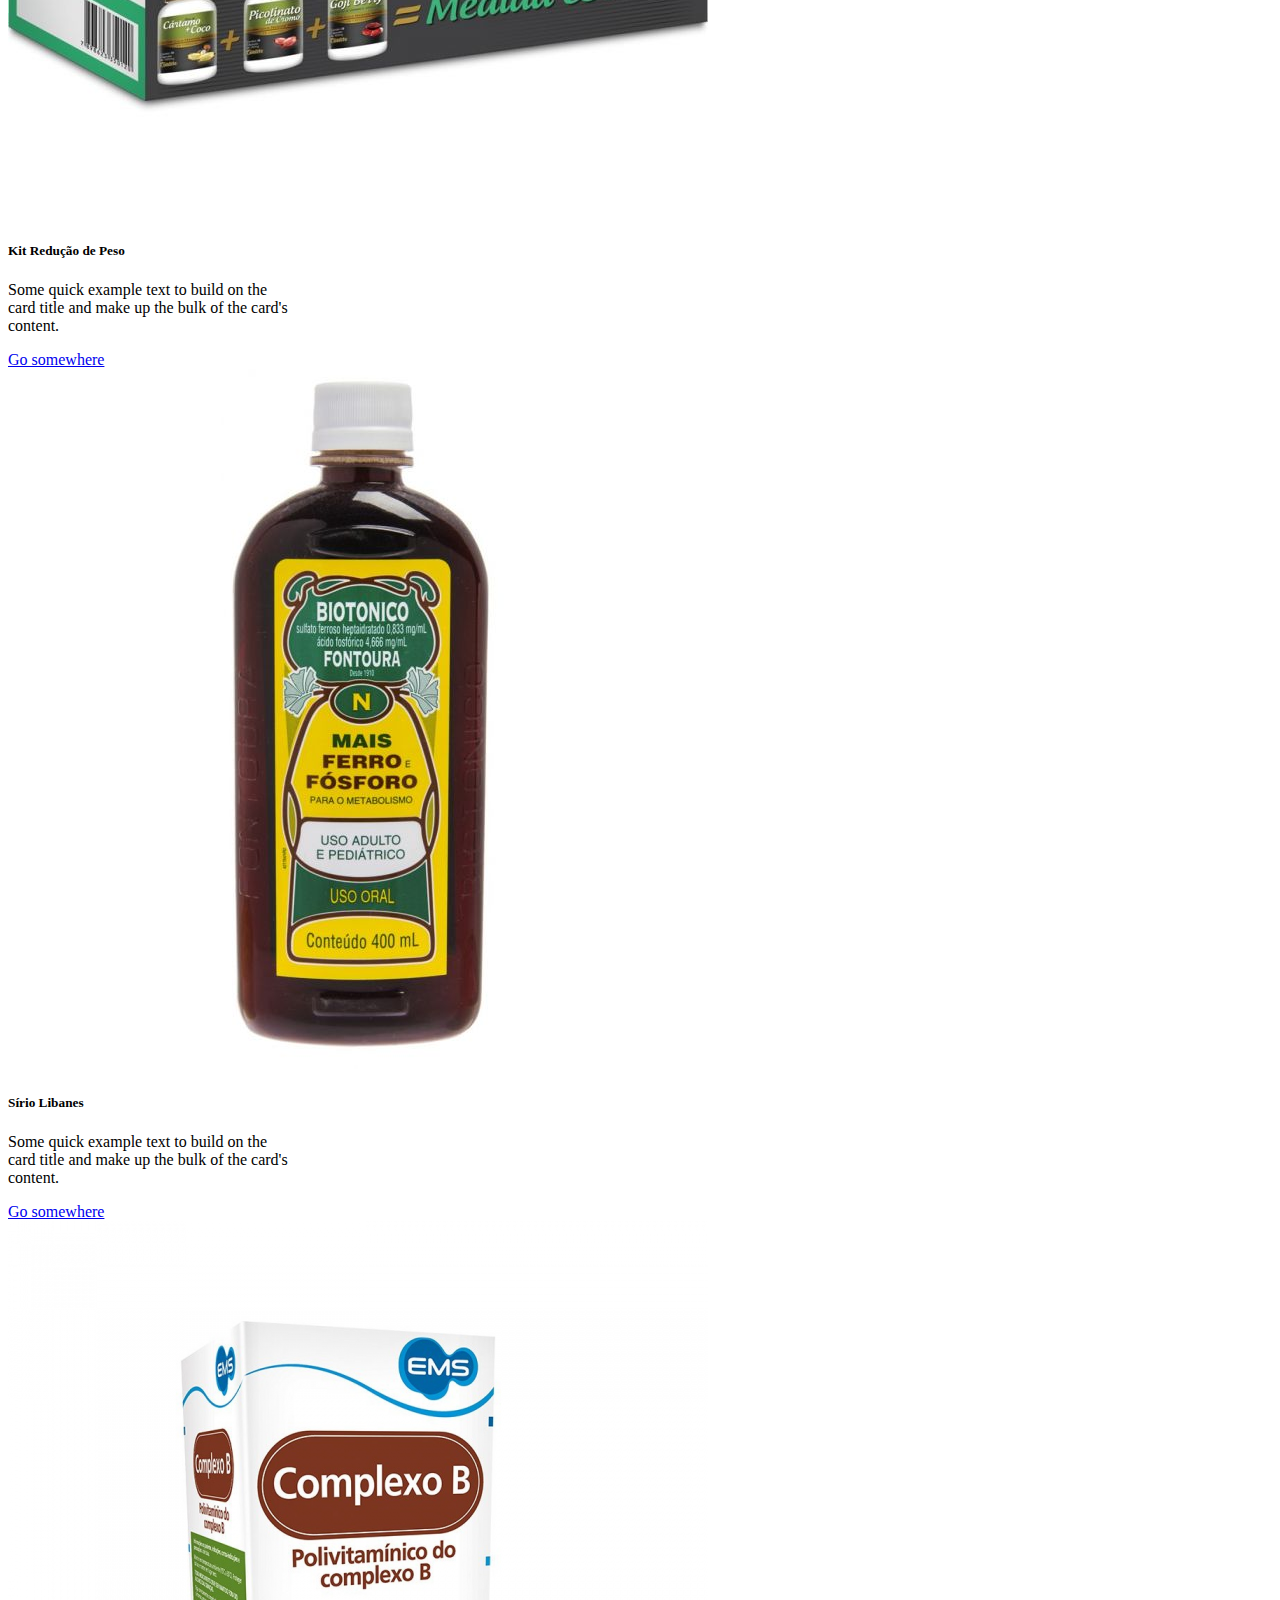
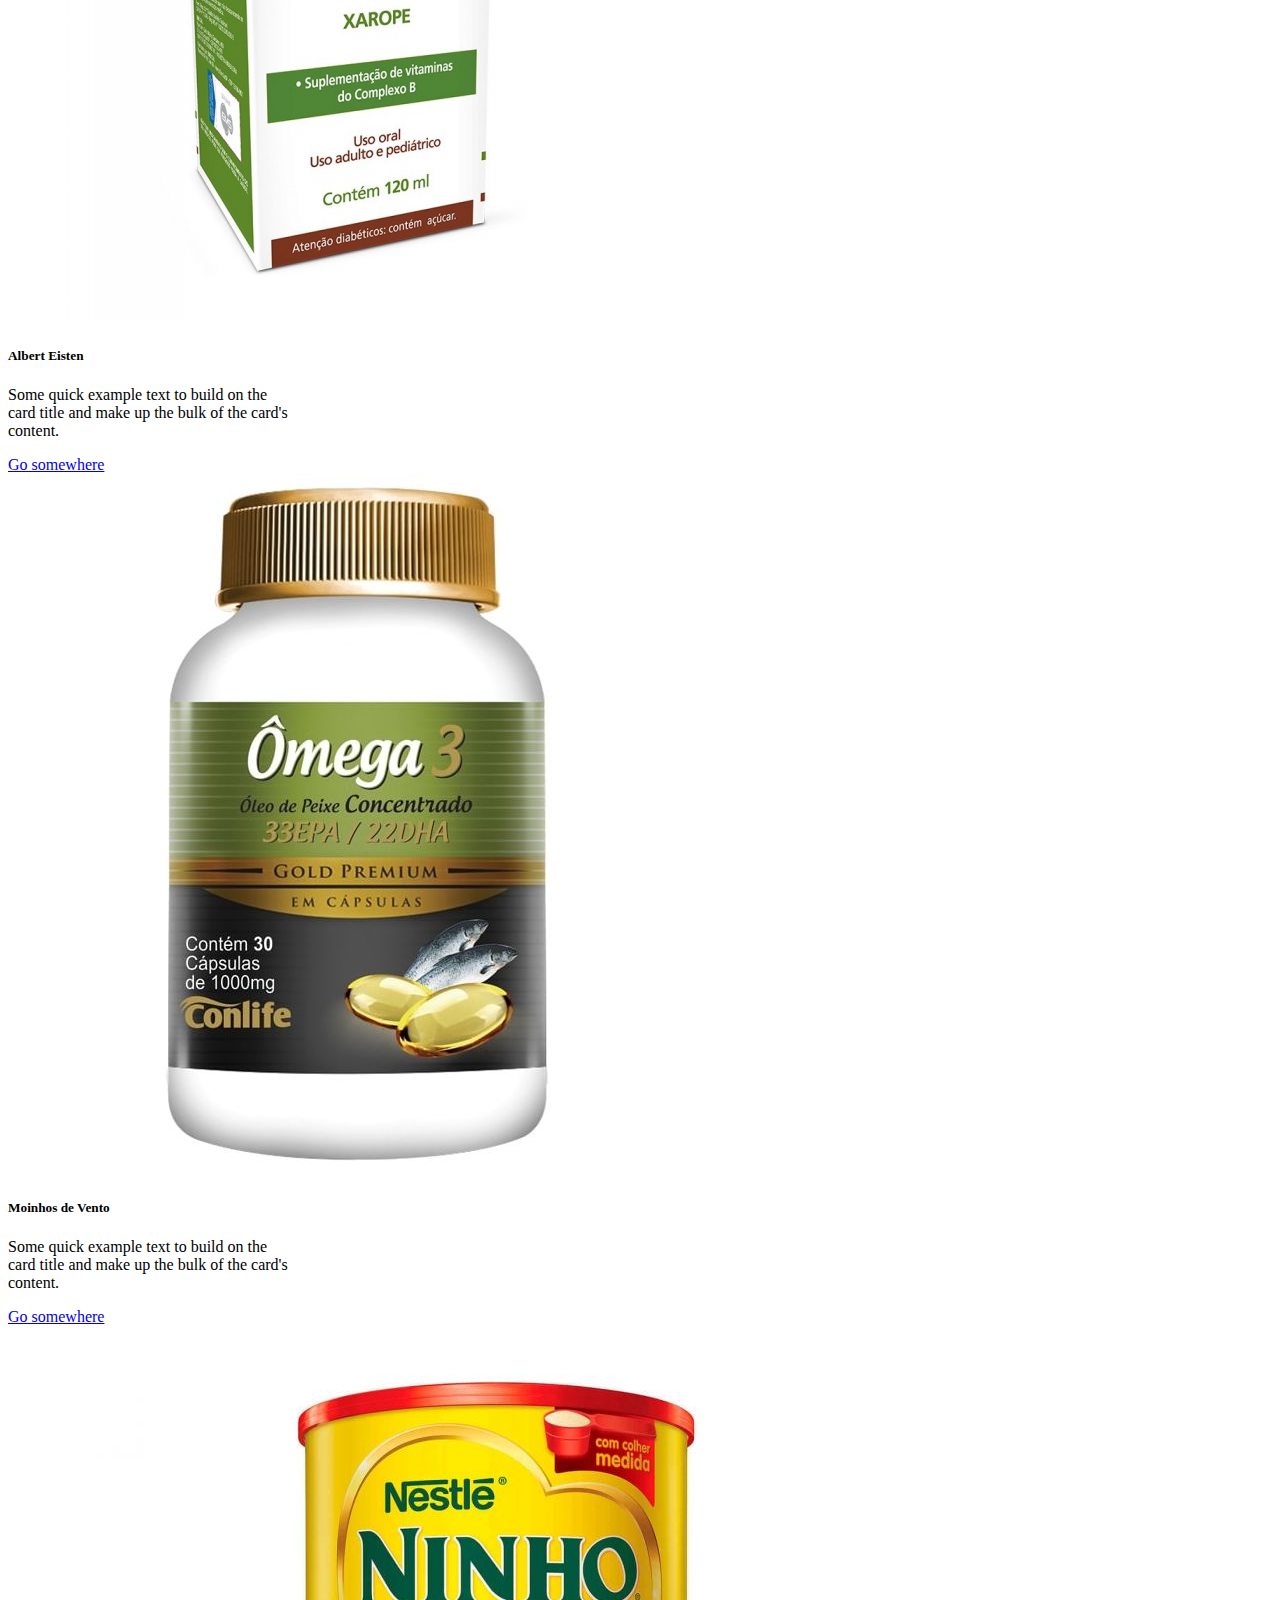
==== commit 750863a5: "Criação das Paginas" ====
--- a/Index.html
+++ b/Index.html
@@ -26,7 +26,7 @@
         </form>
         <!-- Botão Modal -->
         <button type="button" class="btn btn-primary" data-bs-toggle="modal" data-bs-target="#exampleModal">
-          <a class="navbar-brand" href="index.html"> <img src="imagens/paciente.png" width="30px" id="logo" alt="logotipo" >Login</a>
+          <a class="navbar-brand" href="login.html"> <img src="imagens/paciente.png" width="30px" id="logo" alt="logotipo" >Login</a>
         </button>
         <!-- Botão off canvas -->
         <button class="navbar-toggler" type="button" data-bs-toggle="offcanvas" data-bs-target="#offcanvasNavbar" aria-controls="offcanvasNavbar">
@@ -99,14 +99,14 @@
     <!-- Botoes -->
     
     <div id="botoes" class="d-flex mt-4" style="margin-top: 41px;">
-      <a href="#" class="btn btn-ciano"><img src="imagens/remedio.png" class="w-75"   alt="Medicamentos"> <p>Medicamentos</p> </a>
-      <a href='#' class="btn btn-ciano"><img src="imagens/receita.png" class="w-75"   alt="Receita médica"> <p>Bulas</p> </a>
-      <a href="#" class="btn btn-ciano"><img src="imagens/loja.png" class="w-75"     alt="Medicamentos"> <p>Farmacias próximas</p> </a>
-      <a href="#" class="btn btn-ciano"><img src="imagens/doutores.png" class="w-75" alt="Medicamentos"> <p>Clínicas Próximas</p> </a>
-      <a href="#" class="btn btn-ciano"><img src="imagens/hospital.png" class="w-75"  alt="Medicamentos"> <p>Hospitais Próximos</p> </a>
-      <a href="#" class="btn btn-ciano"><img src="imagens/enfermeira.png" class="w-75" alt="Medicamentos"> <p>Medicamentos</p> </a>
-      <a href="#" class="btn btn-ciano"><img src="imagens/calendario.png" class="w-75" alt="Medicamentos"> <p>Medicamentos</p> </a>
-      <a href="cadastro.html" class="btn btn-ciano"><img src="imagens/paciente.png" class="w-75"  alt="Medicamentos"> <p>Medicamentos</p> </a>
+      <a href="bulas.html" class="btn btn-ciano"><img src="imagens/remedio.png" class="w-75"   alt="Medicamentos"> <p>Medicamentos</p> </a>
+      <a href="Farmácias.html" class="btn btn-ciano"><img src="imagens/receita.png" class="w-75"   alt="Receita médica"> <p>Bulas</p> </a>
+      <a href="Farmácias.html" class="btn btn-ciano"><img src="imagens/loja.png" class="w-75"     alt="Medicamentos"> <p>Farmacias próximas</p> </a>
+      <a href="Clinicas.html" class="btn btn-ciano"><img src="imagens/doutores.png" class="w-75" alt="Medicamentos"> <p>Clínicas Próximas</p> </a>
+      <a href="Hospitais.html" class="btn btn-ciano"><img src="imagens/hospital.png" class="w-75"  alt="Medicamentos"> <p>Hospitais Próximos</p> </a>
+      <a href="Enfermeiros.html" class="btn btn-ciano"><img src="imagens/enfermeira.png" class="w-75" alt="Medicamentos"> <p>Enfermeiros</p> </a>
+      <a href="Calendario.html" class="btn btn-ciano"><img src="imagens/calendario.png" class="w-75" alt="Medicamentos"> <p>Calendario</p> </a>
+      <a href="cadastro.html" class="btn btn-ciano"><img src="imagens/paciente.png" class="w-75"  alt="Medicamentos"> <p>Meu Perfil</p> </a>
     </div>
 
     <!-- Fim dos Botões -->
@@ -225,6 +225,129 @@
                 <img src="imagens/kit_redu_o_de_peso_conlife_90_c_psulas.jpg" class="card-img-top" alt="Digescon">
                 <div class="card-body">
                   <h5 class="card-title">Kit Redução de Peso</h5>
+                  <p class="card-text">Some quick example text to build on the card title and make up the bulk of the
+                    card's content.</p>
+                  <a href="#" class="btn btn-primary">Go somewhere</a>
+                </div>
+              </div>
+            </div>
+
+          </div>
+
+           <!-- Carrossel Hospitais -->
+    <div id="carrosselhospitais" class="carousel carousel-dark slide" data-bs-ride="carousel">
+      <div class="carousel-inner">
+        <div class="carousel-item active">
+
+
+          <div class="row">
+
+            <div class="col-lg-4">
+              <div class="card" style="width: 18rem;">
+                <img src="imagens/8151.jpg" class="card-img-top" alt="Sírio Libanes">
+                <div class="card-body">
+                  <h5 class="card-title">Sírio Libanes</h5>
+                  <p class="card-text">Some quick example text to build on the card title and make up the bulk of the
+                    card's content.</p>
+                  <a href="#" class="btn btn-primary">Go somewhere</a>
+                </div>
+              </div>
+            </div>
+
+            <div class="col-lg-4">
+              <div class="card" style="width: 18rem;">
+                <img src="imagens/90156_1.png" class="card-img-top" alt="Albert Eisten">
+                <div class="card-body">
+                  <h5 class="card-title">Albert Eisten</h5>
+                  <p class="card-text">Some quick example text to build on the card title and make up the bulk of the
+                    card's content.</p>
+                  <a href="#" class="btn btn-primary">Go somewhere</a>
+                </div>
+              </div>
+            </div>
+
+
+            <div class="col-lg-4">
+              <div class="card" style="width: 18rem;">
+                <img src="imagens/_mega_3_concentrado_33epa_22dha_1000mg_30_c_psulas_conlife.jpg" class="card-img-top" alt="Moinhos de Vento">
+                <div class="card-body">
+                  <h5 class="card-title">Moinhos de Vento</h5>
+                  <p class="card-text">Some quick example text to build on the card title and make up the bulk of the
+                    card's content.</p>
+                  <a href="#" class="btn btn-primary">Go somewhere</a>
+                </div>
+              </div>
+            </div>
+
+            <div class="col-lg-4">
+              <div class="card" style="width: 18rem;">
+                <img src="imagens/ninho_fases_1_composto_nestl_l_cteo_800g_1.jpg" class="card-img-top" alt="Oswaldo Cruz">
+                <div class="card-body">
+                  <h5 class="card-title">Oswaldo Cruz</h5>
+                  <p class="card-text">Some quick example text to build on the card title and make up the bulk of the
+                    card's content.</p>
+                  <a href="#" class="btn btn-primary">Go somewhere</a>
+                </div>
+              </div>
+            </div>
+
+          </div>
+
+
+        </div>
+        <div class="carousel-item">
+
+          </div>
+
+        <div id="carouselExampleControls" class="carousel carousel-dark slide" data-bs-ride="carousel">
+            <div class="carousel-inner">
+              <div class="carousel-item active">
+                  
+                  
+          <div class="row">
+
+            <div class="col-lg-4">
+              <div class="card" style="width: 18rem;">
+                <img src="imagens/cabelos_e_unhas_60_c_psulas_conlife_3.png" class="card-img-top" alt="São Luis">
+                <div class="card-body">
+                  <h5 class="card-title">São Luis</h5>
+                  <p class="card-text">Some quick example text to build on the card title and make up the bulk of the
+                    card's content.</p>
+                  <a href="#" class="btn btn-primary">Go somewhere</a>
+                </div>
+              </div>
+            </div>
+
+            <div class="col-lg-4">
+              <div class="card" style="width: 18rem;">
+                <img src="imagens/01_ean_7898414850891_calcitran_d3_400ui_30cps.jpg" class="card-img-top" alt="Beneficiencia Portuguêsa">
+                <div class="card-body">
+                  <h5 class="card-title">Beneficiencia Portuguêsa</h5>
+                  <p class="card-text">Some quick example text to build on the card title and make up the bulk of the
+                    card's content.</p>
+                  <a href="#" class="btn btn-primary">Go somewhere</a>
+                </div>
+              </div>
+            </div>
+
+
+            <div class="col-lg-4">
+              <div class="card" style="width: 18rem;">
+                <img src="imagens/Hospital Infantil Sabará.jpg class="card-img-top" alt="Sabará">
+                <div class="card-body">
+                  <h5 class="card-title">Hospital Infantil Sabará</h5>
+                  <p class="card-text">Some quick example text to build on the card title and make up the bulk of the
+                    card's content.</p>
+                  <a href="#" class="btn btn-primary">Go somewhere</a>
+                </div>
+              </div>
+            </div>
+            
+            <div class="col-lg-4">
+              <div class="card" style="width: 18rem;">
+                <img src="imagens/Fachada_do_Hospital_Santa_Catarina.jpg" class="card-img-top" alt="Santa Catarina">
+                <div class="card-body">
+                  <h5 class="card-title">Hospital Santa Catarina</h5>
                   <p class="card-text">Some quick example text to build on the card title and make up the bulk of the
                     card's content.</p>
                   <a href="#" class="btn btn-primary">Go somewhere</a>
--- a/CSS/Style.css
+++ b/CSS/Style.css
@@ -24,4 +24,4 @@
 
 .carouselExampleControls{
   padding:5%;
-}+}
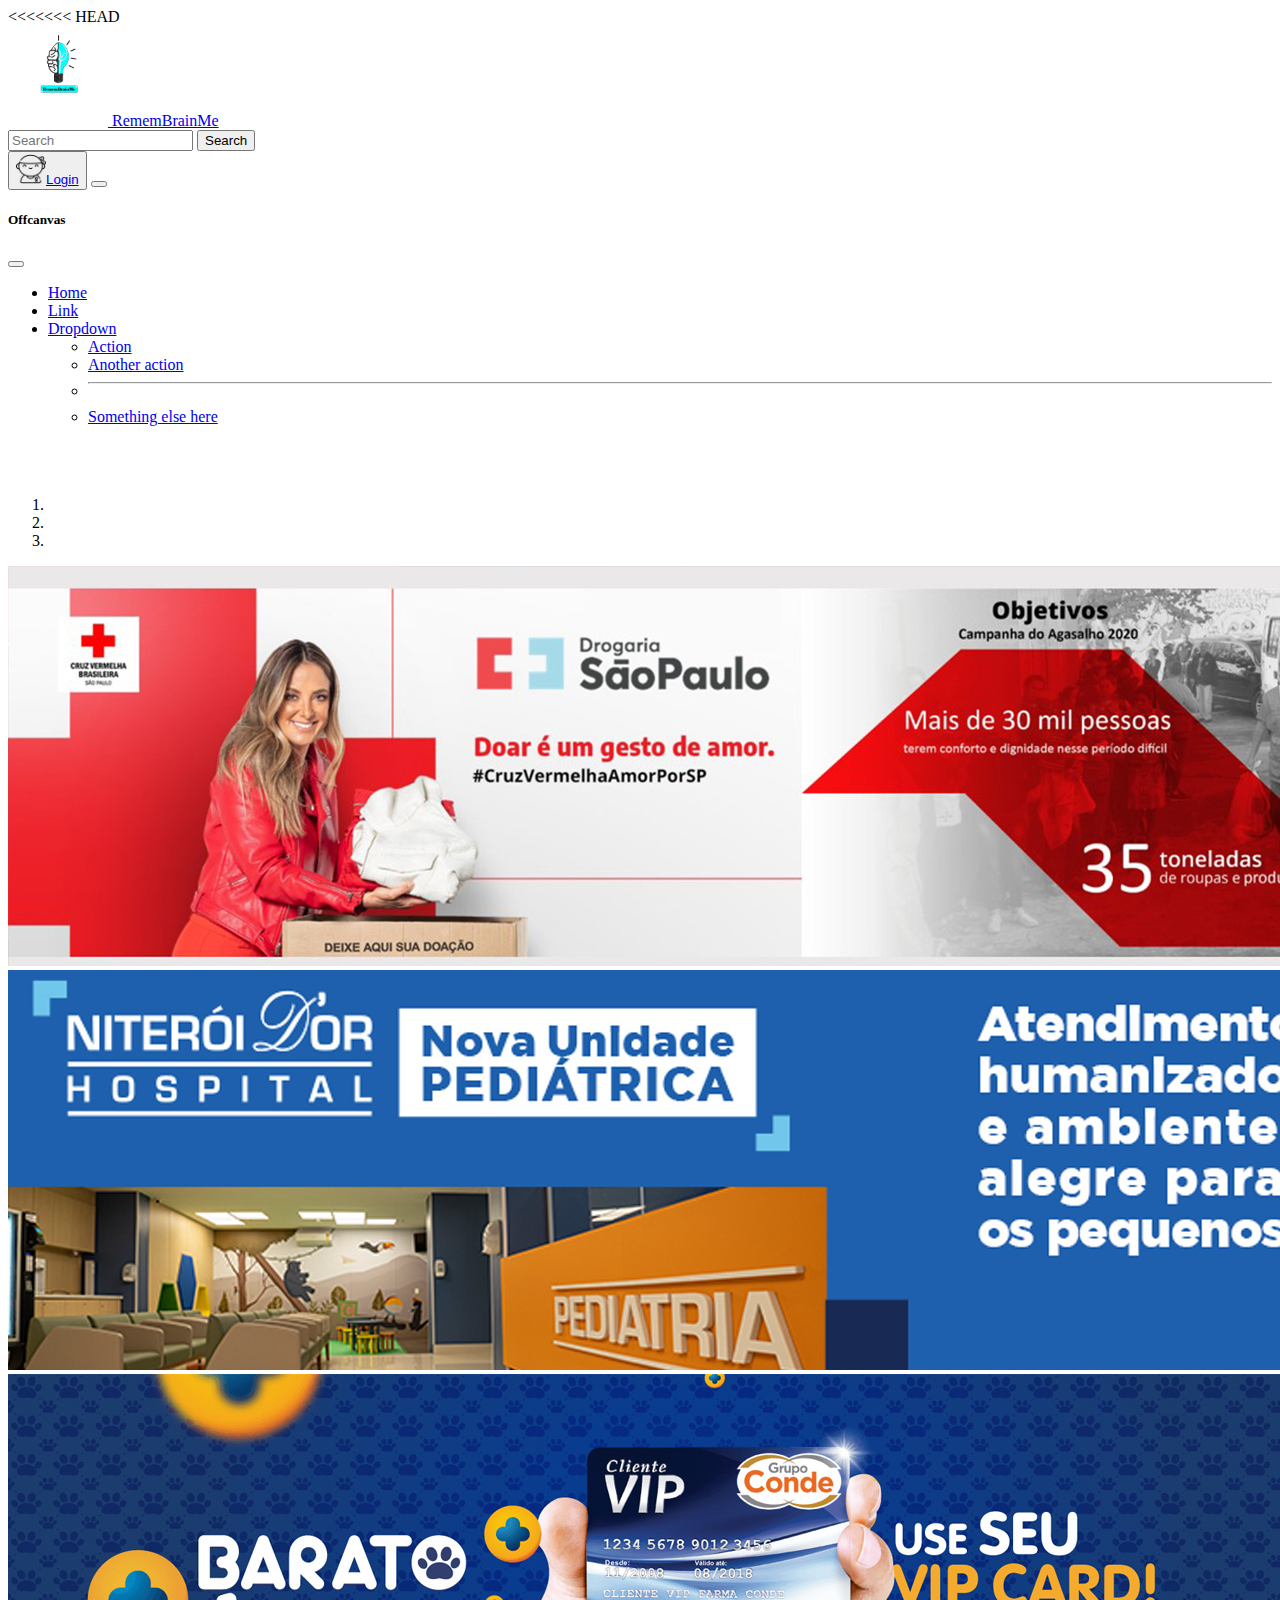
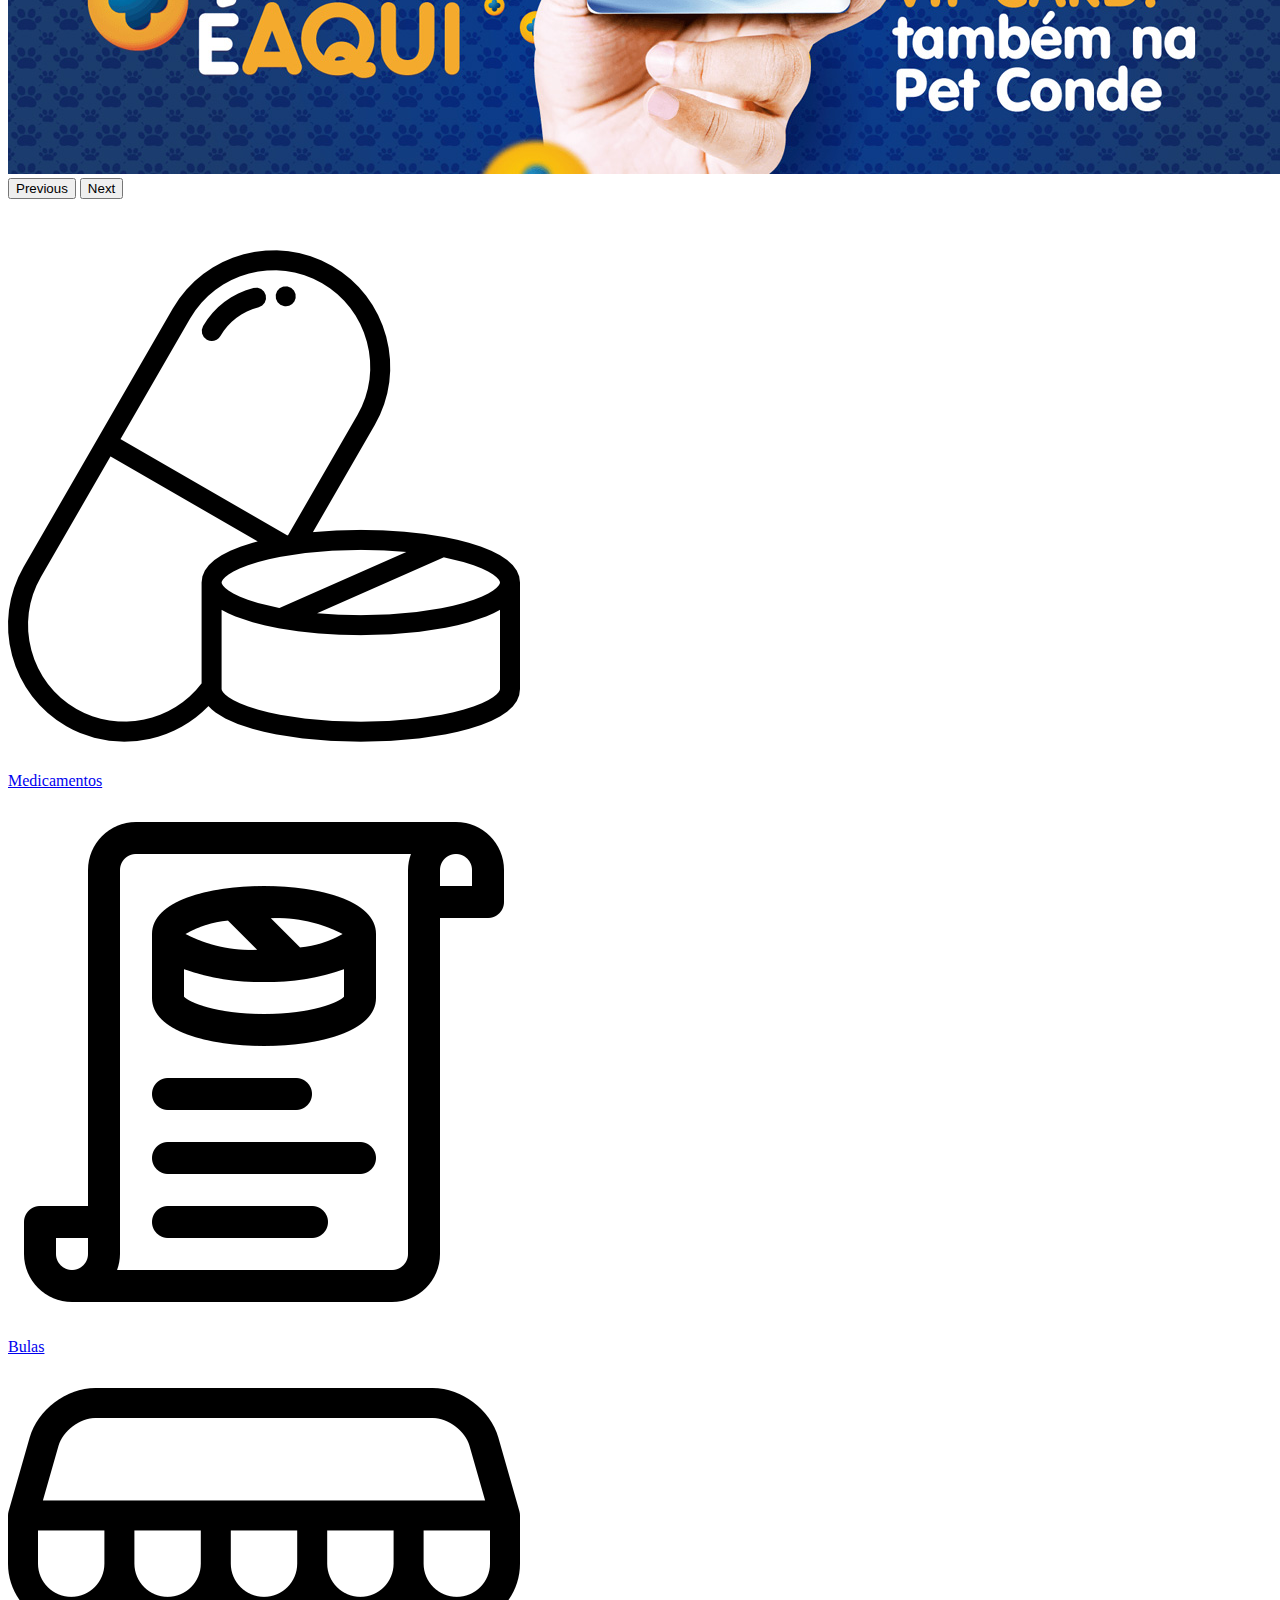
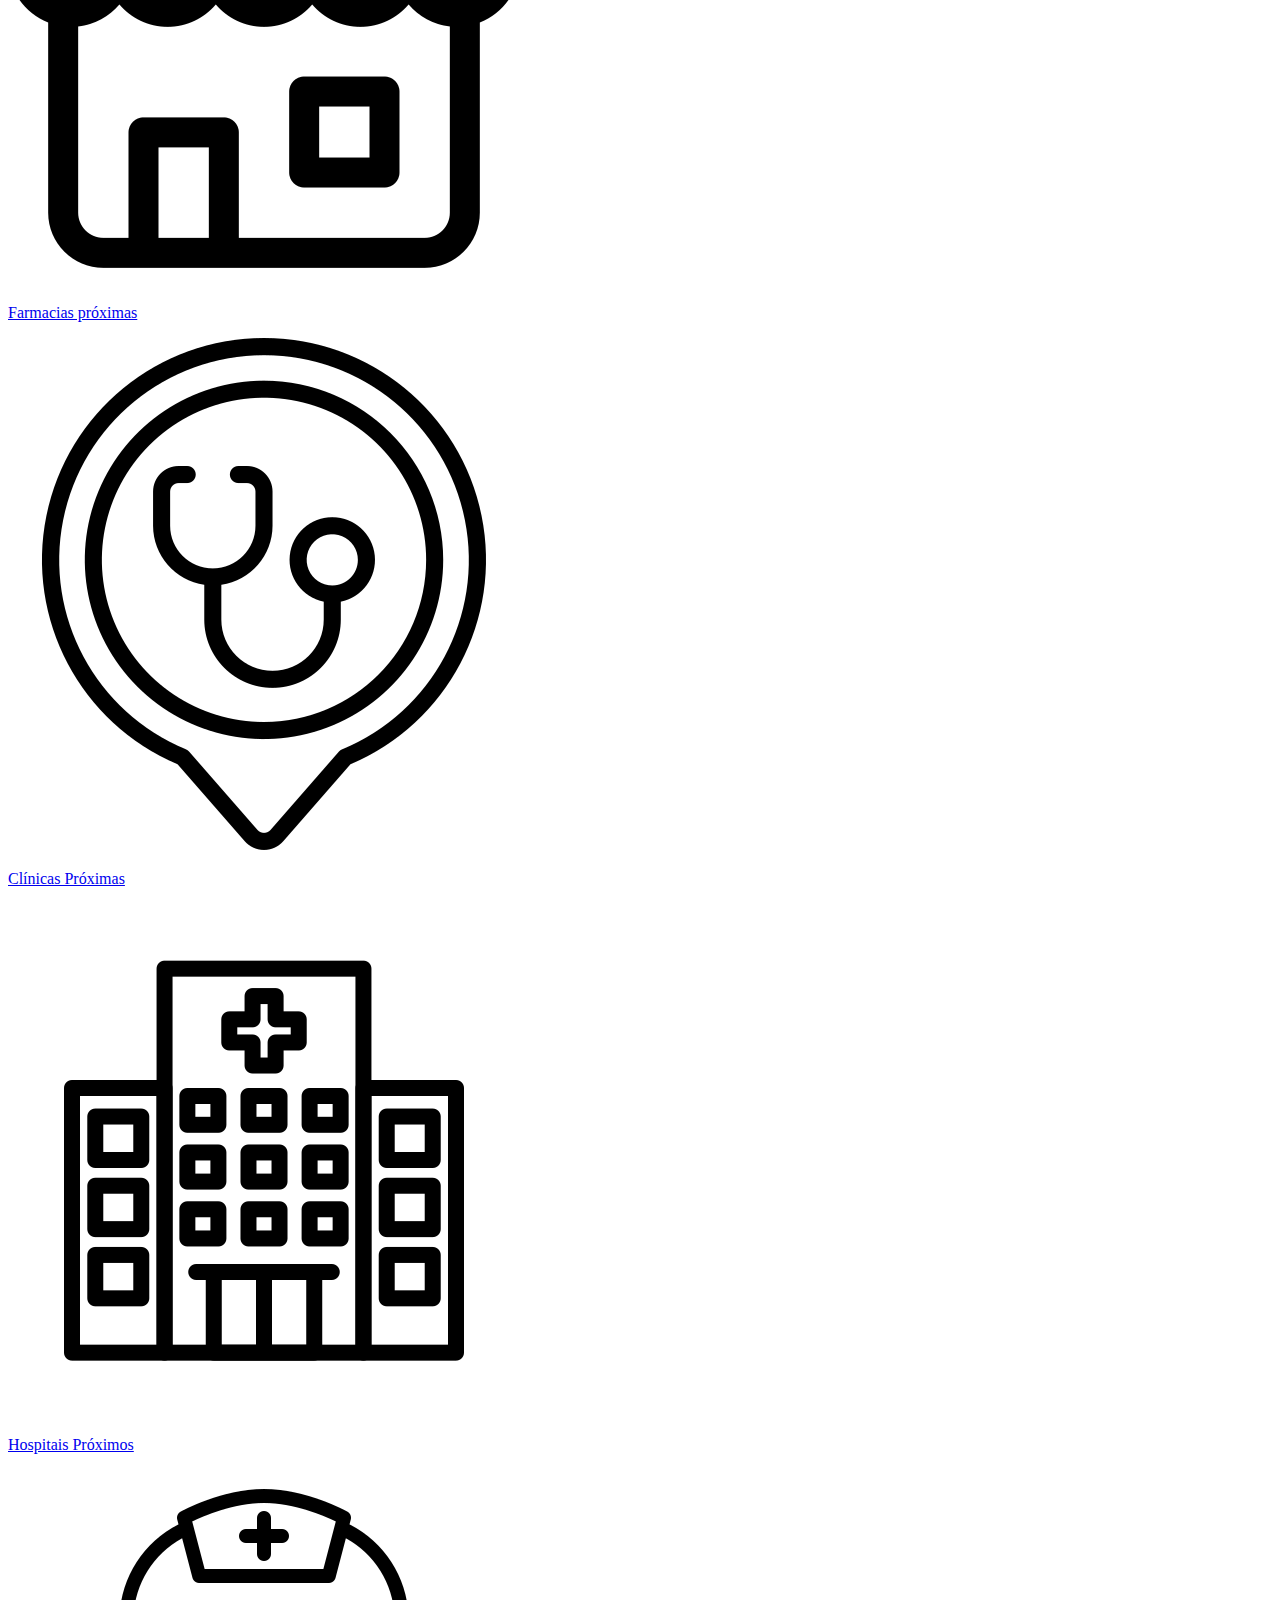
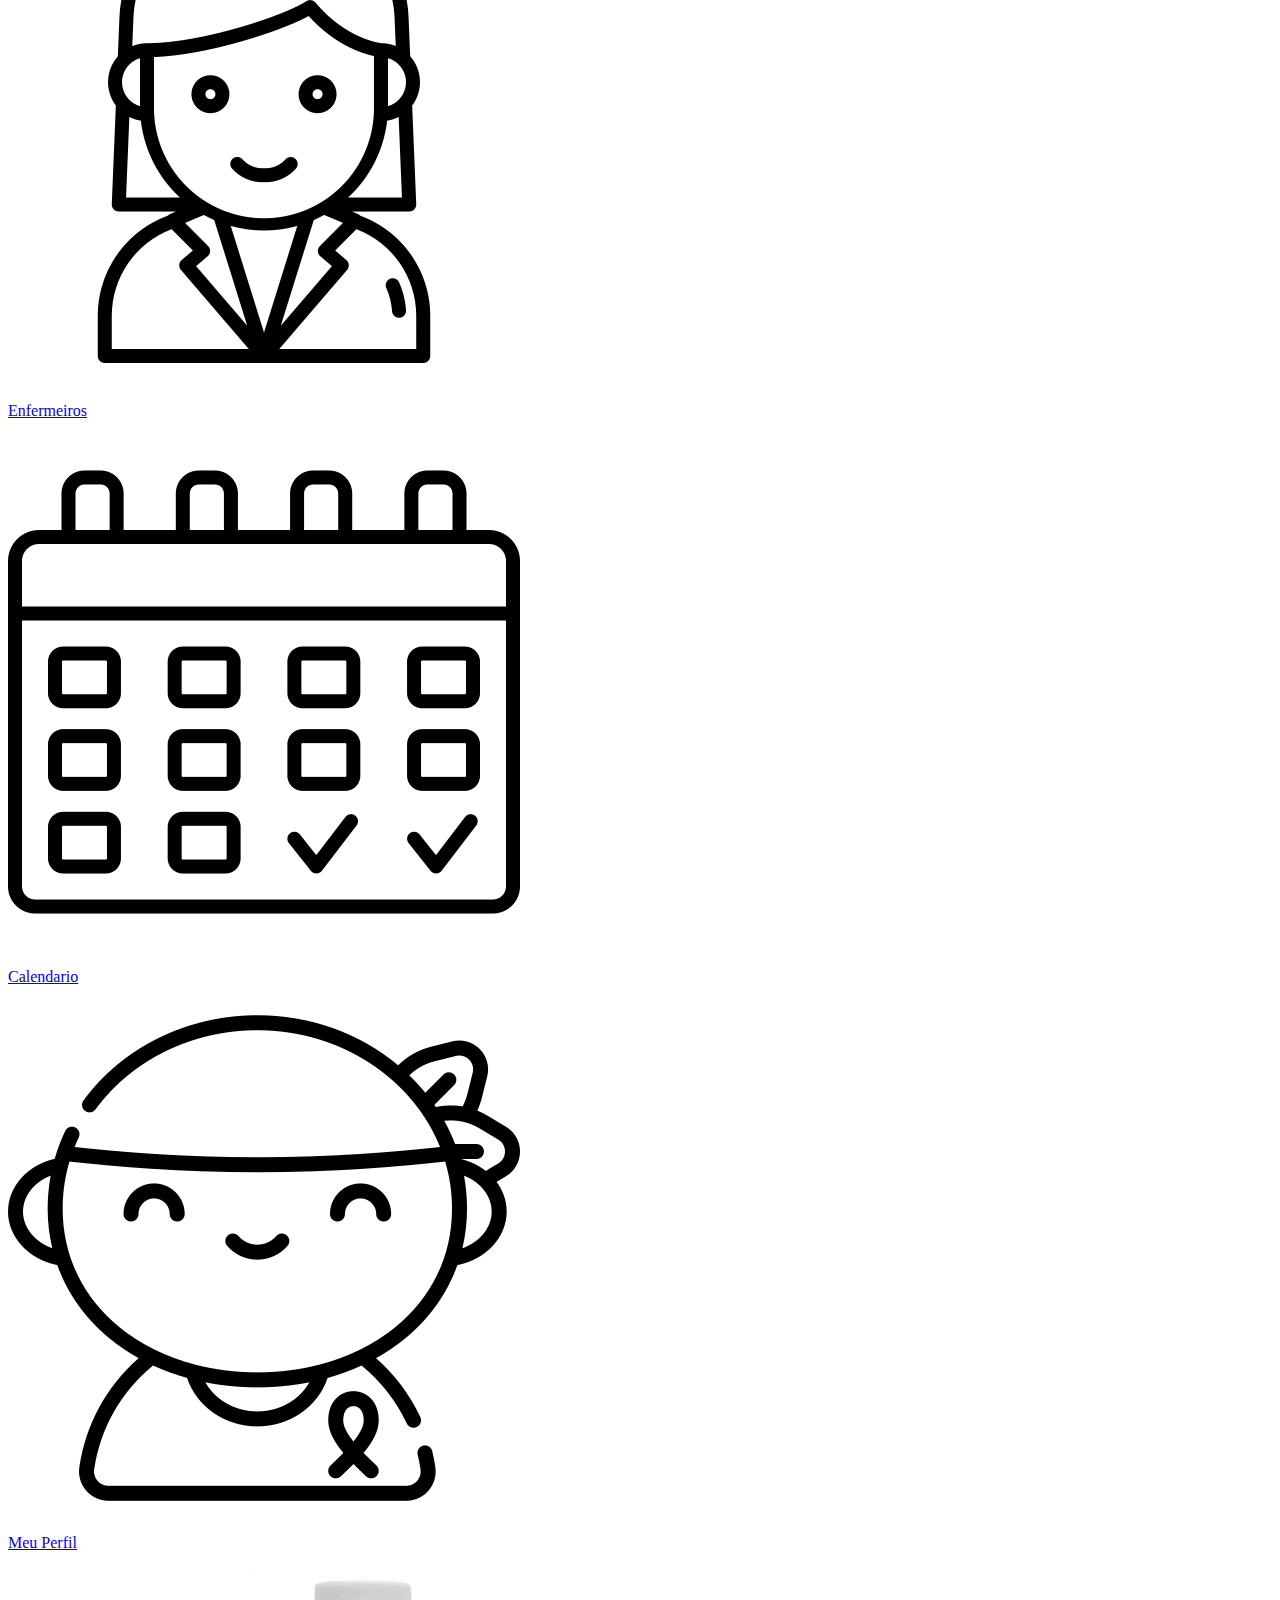
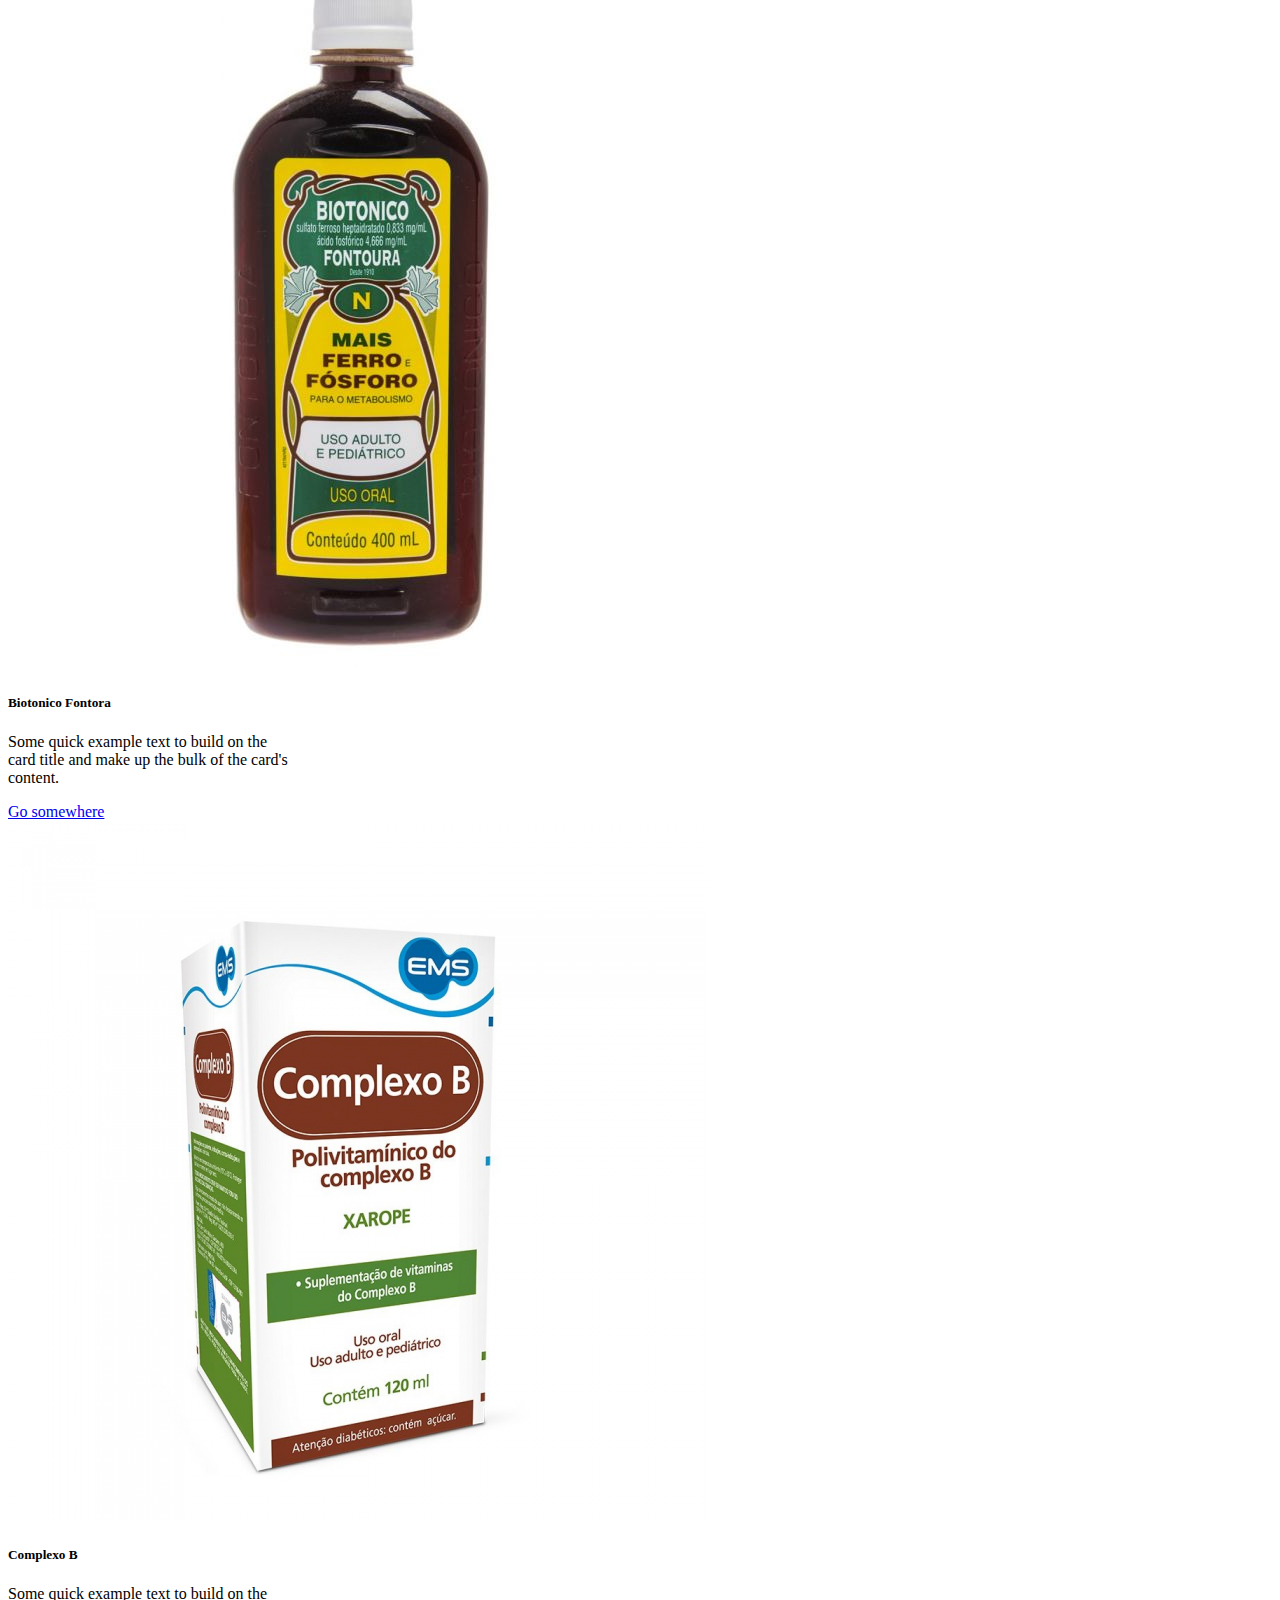
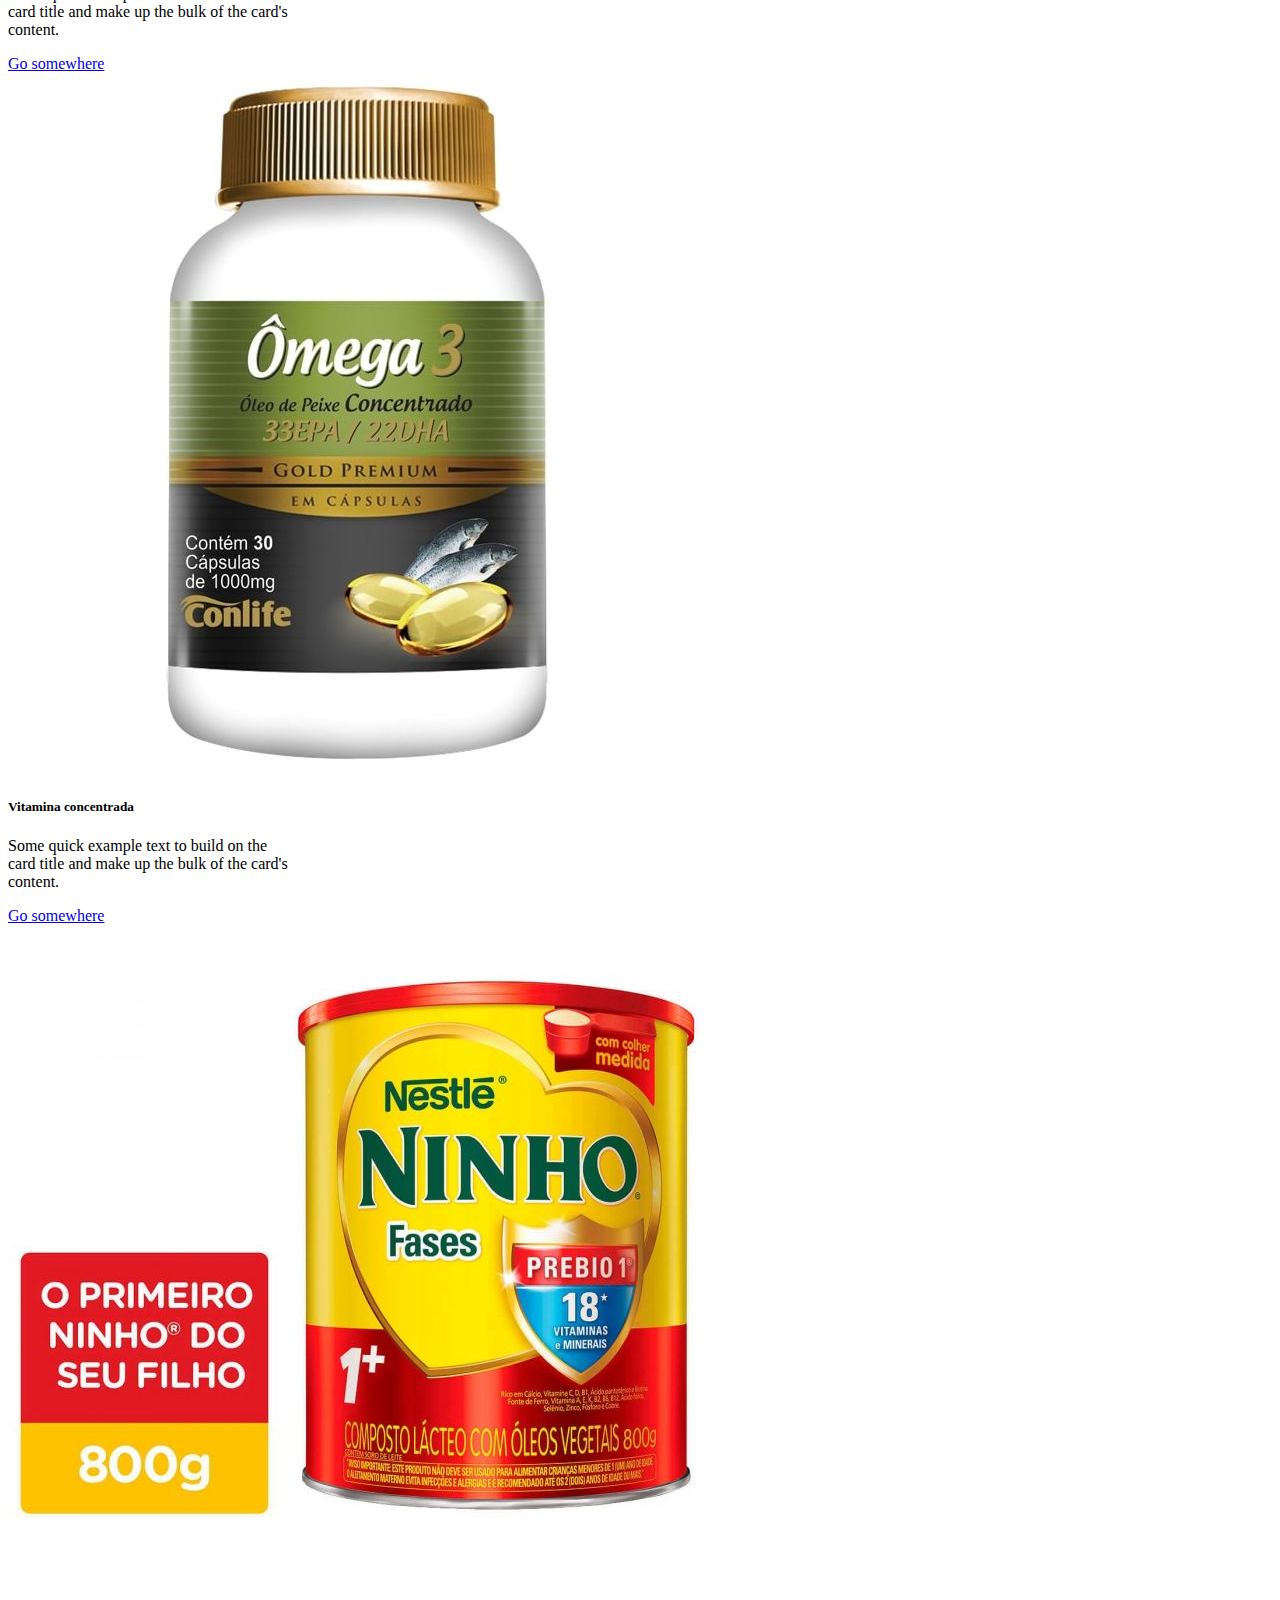
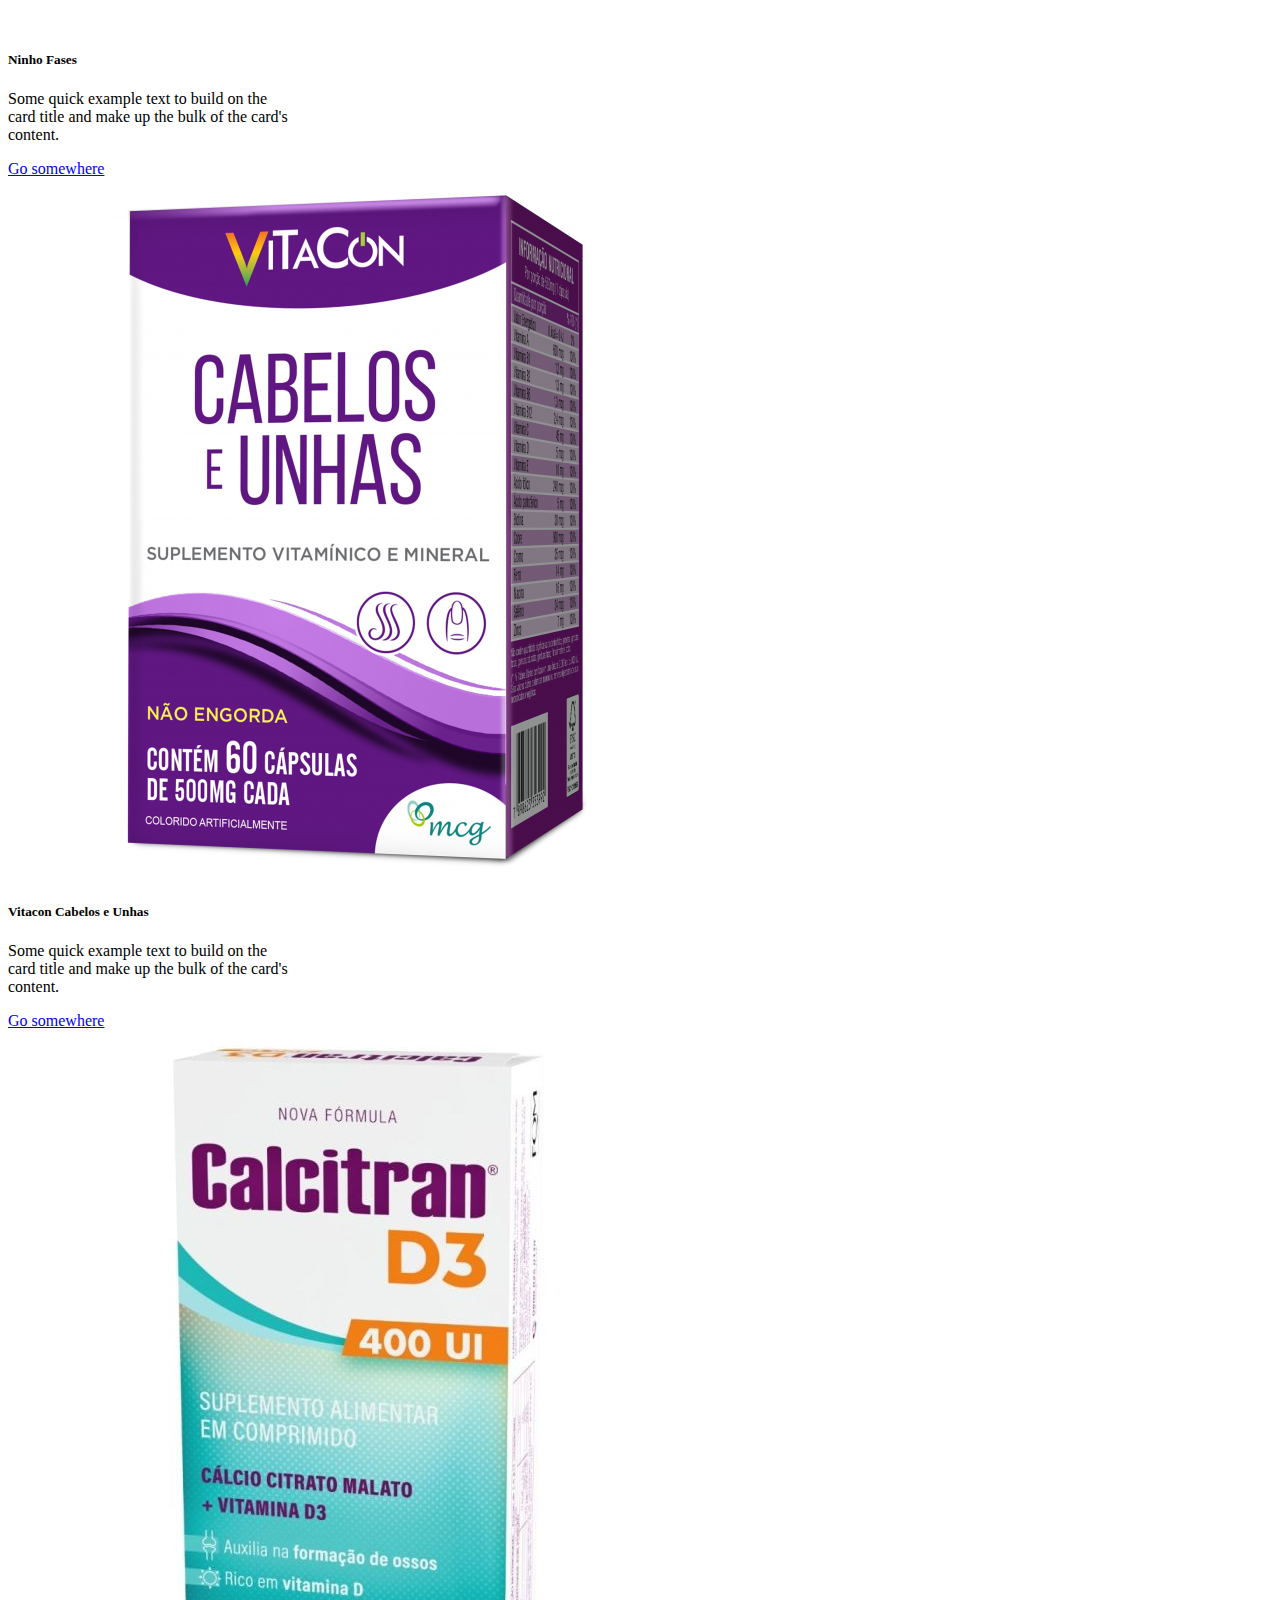
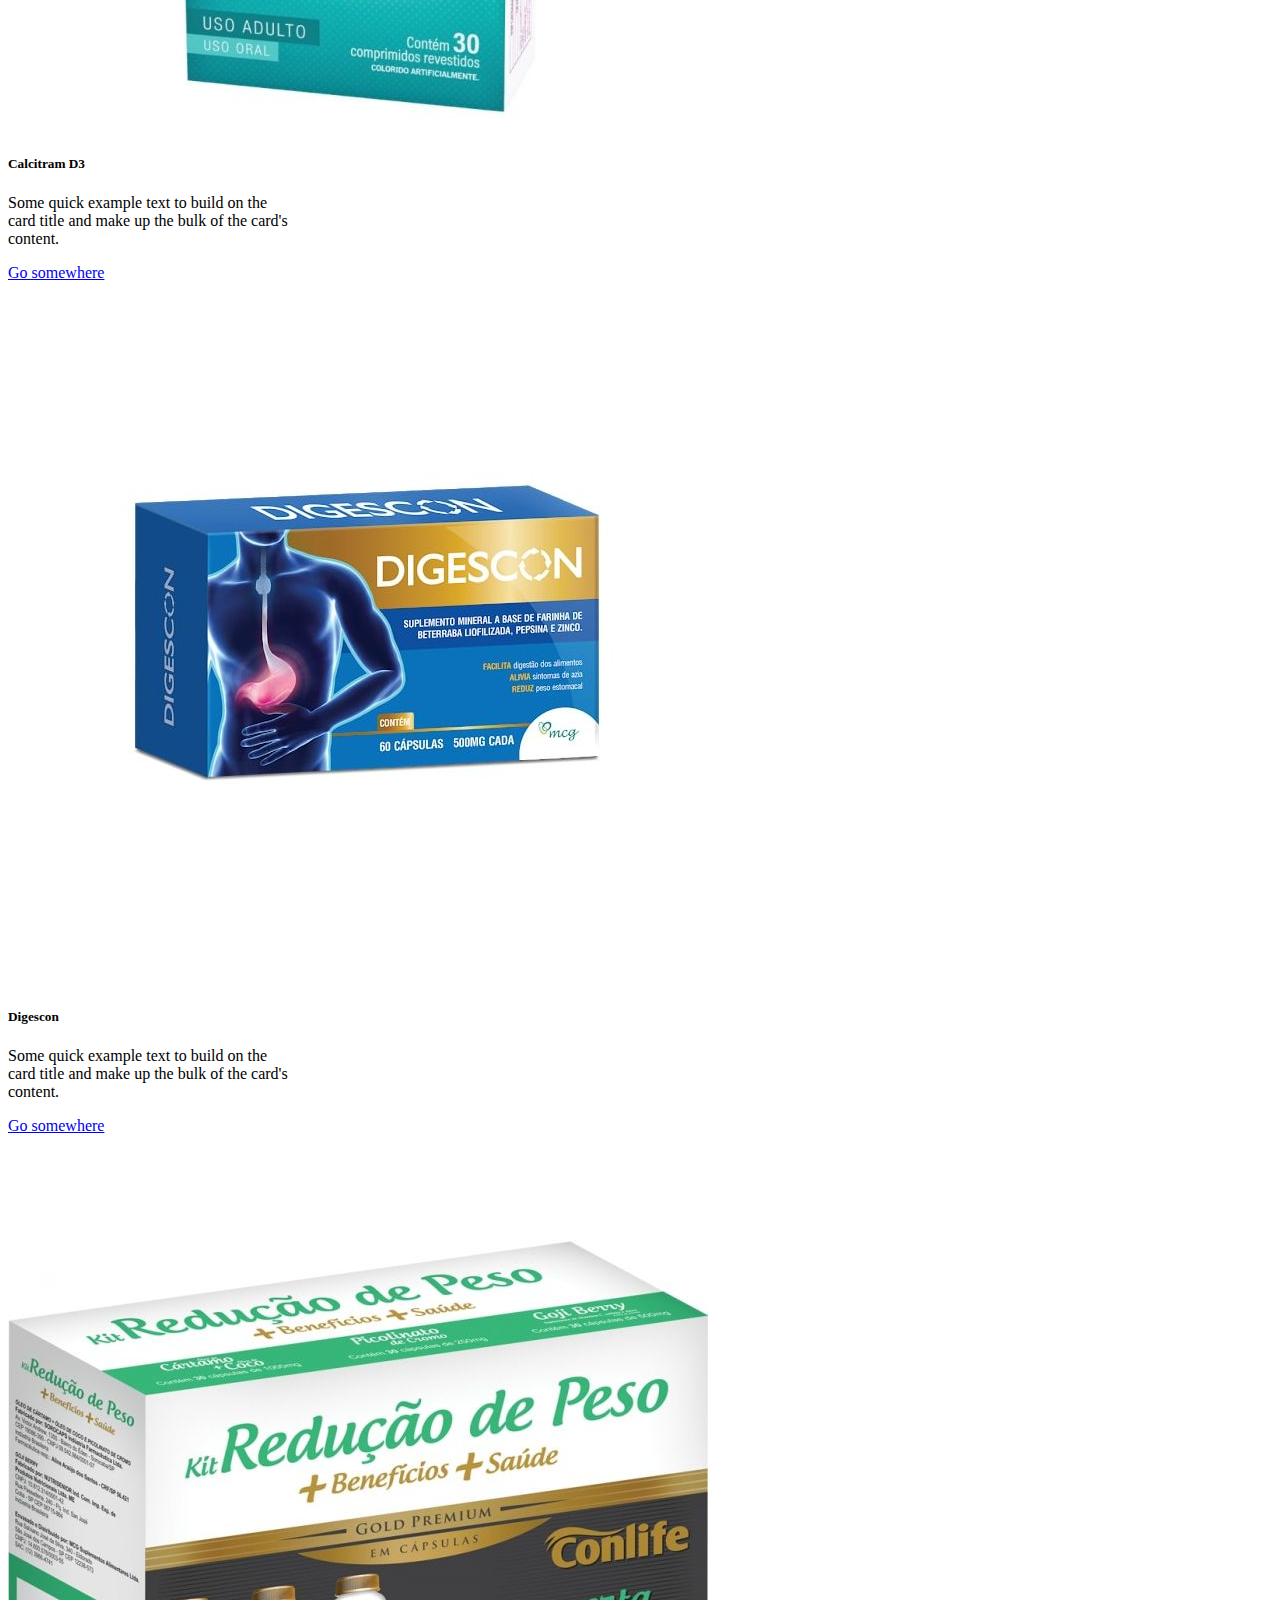
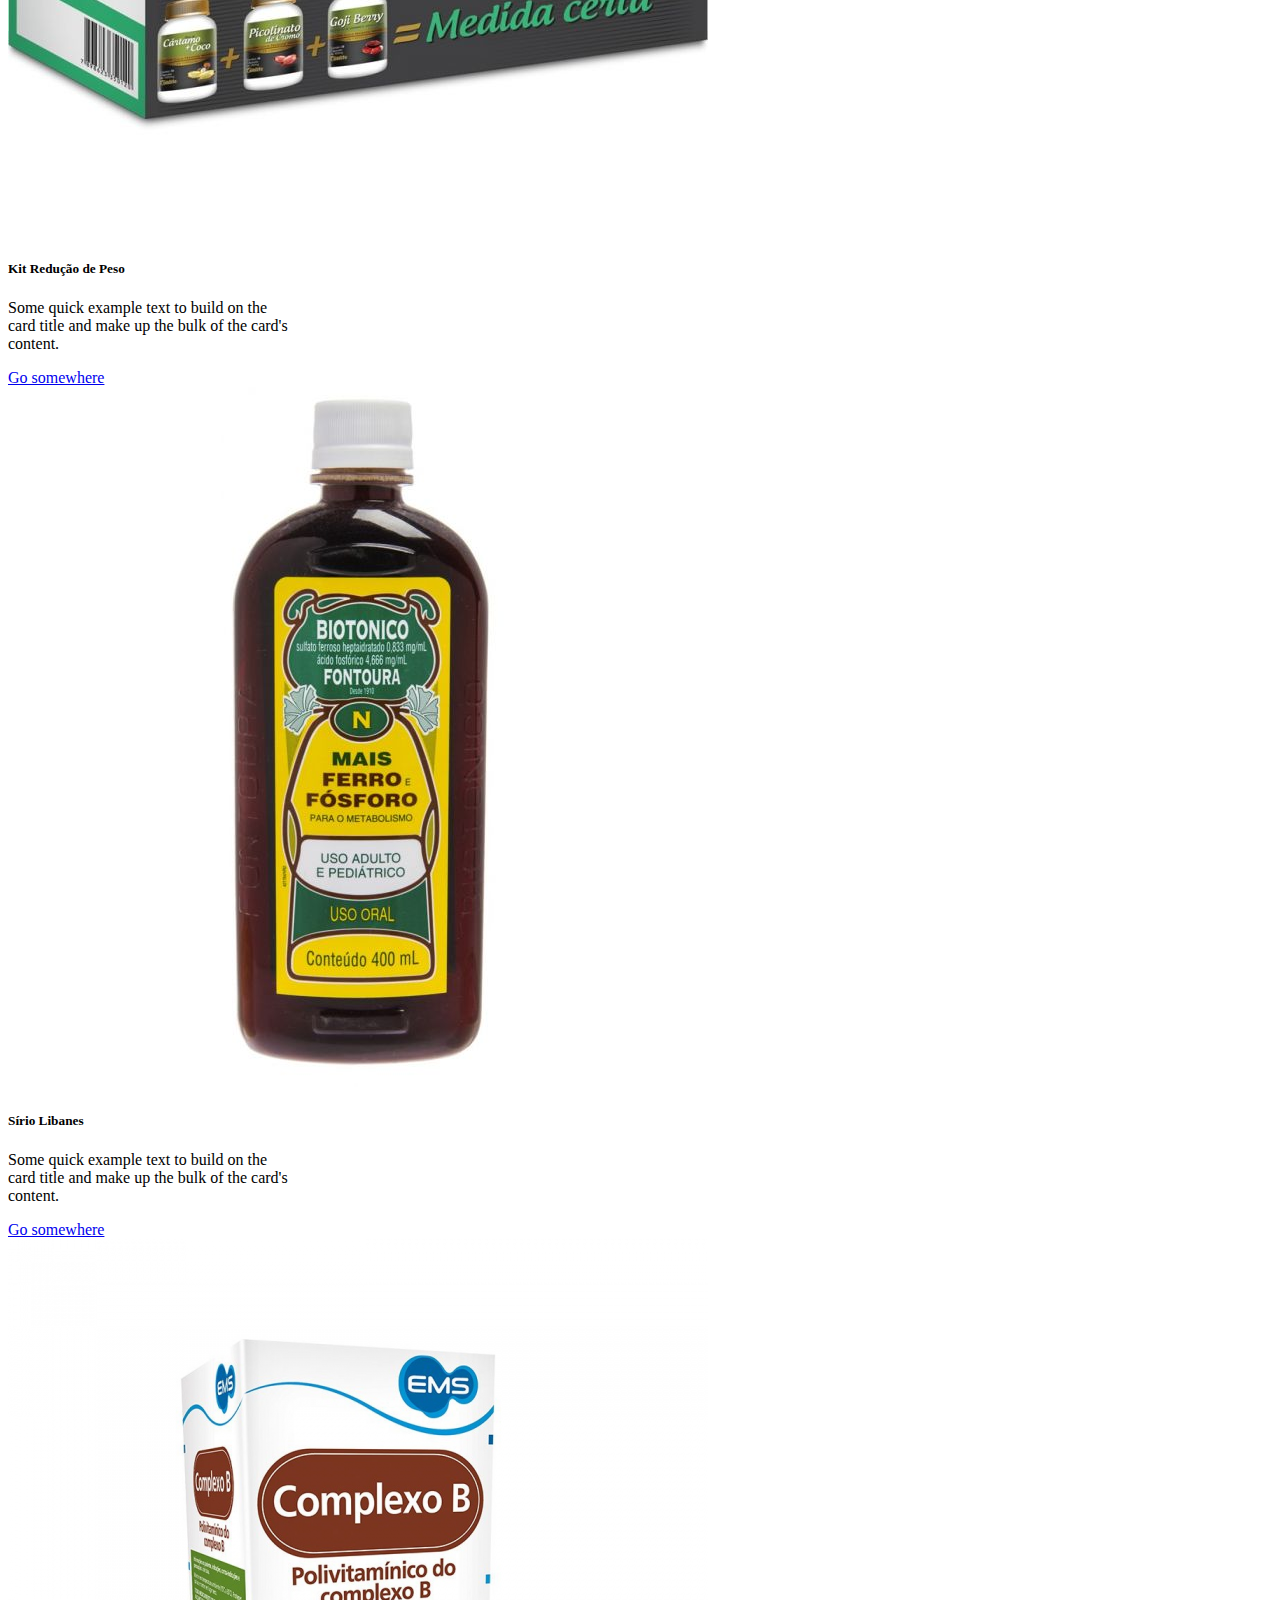
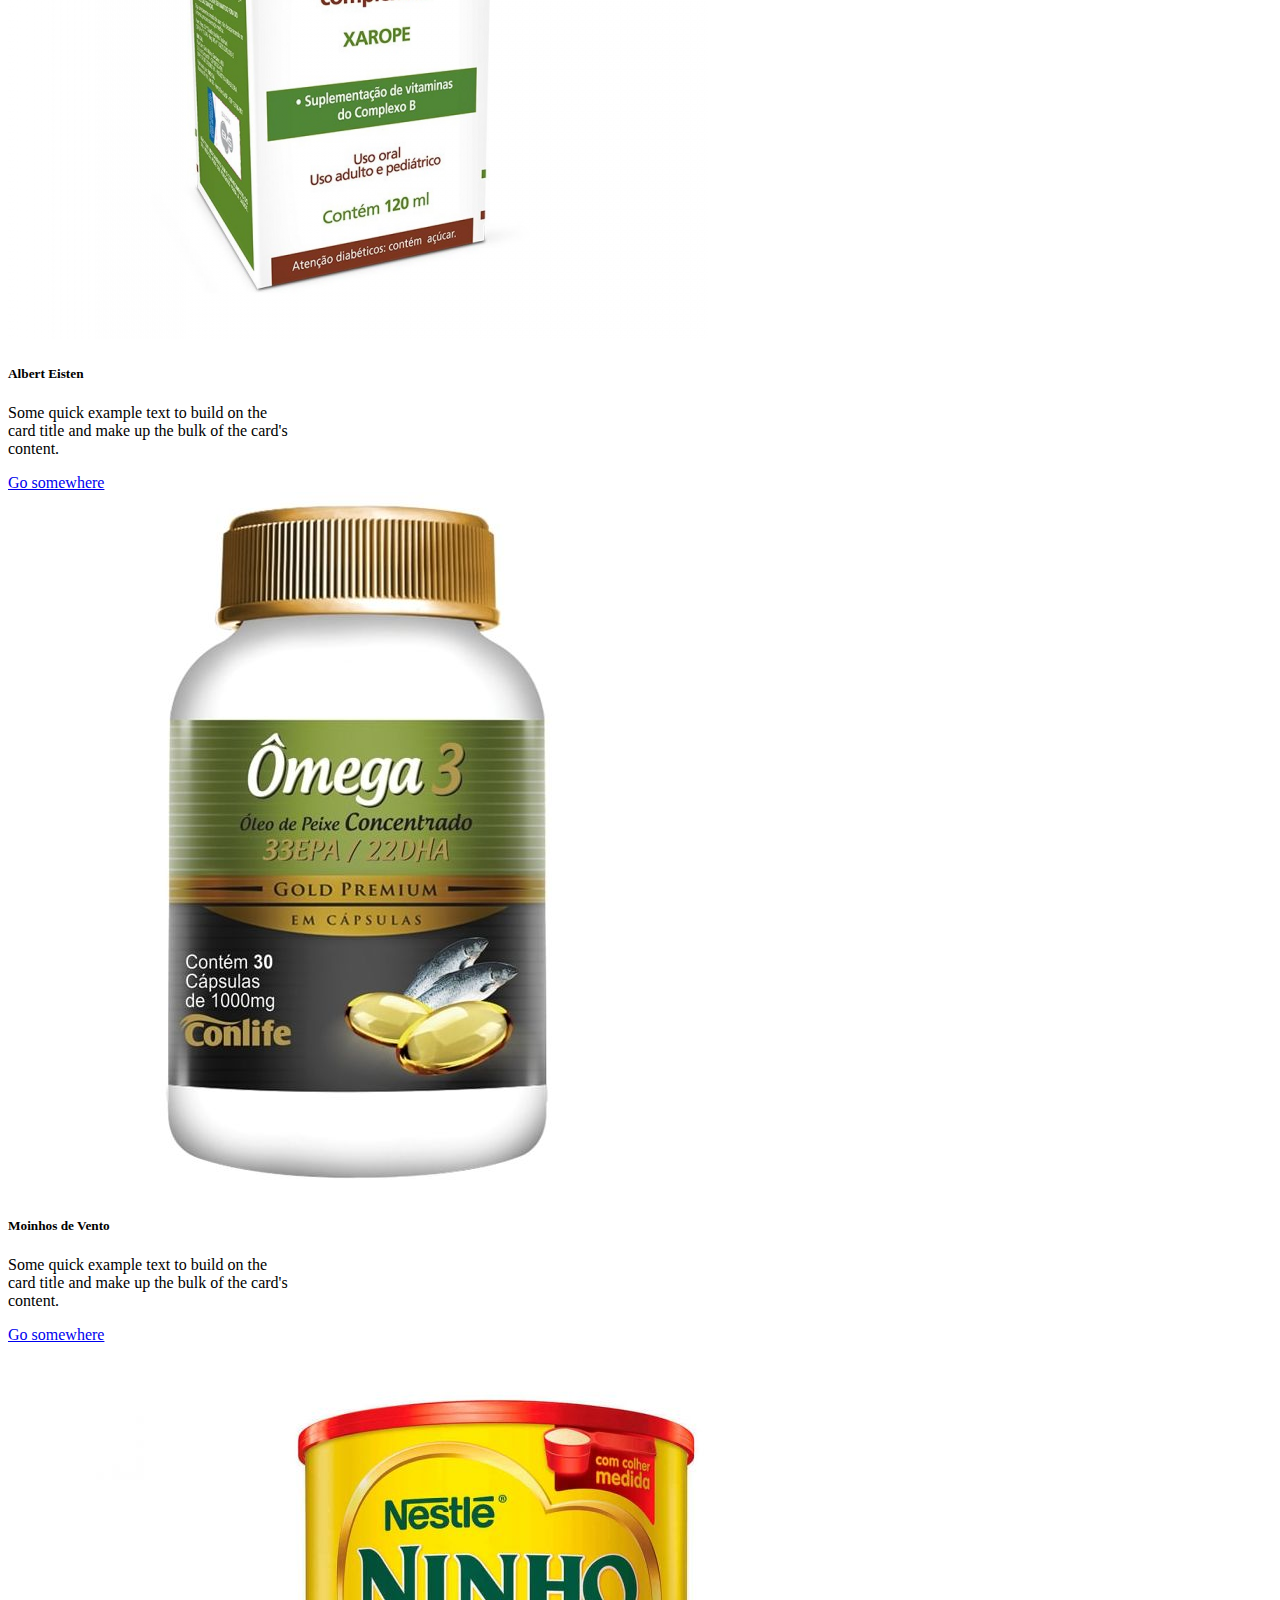
==== commit 2397260f: "Rev_c" ====
--- a/Index.html
+++ b/Index.html
@@ -10,6 +10,7 @@
   <!-- Bootstrap CSS v5.2.0-beta1 -->
   <link rel="stylesheet" href="https://cdn.jsdelivr.net/npm/bootstrap@5.2.0/dist/css/bootstrap.min.css"
     integrity="sha384-gH2yIJqKdNHPEq0n4Mqa/HGKIhSkIHeL5AyhkYV8i59U5AR6csBvApHHNl/vI1Bx" crossorigin="anonymous">
+<<<<<<< HEAD
     <link rel="stylesheet" href="CSS/Style.css">
 
 </head>
@@ -528,6 +529,111 @@
       </div>
     </div>
   </div>
+=======
+
+</head>
+
+<body>
+  <header>
+    <body class="hero-anime">	
+
+      <div class="navigation-wrap bg-light start-header start-style">
+        <div class="container">
+          <div class="row">
+            <div class="col-12">
+              <nav class="navbar navbar-expand-md navbar-light">
+              
+                <a class="navbar-brand" href="https://front.codes/" target="_blank"><img src="https://assets.codepen.io/1462889/fcy.png" alt=""></a>	
+                
+                <button class="navbar-toggler" type="button" data-toggle="collapse" data-target="#navbarSupportedContent" aria-controls="navbarSupportedContent" aria-expanded="false" aria-label="Toggle navigation">
+                  <span class="navbar-toggler-icon"></span>
+                </button>
+                
+                <div class="collapse navbar-collapse" id="navbarSupportedContent">
+                  <ul class="navbar-nav ml-auto py-4 py-md-0">
+                    <li class="nav-item pl-4 pl-md-0 ml-0 ml-md-4 active">
+                      <a class="nav-link dropdown-toggle" data-toggle="dropdown" href="#" role="button" aria-haspopup="true" aria-expanded="false">Home</a>
+                      <div class="dropdown-menu">
+                        <a class="dropdown-item" href="#">Action</a>
+                        <a class="dropdown-item" href="#">Another action</a>
+                        <a class="dropdown-item" href="#">Something else here</a>
+                        <a class="dropdown-item" href="#">Another action</a>
+                      </div>
+                    </li>
+                    <li class="nav-item pl-4 pl-md-0 ml-0 ml-md-4">
+                      <a class="nav-link" href="#">Portfolio</a>
+                    </li>
+                    <li class="nav-item pl-4 pl-md-0 ml-0 ml-md-4">
+                      <a class="nav-link" href="#">Agency</a>
+                    </li>
+                    <li class="nav-item pl-4 pl-md-0 ml-0 ml-md-4">
+                      <a class="nav-link dropdown-toggle" data-toggle="dropdown" href="#" role="button" aria-haspopup="true" aria-expanded="false">Services</a>
+                      <div class="dropdown-menu">
+                        <a class="dropdown-item" href="#">Action</a>
+                        <a class="dropdown-item" href="#">Another action</a>
+                        <a class="dropdown-item" href="#">Something else here</a>
+                        <a class="dropdown-item" href="#">Another action</a>
+                      </div>
+                    </li>
+                    <li class="nav-item pl-4 pl-md-0 ml-0 ml-md-4">
+                      <a class="nav-link" href="#">Journal</a>
+                    </li>
+                    <li class="nav-item pl-4 pl-md-0 ml-0 ml-md-4">
+                      <a class="nav-link" href="#">Contact</a>
+                    </li>
+                  </ul>
+                </div>
+                
+              </nav>		
+            </div>
+          </div>
+        </div>
+      </div>
+      <div class="section full-height">
+        <div class="absolute-center">
+          <div class="section">
+            <div class="container">
+              <div class="row">
+                <div class="col-12">
+            <h1><span>B</span><span>o</span><span>o</span><span>t</span><span>s</span><span>t</span><span>r</span><span>a</span><span>p</span> <span>4</span><br>
+            <span>m</span><span>e</span><span>n</span><span>u</span></h1>
+            <p>scroll for nav animation</p>	
+                </div>	
+              </div>		
+            </div>		
+          </div>
+          <div class="section mt-5">
+            <div class="container">
+              <div class="row">
+                <div class="col-12">
+                  <div id="switch">
+                    <div id="circle"></div>
+                  </div>
+                </div>	
+              </div>		
+            </div>			
+          </div>
+        </div>
+      </div>
+      <div class="my-5 py-5">
+      </div>
+      
+    <!-- Link to page
+    ================================================== -->
+    
+      <a href="https://front.codes/" class="logo" target="_blank">
+        <img src="https://assets.codepen.io/1462889/fcy.png" alt="">
+      </a>
+    
+    </body>
+  </header>
+  <main>
+    
+  </main>
+  <footer>
+    <!-- place footer here -->
+  </footer>
+>>>>>>> 4b2087de397cb571501a1852d86f6e0831cccbc4
   <!-- Bootstrap JavaScript Libraries -->
   <script src="https://cdn.jsdelivr.net/npm/@popperjs/core@2.11.5/dist/umd/popper.min.js"
     integrity="sha384-Xe+8cL9oJa6tN/veChSP7q+mnSPaj5Bcu9mPX5F5xIGE0DVittaqT5lorf0EI7Vk" crossorigin="anonymous">
@@ -536,6 +642,7 @@
   <script src="https://cdn.jsdelivr.net/npm/bootstrap@5.2.0/dist/js/bootstrap.min.js"
     integrity="sha384-ODmDIVzN+pFdexxHEHFBQH3/9/vQ9uori45z4JjnFsRydbmQbmL5t1tQ0culUzyK" crossorigin="anonymous">
   </script>
+<<<<<<< HEAD
   <script src="JS/Code.js"></script>
 </body>
 
@@ -609,4 +716,9 @@
   </script>
 </body>
 
-</html> -->+</html> -->
+=======
+</body>
+
+</html>
+>>>>>>> 4b2087de397cb571501a1852d86f6e0831cccbc4
--- a/CSS/Style.css
+++ b/CSS/Style.css
@@ -25,3 +25,6 @@
 .carouselExampleControls{
   padding:5%;
 }
+
+
+
